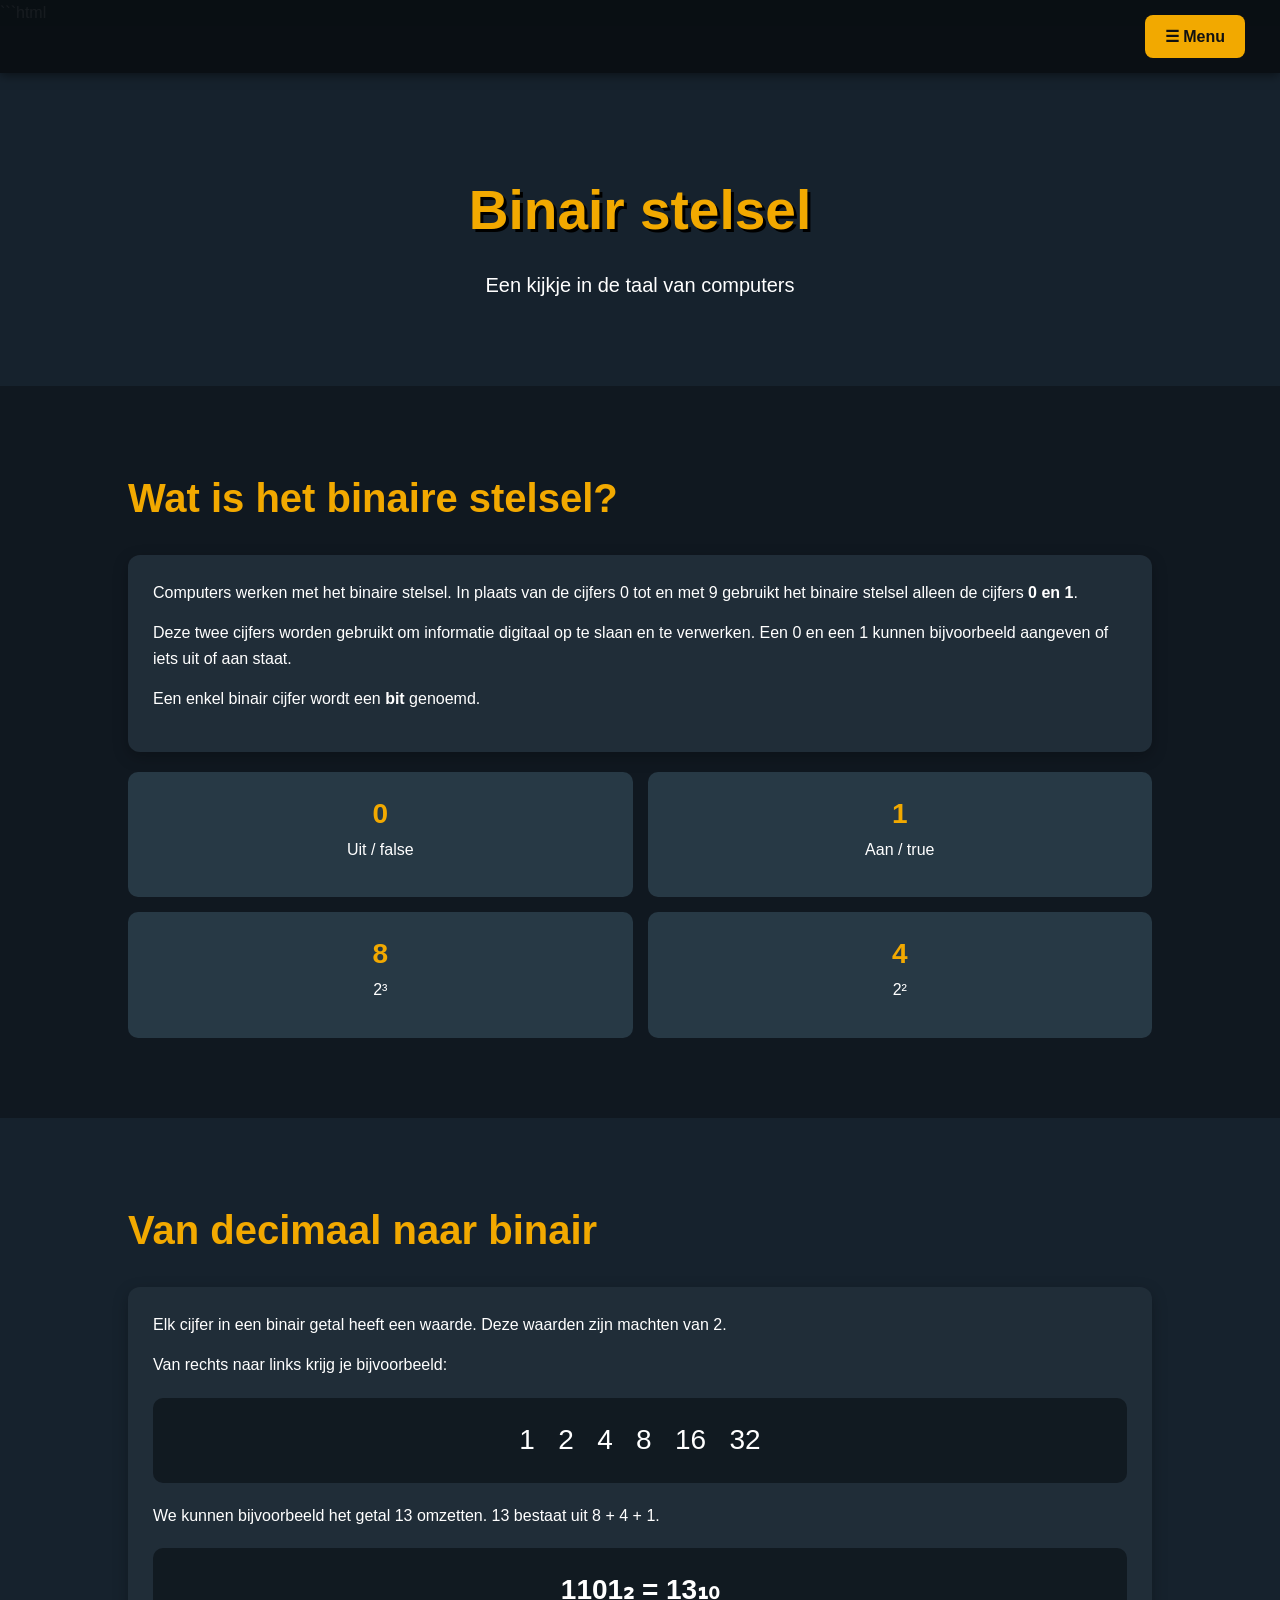
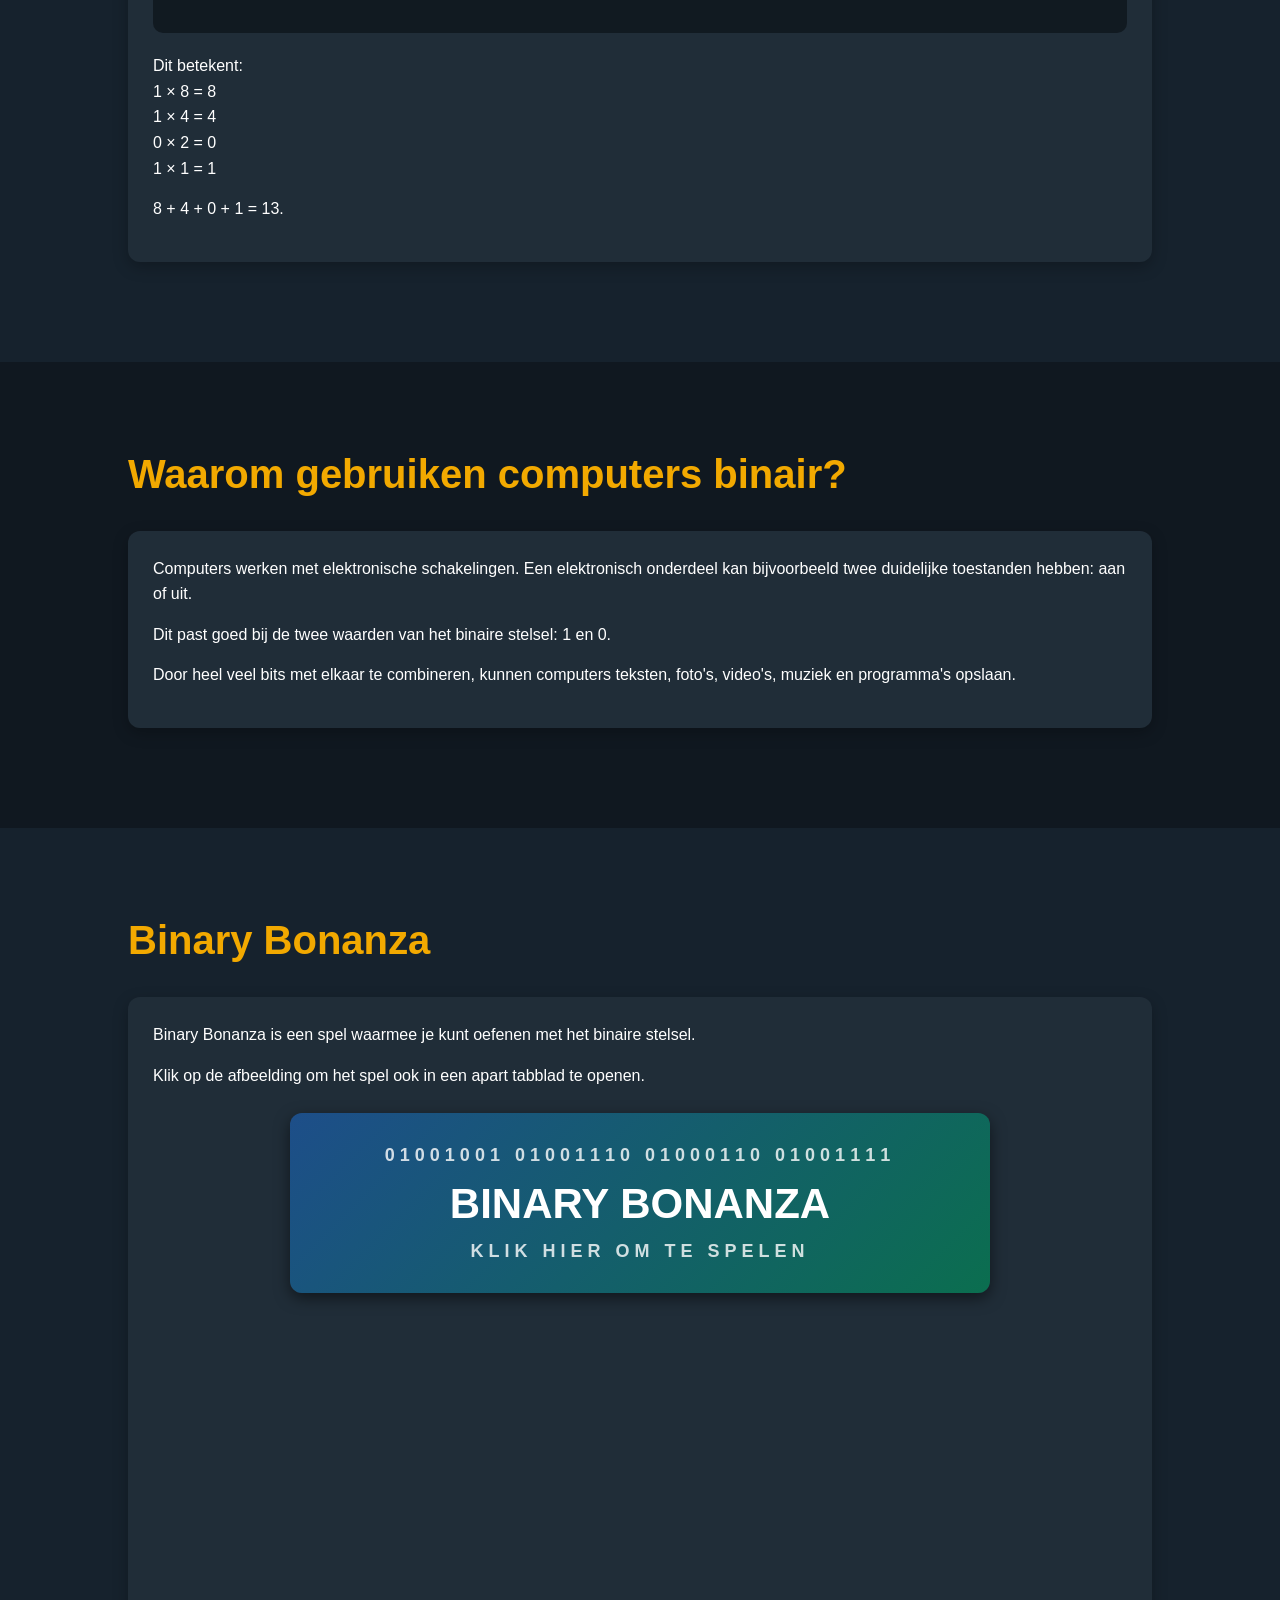
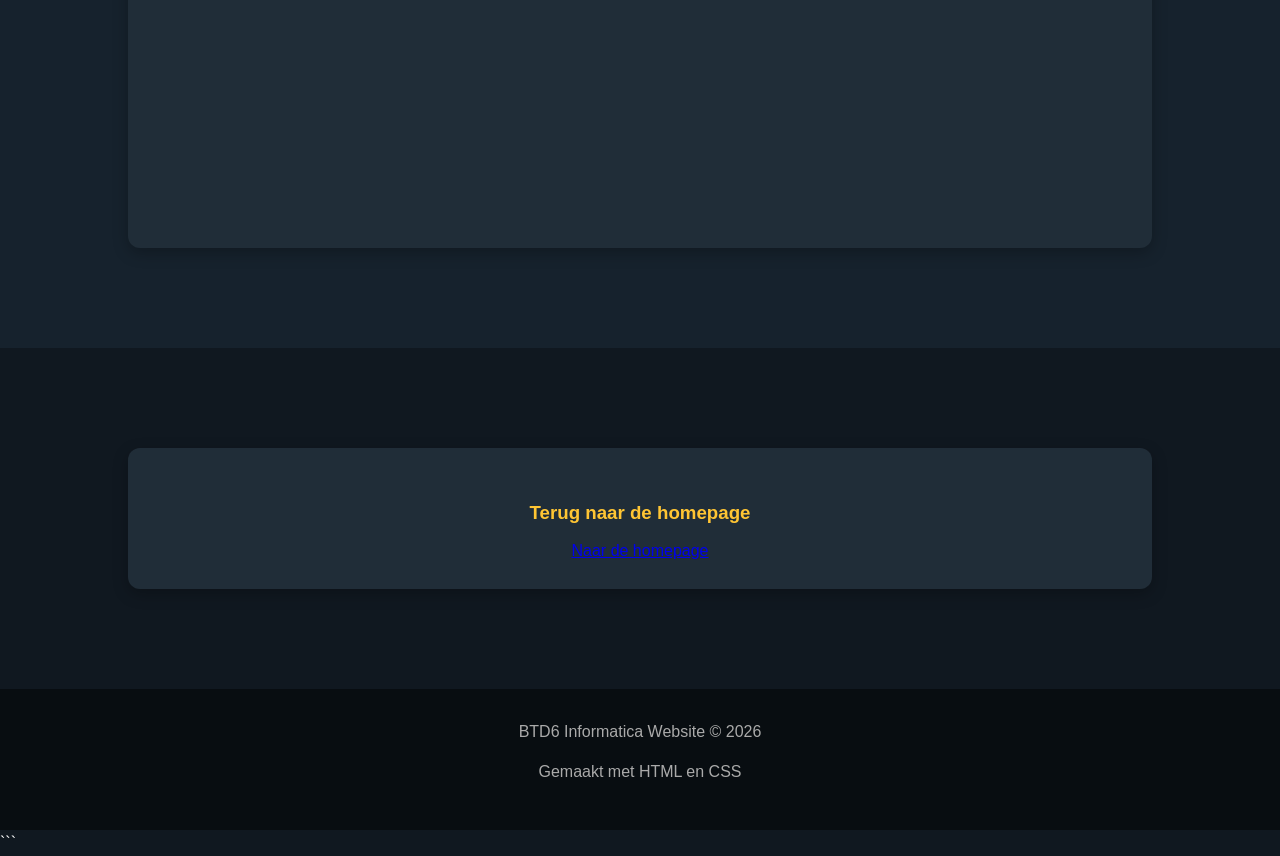
==== binairstelsel.html @ ce1f9fec "ueifew" ====
```html
<!DOCTYPE html>
<html lang="nl">
<head>
    <meta charset="UTF-8">
    <meta name="viewport" content="width=device-width, initial-scale=1.0">
    <title>Binair stelsel - BTD6 Informatica</title>

    <style>
        * {
            margin: 0;
            padding: 0;
            box-sizing: border-box;
            scroll-behavior: smooth;
        }

        body {
            font-family: Arial, Helvetica, sans-serif;
            background: #101820;
            color: white;
            line-height: 1.6;
        }

        /* NAVIGATIE */

        nav {
            position: fixed;
            top: 0;
            right: 0;
            width: 100%;
            background: rgba(10, 15, 20, 0.95);
            z-index: 1000;
            padding: 15px 35px;
            display: flex;
            justify-content: flex-end;
            box-shadow: 0 2px 10px rgba(0, 0, 0, 0.5);
        }

        .dropdown {
            position: relative;
            display: inline-block;
        }

        .dropbtn {
            background: #f2a900;
            color: #111;
            padding: 12px 20px;
            font-size: 16px;
            font-weight: bold;
            border: none;
            border-radius: 8px;
            cursor: pointer;
        }

        .dropdown-content {
            display: none;
            position: absolute;
            right: 0;
            background: #202a33;
            min-width: 280px;
            border-radius: 8px;
            overflow: hidden;
            box-shadow: 0 8px 20px rgba(0, 0, 0, 0.5);
        }

        .dropdown-content a {
            color: white;
            padding: 13px 17px;
            text-decoration: none;
            display: block;
            transition: 0.2s;
        }

        .dropdown-content a:hover {
            background: #f2a900;
            color: #111;
        }

        .dropdown:hover .dropdown-content {
            display: block;
        }

        /* INHOUD */

        .page-header {
            background: #16222d;
            padding: 140px 10% 70px;
            text-align: center;
        }

        .page-header h1 {
            font-size: 55px;
            color: #f2a900;
            text-shadow: 3px 3px 0 #000;
        }

        .page-header p {
            font-size: 20px;
            margin-top: 15px;
        }

        section {
            padding: 80px 10%;
        }

        section:nth-child(even) {
            background: #16222d;
        }

        section:nth-child(odd) {
            background: #101820;
        }

        .container {
            max-width: 1050px;
            margin: auto;
        }

        h2 {
            font-size: 40px;
            color: #f2a900;
            margin-bottom: 25px;
        }

        h3 {
            color: #ffc533;
            margin-top: 25px;
            margin-bottom: 10px;
        }

        p {
            margin-bottom: 15px;
        }

        .card {
            background: #202d38;
            padding: 25px;
            margin: 20px 0;
            border-radius: 12px;
            box-shadow: 0 5px 15px rgba(0, 0, 0, 0.25);
        }

        /* BINARIE VOORBEELDEN */

        .binary-box {
            display: grid;
            grid-template-columns: repeat(2, 1fr);
            gap: 15px;
            margin-top: 20px;
        }

        .bit {
            background: #273945;
            padding: 20px;
            border-radius: 10px;
            text-align: center;
        }

        .bit strong {
            color: #f2a900;
            font-size: 28px;
        }

        .example {
            font-size: 28px;
            text-align: center;
            background: #111a21;
            padding: 20px;
            border-radius: 10px;
            margin: 20px 0;
        }

        /* BINARY BONANZA */

        .game-container {
            display: flex;
            justify-content: center;
            margin-top: 30px;
            overflow-x: auto;
        }

        iframe {
            border: none;
            border-radius: 10px;
            max-width: 100%;
        }

        .game-link {
            display: block;
            width: 100%;
            max-width: 700px;
            margin: 25px auto;
            text-decoration: none;
        }

        .game-image {
            width: 100%;
            height: 180px;
            border-radius: 12px;
            overflow: hidden;
            box-shadow: 0 5px 15px rgba(0, 0, 0, 0.5);
            transition: 0.2s;
        }

        .game-image:hover {
            transform: scale(1.02);
        }

        .binary-art {
            width: 100%;
            height: 100%;
            background: linear-gradient(135deg, #1d4e89, #0b6e4f);
            display: flex;
            flex-direction: column;
            align-items: center;
            justify-content: center;
            color: white;
            font-weight: bold;
        }

        .binary-art .small {
            font-size: 18px;
            letter-spacing: 5px;
            opacity: 0.8;
        }

        .binary-art .big {
            font-size: 42px;
        }

        /* FOOTER */

        footer {
            text-align: center;
            padding: 30px;
            background: #080d11;
            color: #aaa;
        }

        /* MOBIEL */

        @media (max-width: 800px) {

            .page-header h1 {
                font-size: 40px;
            }

            section {
                padding: 70px 6%;
            }

            nav {
                padding: 12px 15px;
            }

            .dropdown-content {
                right: 0;
                min-width: 230px;
            }

            .binary-box {
                grid-template-columns: 1fr;
            }

            .binary-art .big {
                font-size: 28px;
            }

            .binary-art .small {
                font-size: 12px;
            }
        }
    </style>
</head>

<body>

    <!-- NAVIGATIE -->

    <nav>

        <div class="dropdown">

            <button class="dropbtn">
                ☰ Menu
            </button>

            <div class="dropdown-content">

                <a href="index.html">
                    Home
                </a>

                <a href="binairstelsel.html">
                    Binair stelsel
                </a>

                <a href="index.html#kleurmodellen">
                    Kleurmodellen
                </a>

                <a href="index.html#compressie">
                    Compressie: Bitmap / Vector
                </a>

                <a href="index.html#ai">
                    AI
                </a>

                <a href="index.html#mijn-ai">
                    Waar gebruik ik AI voor?
                </a>

                <a href="index.html#mobiel">
                    AI in mijn mobiele telefoon
                </a>

                <a href="index.html#artikel">
                    AI-artikel
                </a>

            </div>

        </div>

    </nav>


    <!-- PAGINA HEADER -->

    <header class="page-header">

        <h1>Binair stelsel</h1>

        <p>
            Een kijkje in de taal van computers
        </p>

    </header>


    <!-- WAT IS BINair -->

    <section>

        <div class="container">

            <h2>Wat is het binaire stelsel?</h2>

            <div class="card">

                <p>
                    Computers werken met het binaire stelsel.
                    In plaats van de cijfers 0 tot en met 9 gebruikt
                    het binaire stelsel alleen de cijfers
                    <strong>0 en 1</strong>.
                </p>

                <p>
                    Deze twee cijfers worden gebruikt om informatie
                    digitaal op te slaan en te verwerken.
                    Een 0 en een 1 kunnen bijvoorbeeld aangeven
                    of iets uit of aan staat.
                </p>

                <p>
                    Een enkel binair cijfer wordt een
                    <strong>bit</strong> genoemd.
                </p>

            </div>


            <div class="binary-box">

                <div class="bit">

                    <strong>0</strong>

                    <p>
                        Uit / false
                    </p>

                </div>


                <div class="bit">

                    <strong>1</strong>

                    <p>
                        Aan / true
                    </p>

                </div>


                <div class="bit">

                    <strong>8</strong>

                    <p>
                        2³
                    </p>

                </div>


                <div class="bit">

                    <strong>4</strong>

                    <p>
                        2²
                    </p>

                </div>

            </div>

        </div>

    </section>


    <!-- DECIMAAL NAAR BINair -->

    <section>

        <div class="container">

            <h2>Van decimaal naar binair</h2>

            <div class="card">

                <p>
                    Elk cijfer in een binair getal heeft een waarde.
                    Deze waarden zijn machten van 2.
                </p>

                <p>
                    Van rechts naar links krijg je bijvoorbeeld:
                </p>

                <div class="example">
                    1 &nbsp; 2 &nbsp; 4 &nbsp; 8 &nbsp; 16 &nbsp; 32
                </div>

                <p>
                    We kunnen bijvoorbeeld het getal 13 omzetten.
                    13 bestaat uit 8 + 4 + 1.
                </p>

                <div class="example">
                    <strong>1101₂ = 13₁₀</strong>
                </div>

                <p>
                    Dit betekent:
                    <br>
                    1 × 8 = 8
                    <br>
                    1 × 4 = 4
                    <br>
                    0 × 2 = 0
                    <br>
                    1 × 1 = 1
                </p>

                <p>
                    8 + 4 + 0 + 1 = 13.
                </p>

            </div>

        </div>

    </section>


    <!-- WAAROM GEBRUIKEN COMPUTERS BINair -->

    <section>

        <div class="container">

            <h2>Waarom gebruiken computers binair?</h2>

            <div class="card">

                <p>
                    Computers werken met elektronische schakelingen.
                    Een elektronisch onderdeel kan bijvoorbeeld twee
                    duidelijke toestanden hebben: aan of uit.
                </p>

                <p>
                    Dit past goed bij de twee waarden van het binaire
                    stelsel: 1 en 0.
                </p>

                <p>
                    Door heel veel bits met elkaar te combineren,
                    kunnen computers teksten, foto's, video's, muziek
                    en programma's opslaan.
                </p>

            </div>

        </div>

    </section>


    <!-- BINARY BONANZA -->

    <section>

        <div class="container">

            <h2>Binary Bonanza</h2>

            <div class="card">

                <p>
                    Binary Bonanza is een spel waarmee je kunt oefenen
                    met het binaire stelsel.
                </p>

                <p>
                    Klik op de afbeelding om het spel ook in een
                    apart tabblad te openen.
                </p>


                <!-- KLIKBARE AFBEELDING -->

                <a
                    href="https://games.penjee.com/binary-bonanza/game.php"
                    target="_blank"
                    class="game-link"
                >

                    <div class="game-image">

                        <div class="binary-art">

                            <span class="small">
                                01001001 01001110 01000110 01001111
                            </span>

                            <span class="big">
                                BINARY BONANZA
                            </span>

                            <span class="small">
                                KLIK HIER OM TE SPELEN
                            </span>

                        </div>

                    </div>

                </a>


                <!-- GAME -->

                <div class="game-container">

                    <iframe
                        src="https://games.penjee.com/binary-bonanza/game.php"
                        width="700"
                        height="500"
                        frameborder="no"
                        scrolling="no">
                    </iframe>

                </div>

            </div>

        </div>

    </section>


    <!-- TERUG NAAR HOME -->

    <section>

        <div class="container">

            <div class="card" style="text-align: center;">

                <h3>Terug naar de homepage</h3>

                <a href="index.html" class="button">
                    Naar de homepage
                </a>

            </div>

        </div>

    </section>


    <!-- FOOTER -->

    <footer>

        <p>
            BTD6 Informatica Website © 2026
        </p>

        <p>
            Gemaakt met HTML en CSS
        </p>

    </footer>

</body>
</html>
```
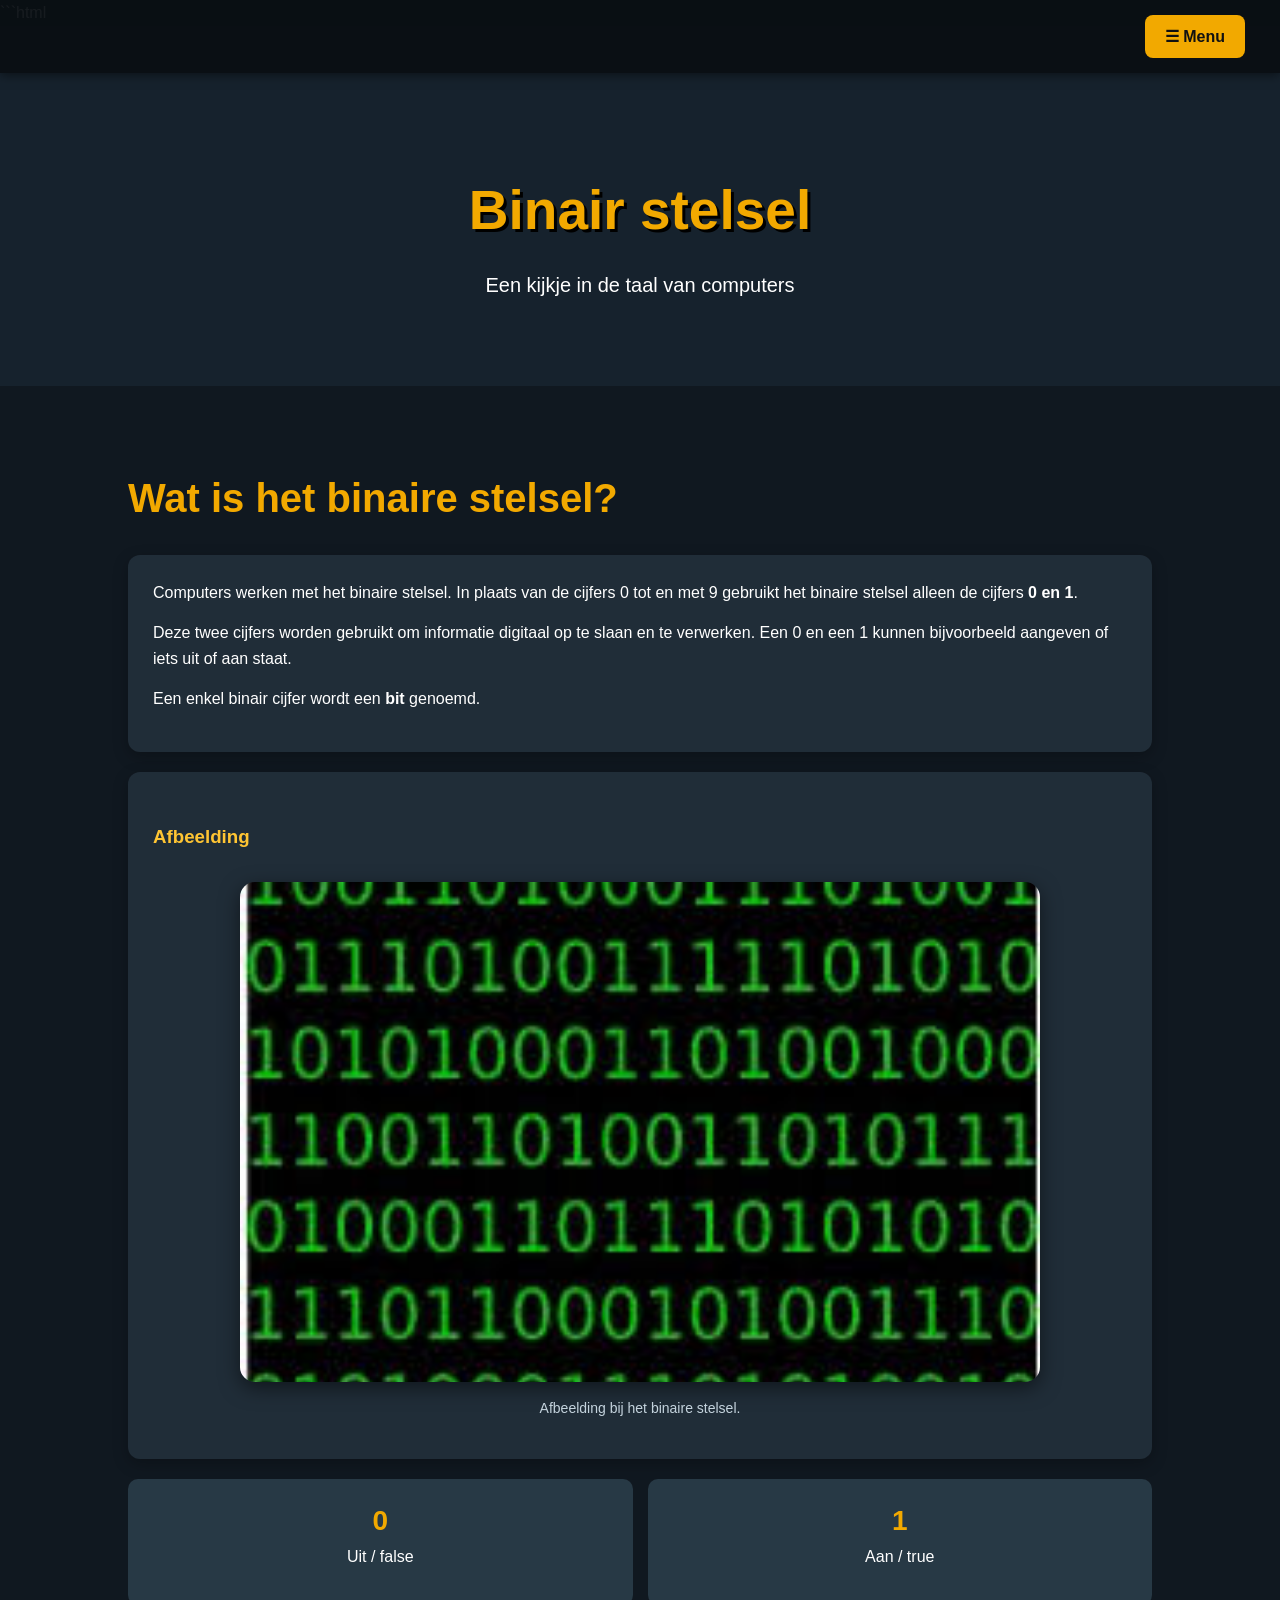
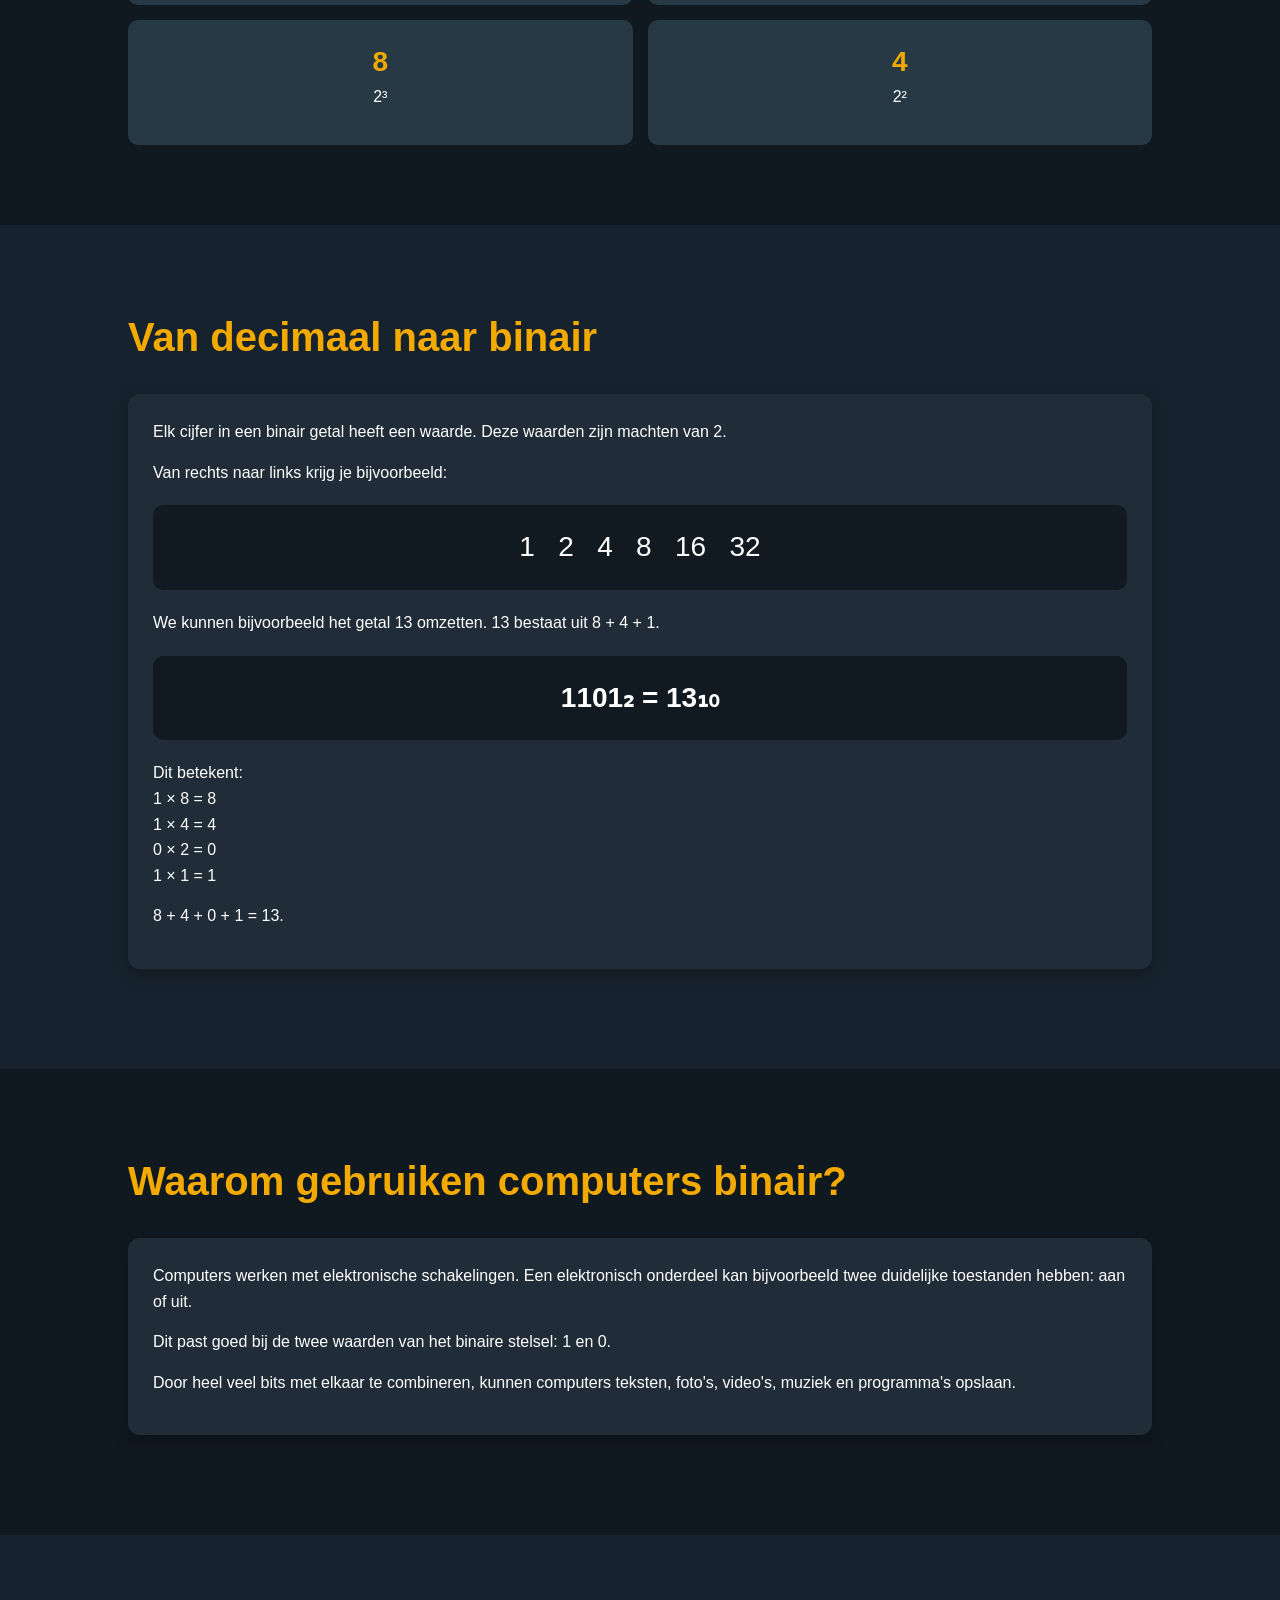
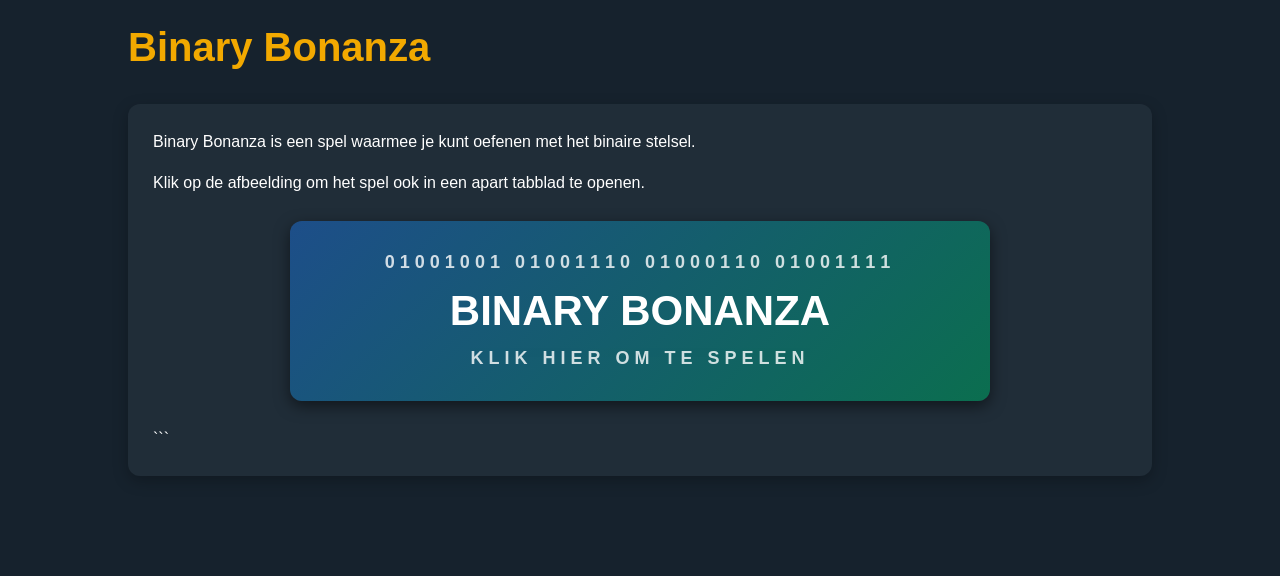
==== commit 29f0924e: "binair foto" ====
--- a/binairstelsel.html
+++ b/binairstelsel.html
@@ -21,7 +21,9 @@
             line-height: 1.6;
         }
 
-        /* NAVIGATIE */
+        /* =========================
+           NAVIGATIE
+        ========================= */
 
         nav {
             position: fixed;
@@ -80,7 +82,9 @@
             display: block;
         }
 
-        /* INHOUD */
+        /* =========================
+           PAGINA HEADER
+        ========================= */
 
         .page-header {
             background: #16222d;
@@ -98,6 +102,10 @@
             font-size: 20px;
             margin-top: 15px;
         }
+
+        /* =========================
+           INHOUD
+        ========================= */
 
         section {
             padding: 80px 10%;
@@ -140,7 +148,31 @@
             box-shadow: 0 5px 15px rgba(0, 0, 0, 0.25);
         }
 
-        /* BINARIE VOORBEELDEN */
+        /* =========================
+           AFBEELDING BINair
+        ========================= */
+
+        .binary-image {
+            display: block;
+            width: 100%;
+            max-width: 800px;
+            max-height: 500px;
+            object-fit: cover;
+            margin: 30px auto;
+            border-radius: 15px;
+            box-shadow: 0 6px 20px rgba(0, 0, 0, 0.5);
+        }
+
+        .image-caption {
+            text-align: center;
+            color: #c4d3dd;
+            font-size: 14px;
+            margin-top: -15px;
+        }
+
+        /* =========================
+           BINARIE VOORBEELDEN
+        ========================= */
 
         .binary-box {
             display: grid;
@@ -170,7 +202,9 @@
             margin: 20px 0;
         }
 
-        /* BINARY BONANZA */
+        /* =========================
+           BINARY BONANZA
+        ========================= */
 
         .game-container {
             display: flex;
@@ -228,7 +262,9 @@
             font-size: 42px;
         }
 
-        /* FOOTER */
+        /* =========================
+           FOOTER
+        ========================= */
 
         footer {
             text-align: center;
@@ -237,7 +273,9 @@
             color: #aaa;
         }
 
-        /* MOBIEL */
+        /* =========================
+           MOBIEL
+        ========================= */
 
         @media (max-width: 800px) {
 
@@ -269,13 +307,19 @@
             .binary-art .small {
                 font-size: 12px;
             }
+
+            .binary-image {
+                max-height: 350px;
+            }
         }
     </style>
 </head>
 
 <body>
 
-    <!-- NAVIGATIE -->
+    <!-- =========================
+         NAVIGATIE
+    ========================= -->
 
     <nav>
 
@@ -326,7 +370,9 @@
     </nav>
 
 
-    <!-- PAGINA HEADER -->
+    <!-- =========================
+         PAGINA HEADER
+    ========================= -->
 
     <header class="page-header">
 
@@ -339,7 +385,9 @@
     </header>
 
 
-    <!-- WAT IS BINair -->
+    <!-- =========================
+         WAT IS BINair?
+    ========================= -->
 
     <section>
 
@@ -371,6 +419,25 @@
             </div>
 
 
+            <!-- JOUW AFBEELDING -->
+
+            <div class="card">
+
+                <h3>Afbeelding</h3>
+
+                <img
+                    src="./images%20%283%29.jpeg"
+                    alt="Afbeelding over het binaire stelsel"
+                    class="binary-image"
+                >
+
+                <p class="image-caption">
+                    Afbeelding bij het binaire stelsel.
+                </p>
+
+            </div>
+
+
             <div class="binary-box">
 
                 <div class="bit">
@@ -423,7 +490,9 @@
     </section>
 
 
-    <!-- DECIMAAL NAAR BINair -->
+    <!-- =========================
+         DECIMAAL NAAR BINair
+    ========================= -->
 
     <section>
 
@@ -478,7 +547,9 @@
     </section>
 
 
-    <!-- WAAROM GEBRUIKEN COMPUTERS BINair -->
+    <!-- =========================
+         WAAROM BINair?
+    ========================= -->
 
     <section>
 
@@ -512,7 +583,9 @@
     </section>
 
 
-    <!-- BINARY BONANZA -->
+    <!-- =========================
+         BINARY BONANZA
+    ========================= -->
 
     <section>
 
@@ -564,62 +637,5 @@
                 </a>
 
 
-                <!-- GAME -->
-
-                <div class="game-container">
-
-                    <iframe
-                        src="https://games.penjee.com/binary-bonanza/game.php"
-                        width="700"
-                        height="500"
-                        frameborder="no"
-                        scrolling="no">
-                    </iframe>
-
-                </div>
-
-            </div>
-
-        </div>
-
-    </section>
-
-
-    <!-- TERUG NAAR HOME -->
-
-    <section>
-
-        <div class="container">
-
-            <div class="card" style="text-align: center;">
-
-                <h3>Terug naar de homepage</h3>
-
-                <a href="index.html" class="button">
-                    Naar de homepage
-                </a>
-
-            </div>
-
-        </div>
-
-    </section>
-
-
-    <!-- FOOTER -->
-
-    <footer>
-
-        <p>
-            BTD6 Informatica Website © 2026
-        </p>
-
-        <p>
-            Gemaakt met HTML en CSS
-        </p>
-
-    </footer>
-
-</body>
-</html>
+                <!-- BINARY BONANZA GAME -->
 ```
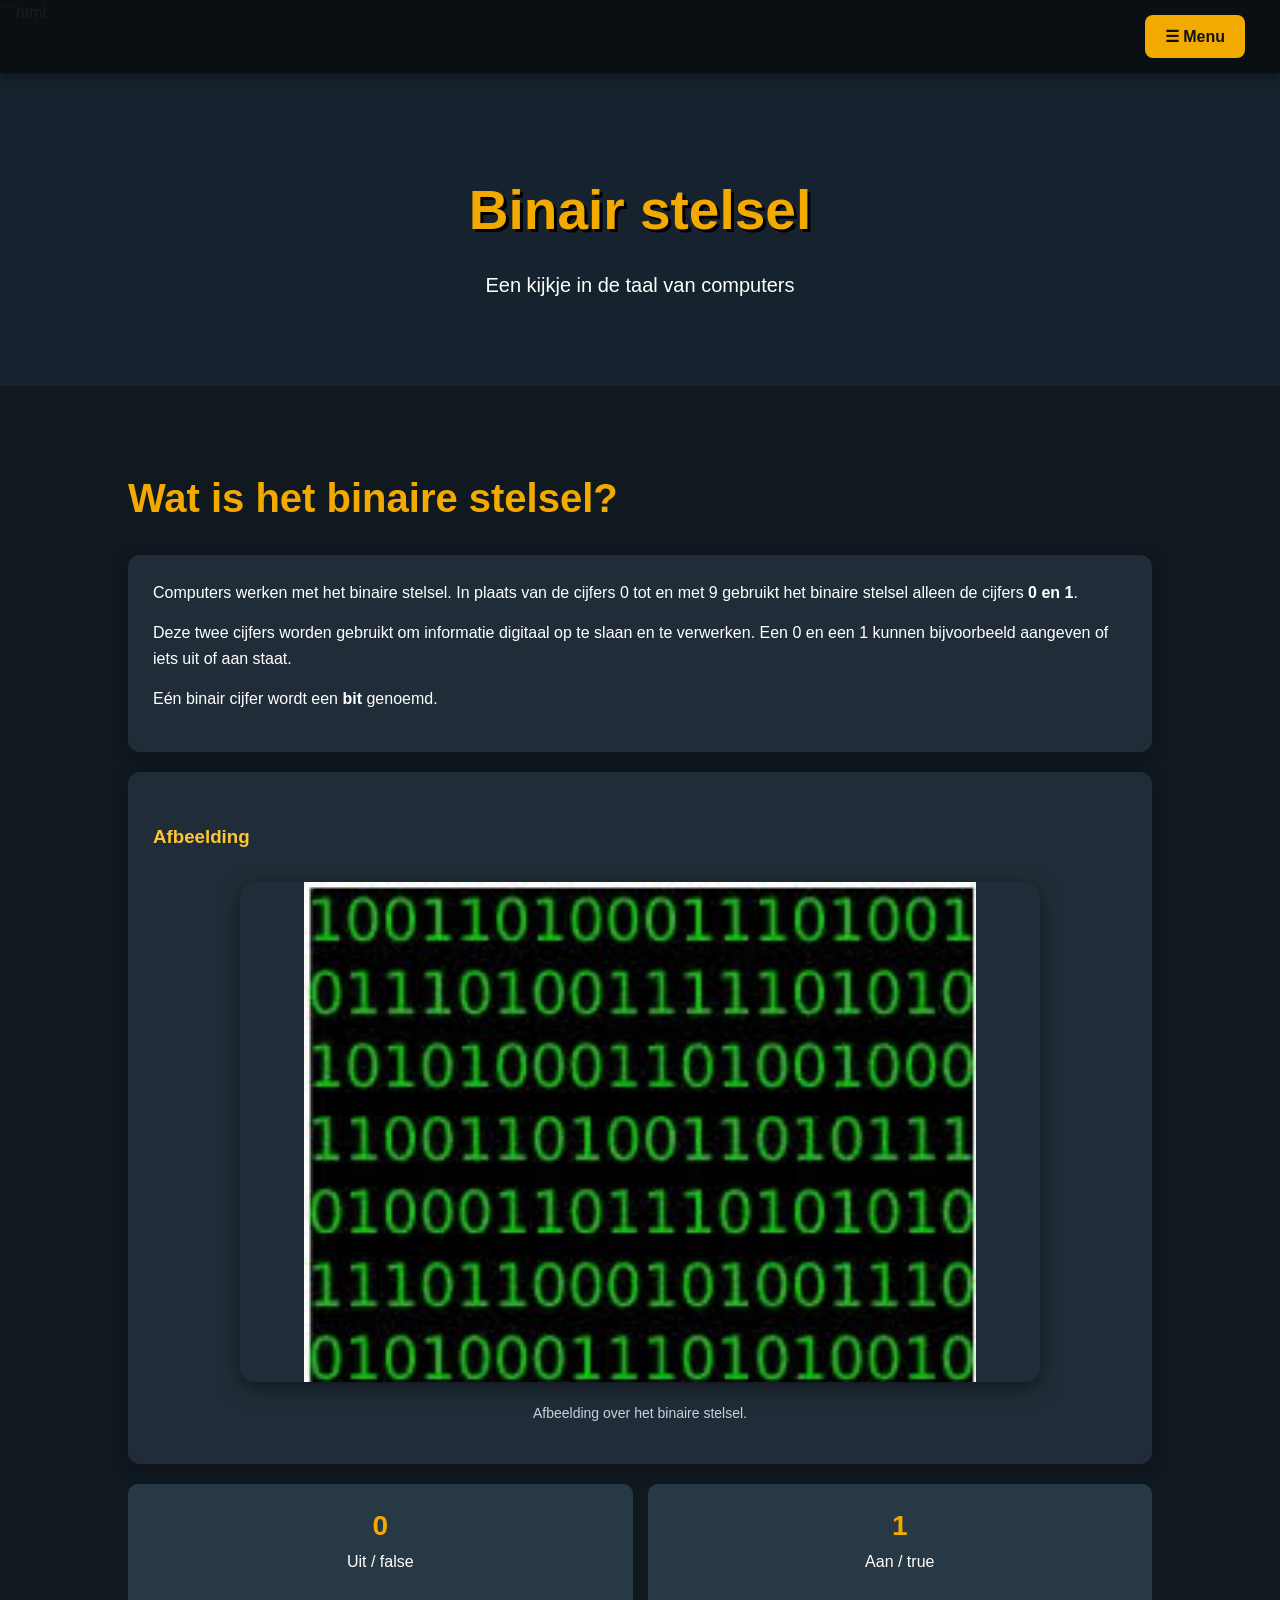
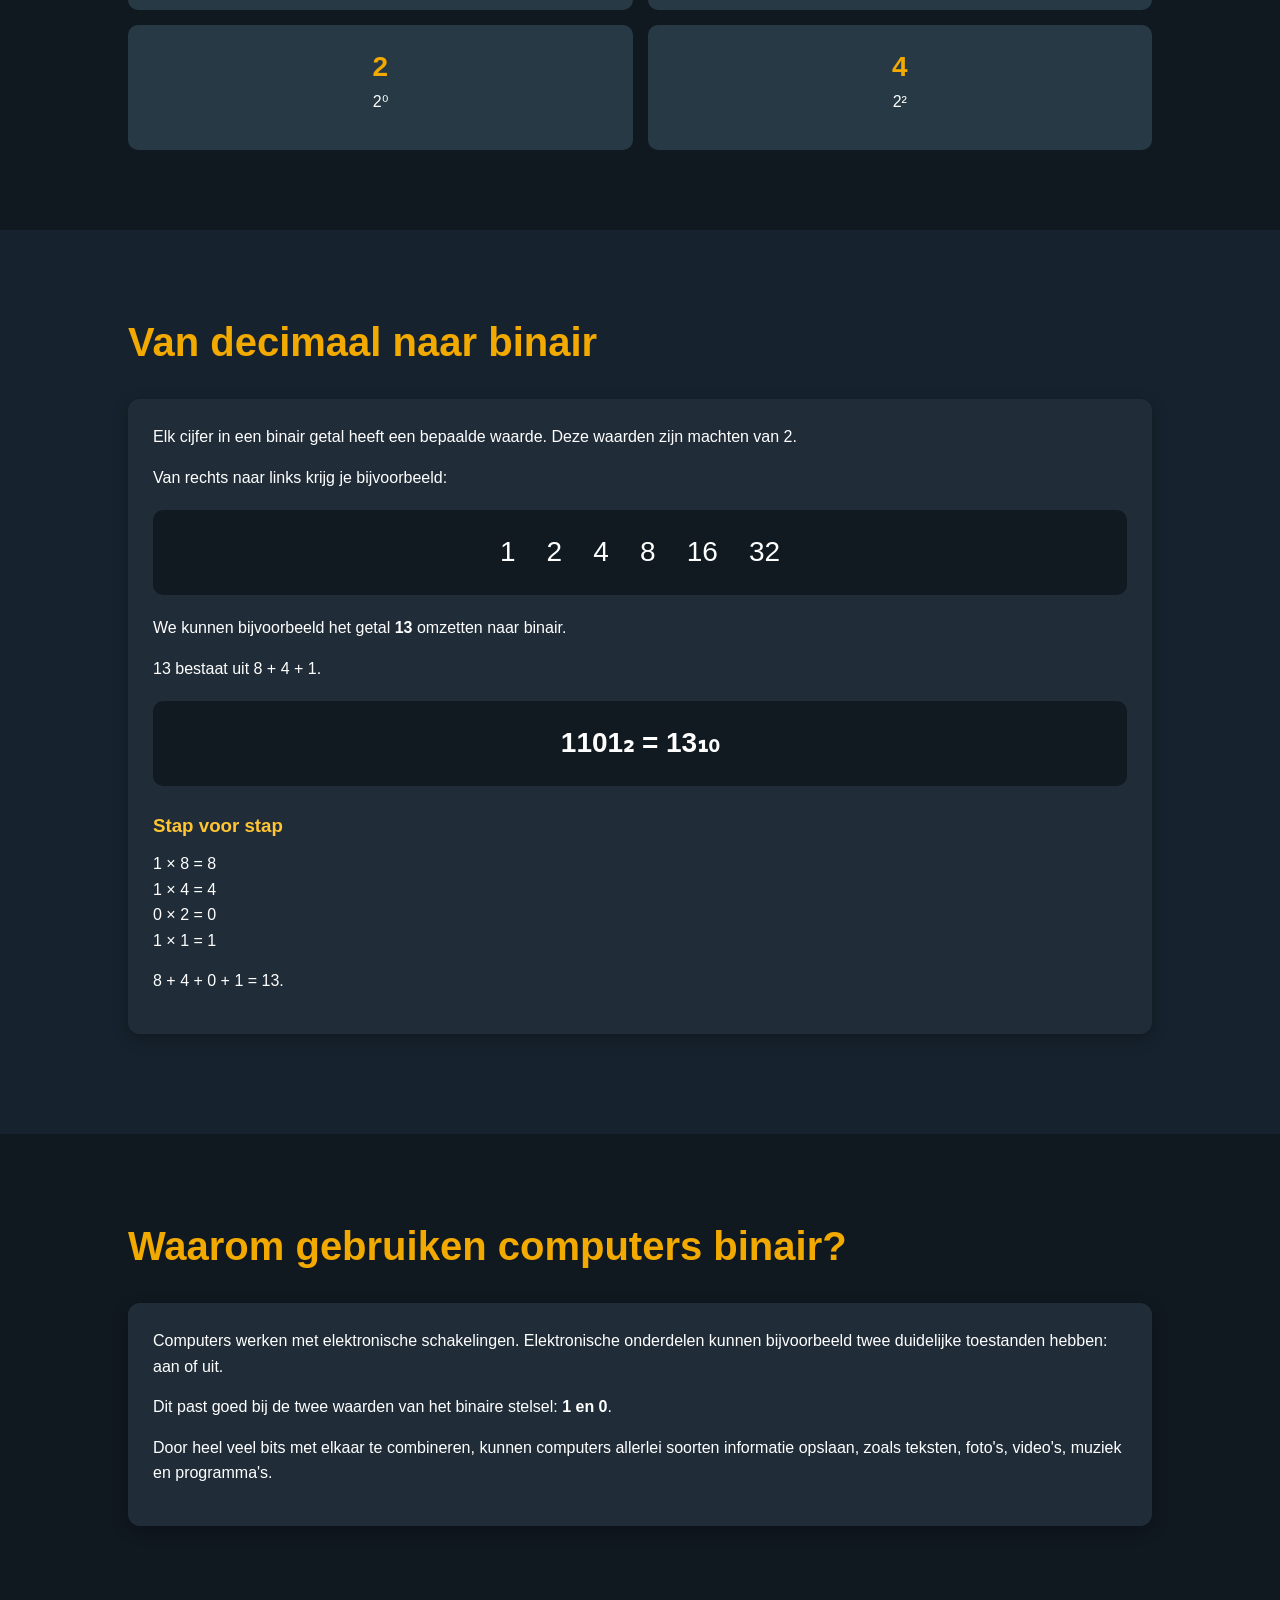
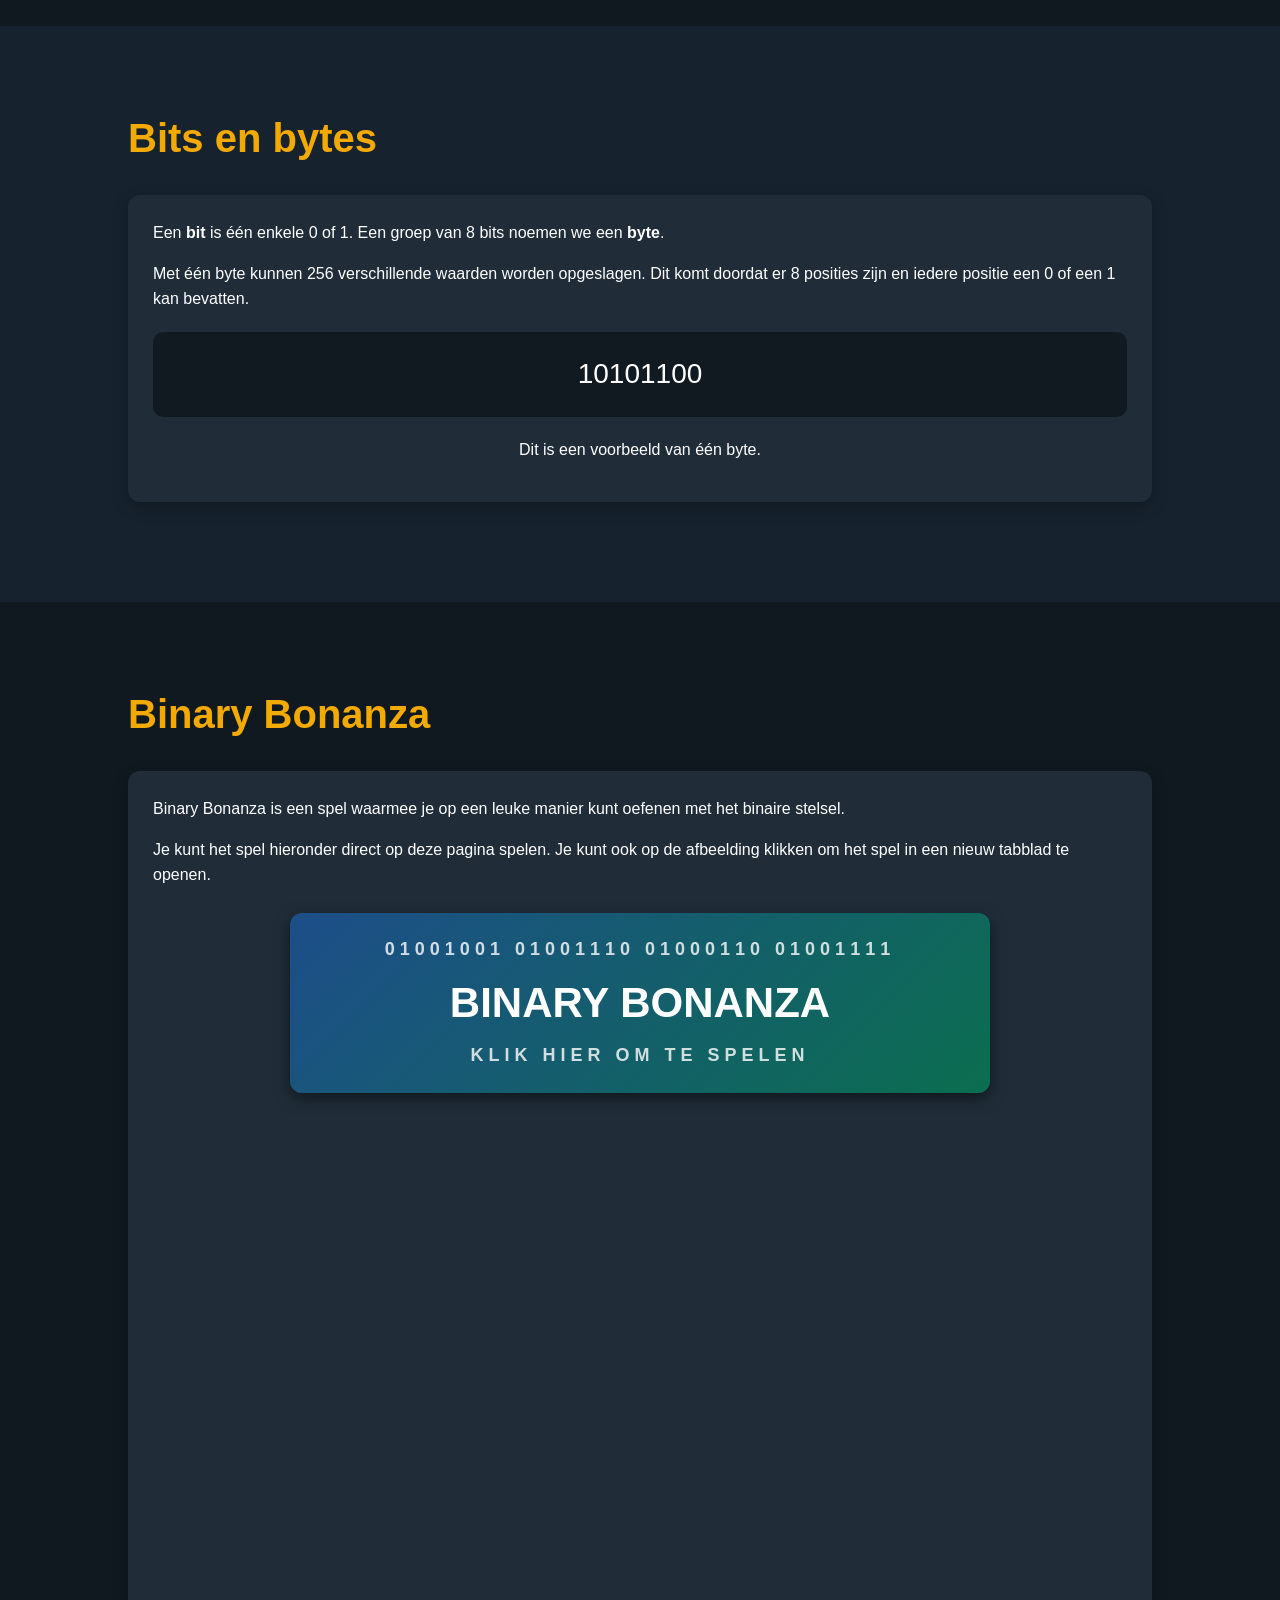
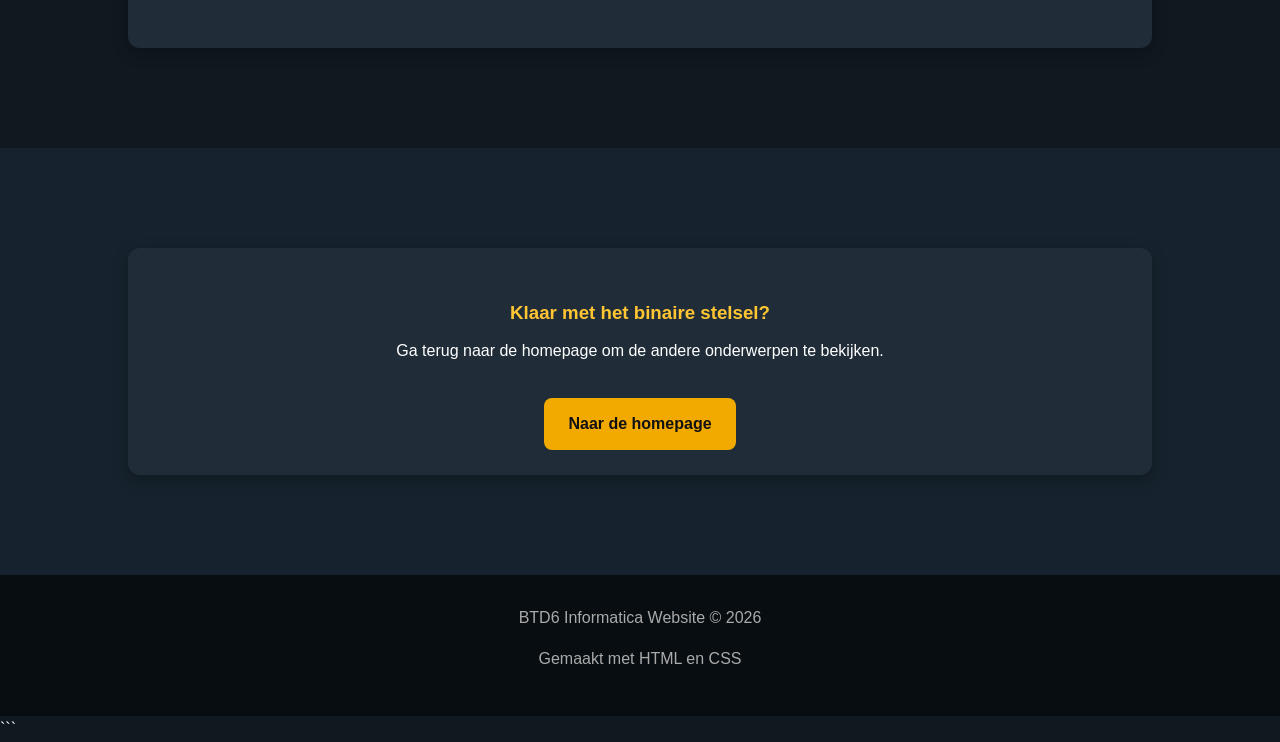
==== commit da9c1c3b: "ja" ====
--- a/binairstelsel.html
+++ b/binairstelsel.html
@@ -4,9 +4,15 @@
 <head>
     <meta charset="UTF-8">
     <meta name="viewport" content="width=device-width, initial-scale=1.0">
+
     <title>Binair stelsel - BTD6 Informatica</title>
 
     <style>
+
+        /* =========================
+           BASIS
+        ========================= */
+
         * {
             margin: 0;
             padding: 0;
@@ -21,6 +27,7 @@
             line-height: 1.6;
         }
 
+
         /* =========================
            NAVIGATIE
         ========================= */
@@ -29,12 +36,18 @@
             position: fixed;
             top: 0;
             right: 0;
+
             width: 100%;
+
             background: rgba(10, 15, 20, 0.95);
+
             z-index: 1000;
+
             padding: 15px 35px;
+
             display: flex;
             justify-content: flex-end;
+
             box-shadow: 0 2px 10px rgba(0, 0, 0, 0.5);
         }
 
@@ -46,30 +59,45 @@
         .dropbtn {
             background: #f2a900;
             color: #111;
+
             padding: 12px 20px;
+
             font-size: 16px;
             font-weight: bold;
+
             border: none;
             border-radius: 8px;
+
             cursor: pointer;
         }
 
         .dropdown-content {
             display: none;
+
             position: absolute;
+
             right: 0;
+
             background: #202a33;
+
             min-width: 280px;
+
             border-radius: 8px;
+
             overflow: hidden;
+
             box-shadow: 0 8px 20px rgba(0, 0, 0, 0.5);
         }
 
         .dropdown-content a {
             color: white;
+
             padding: 13px 17px;
+
             text-decoration: none;
+
             display: block;
+
             transition: 0.2s;
         }
 
@@ -82,29 +110,36 @@
             display: block;
         }
 
+
         /* =========================
            PAGINA HEADER
         ========================= */
 
         .page-header {
             background: #16222d;
+
             padding: 140px 10% 70px;
+
             text-align: center;
         }
 
         .page-header h1 {
             font-size: 55px;
+
             color: #f2a900;
+
             text-shadow: 3px 3px 0 #000;
         }
 
         .page-header p {
             font-size: 20px;
+
             margin-top: 15px;
         }
 
-        /* =========================
-           INHOUD
+
+        /* =========================
+           SECTIES
         ========================= */
 
         section {
@@ -124,14 +159,22 @@
             margin: auto;
         }
 
+
+        /* =========================
+           TEKST
+        ========================= */
+
         h2 {
             font-size: 40px;
+
             color: #f2a900;
+
             margin-bottom: 25px;
         }
 
         h3 {
             color: #ffc533;
+
             margin-top: 25px;
             margin-bottom: 10px;
         }
@@ -140,67 +183,105 @@
             margin-bottom: 15px;
         }
 
+
+        /* =========================
+           KAARTEN
+        ========================= */
+
         .card {
             background: #202d38;
+
             padding: 25px;
+
             margin: 20px 0;
+
             border-radius: 12px;
+
             box-shadow: 0 5px 15px rgba(0, 0, 0, 0.25);
         }
 
-        /* =========================
-           AFBEELDING BINair
+
+        /* =========================
+           BINAIRE AFBEELDING
         ========================= */
 
         .binary-image {
             display: block;
+
             width: 100%;
             max-width: 800px;
+
             max-height: 500px;
-            object-fit: cover;
+
+            object-fit: contain;
+
             margin: 30px auto;
+
             border-radius: 15px;
+
             box-shadow: 0 6px 20px rgba(0, 0, 0, 0.5);
         }
 
         .image-caption {
             text-align: center;
+
             color: #c4d3dd;
+
             font-size: 14px;
-            margin-top: -15px;
-        }
-
-        /* =========================
-           BINARIE VOORBEELDEN
+
+            margin-top: -10px;
+        }
+
+
+        /* =========================
+           BINARIE BLOKKEN
         ========================= */
 
         .binary-box {
             display: grid;
+
             grid-template-columns: repeat(2, 1fr);
+
             gap: 15px;
+
             margin-top: 20px;
         }
 
         .bit {
             background: #273945;
+
             padding: 20px;
+
             border-radius: 10px;
+
             text-align: center;
         }
 
         .bit strong {
             color: #f2a900;
+
             font-size: 28px;
         }
+
+
+        /* =========================
+           REKENVOORBEELD
+        ========================= */
 
         .example {
             font-size: 28px;
+
             text-align: center;
+
             background: #111a21;
+
             padding: 20px;
+
             border-radius: 10px;
+
             margin: 20px 0;
         }
+
 
         /* =========================
            BINARY BONANZA
@@ -208,31 +289,49 @@
 
         .game-container {
             display: flex;
+
             justify-content: center;
+
             margin-top: 30px;
+
             overflow-x: auto;
         }
 
         iframe {
             border: none;
+
             border-radius: 10px;
+
             max-width: 100%;
         }
+
+
+        /* =========================
+           BINARY BONANZA LINK
+        ========================= */
 
         .game-link {
             display: block;
+
             width: 100%;
             max-width: 700px;
+
             margin: 25px auto;
+
             text-decoration: none;
         }
 
         .game-image {
             width: 100%;
+
             height: 180px;
+
             border-radius: 12px;
+
             overflow: hidden;
+
             box-shadow: 0 5px 15px rgba(0, 0, 0, 0.5);
+
             transition: 0.2s;
         }
 
@@ -243,24 +342,73 @@
         .binary-art {
             width: 100%;
             height: 100%;
-            background: linear-gradient(135deg, #1d4e89, #0b6e4f);
+
+            background: linear-gradient(
+                135deg,
+                #1d4e89,
+                #0b6e4f
+            );
+
             display: flex;
+
             flex-direction: column;
+
             align-items: center;
+
             justify-content: center;
+
             color: white;
+
             font-weight: bold;
+
+            text-align: center;
         }
 
         .binary-art .small {
             font-size: 18px;
+
             letter-spacing: 5px;
+
             opacity: 0.8;
         }
 
         .binary-art .big {
             font-size: 42px;
-        }
+
+            margin: 5px 0;
+        }
+
+
+        /* =========================
+           KNOP
+        ========================= */
+
+        .button {
+            display: inline-block;
+
+            margin-top: 20px;
+
+            padding: 13px 24px;
+
+            background: #f2a900;
+
+            color: #111;
+
+            text-decoration: none;
+
+            font-weight: bold;
+
+            border-radius: 8px;
+
+            transition: 0.2s;
+        }
+
+        .button:hover {
+            transform: scale(1.05);
+
+            background: #ffc533;
+        }
+
 
         /* =========================
            FOOTER
@@ -268,10 +416,14 @@
 
         footer {
             text-align: center;
+
             padding: 30px;
+
             background: #080d11;
+
             color: #aaa;
         }
+
 
         /* =========================
            MOBIEL
@@ -293,6 +445,7 @@
 
             .dropdown-content {
                 right: 0;
+
                 min-width: 230px;
             }
 
@@ -300,22 +453,27 @@
                 grid-template-columns: 1fr;
             }
 
+            .binary-image {
+                max-height: 350px;
+            }
+
             .binary-art .big {
                 font-size: 28px;
             }
 
             .binary-art .small {
                 font-size: 12px;
+
+                letter-spacing: 2px;
             }
-
-            .binary-image {
-                max-height: 350px;
-            }
-        }
+        }
+
     </style>
 </head>
 
+
 <body>
+
 
     <!-- =========================
          NAVIGATIE
@@ -335,6 +493,10 @@
                     Home
                 </a>
 
+                <a href="btd6.html">
+                    Over BTD6
+                </a>
+
                 <a href="binairstelsel.html">
                     Binair stelsel
                 </a>
@@ -368,6 +530,7 @@
         </div>
 
     </nav>
+
 
 
     <!-- =========================
@@ -376,7 +539,9 @@
 
     <header class="page-header">
 
-        <h1>Binair stelsel</h1>
+        <h1>
+            Binair stelsel
+        </h1>
 
         <p>
             Een kijkje in de taal van computers
@@ -385,15 +550,18 @@
     </header>
 
 
+
     <!-- =========================
-         WAT IS BINair?
+         WAT IS HET BINAIRE STELSEL?
     ========================= -->
 
     <section>
 
         <div class="container">
 
-            <h2>Wat is het binaire stelsel?</h2>
+            <h2>
+                Wat is het binaire stelsel?
+            </h2>
 
             <div class="card">
 
@@ -412,7 +580,7 @@
                 </p>
 
                 <p>
-                    Een enkel binair cijfer wordt een
+                    Eén binair cijfer wordt een
                     <strong>bit</strong> genoemd.
                 </p>
 
@@ -423,7 +591,9 @@
 
             <div class="card">
 
-                <h3>Afbeelding</h3>
+                <h3>
+                    Afbeelding
+                </h3>
 
                 <img
                     src="./images%20%283%29.jpeg"
@@ -432,17 +602,21 @@
                 >
 
                 <p class="image-caption">
-                    Afbeelding bij het binaire stelsel.
+                    Afbeelding over het binaire stelsel.
                 </p>
 
             </div>
 
 
+            <!-- BINAIRE BLOKKEN -->
+
             <div class="binary-box">
 
                 <div class="bit">
 
-                    <strong>0</strong>
+                    <strong>
+                        0
+                    </strong>
 
                     <p>
                         Uit / false
@@ -453,7 +627,9 @@
 
                 <div class="bit">
 
-                    <strong>1</strong>
+                    <strong>
+                        1
+                    </strong>
 
                     <p>
                         Aan / true
@@ -464,10 +640,12 @@
 
                 <div class="bit">
 
-                    <strong>8</strong>
+                    <strong>
+                        2
+                    </strong>
 
                     <p>
-                        2³
+                        2⁰
                     </p>
 
                 </div>
@@ -475,7 +653,9 @@
 
                 <div class="bit">
 
-                    <strong>4</strong>
+                    <strong>
+                        4
+                    </strong>
 
                     <p>
                         2²
@@ -490,20 +670,23 @@
     </section>
 
 
+
     <!-- =========================
-         DECIMAAL NAAR BINair
+         DECIMAAL NAAR BINAIR
     ========================= -->
 
     <section>
 
         <div class="container">
 
-            <h2>Van decimaal naar binair</h2>
+            <h2>
+                Van decimaal naar binair
+            </h2>
 
             <div class="card">
 
                 <p>
-                    Elk cijfer in een binair getal heeft een waarde.
+                    Elk cijfer in een binair getal heeft een bepaalde waarde.
                     Deze waarden zijn machten van 2.
                 </p>
 
@@ -511,28 +694,52 @@
                     Van rechts naar links krijg je bijvoorbeeld:
                 </p>
 
+
                 <div class="example">
-                    1 &nbsp; 2 &nbsp; 4 &nbsp; 8 &nbsp; 16 &nbsp; 32
+
+                    1 &nbsp;&nbsp;
+                    2 &nbsp;&nbsp;
+                    4 &nbsp;&nbsp;
+                    8 &nbsp;&nbsp;
+                    16 &nbsp;&nbsp;
+                    32
+
                 </div>
 
-                <p>
-                    We kunnen bijvoorbeeld het getal 13 omzetten.
+
+                <p>
+                    We kunnen bijvoorbeeld het getal
+                    <strong>13</strong> omzetten naar binair.
+                </p>
+
+                <p>
                     13 bestaat uit 8 + 4 + 1.
                 </p>
 
+
                 <div class="example">
-                    <strong>1101₂ = 13₁₀</strong>
+
+                    <strong>
+                        1101₂ = 13₁₀
+                    </strong>
+
                 </div>
 
-                <p>
-                    Dit betekent:
-                    <br>
+
+                <h3>
+                    Stap voor stap
+                </h3>
+
+                <p>
                     1 × 8 = 8
                     <br>
+
                     1 × 4 = 4
                     <br>
+
                     0 × 2 = 0
                     <br>
+
                     1 × 1 = 1
                 </p>
 
@@ -545,6 +752,7 @@
         </div>
 
     </section>
+
 
 
     <!-- =========================
@@ -555,25 +763,27 @@
 
         <div class="container">
 
-            <h2>Waarom gebruiken computers binair?</h2>
+            <h2>
+                Waarom gebruiken computers binair?
+            </h2>
 
             <div class="card">
 
                 <p>
                     Computers werken met elektronische schakelingen.
-                    Een elektronisch onderdeel kan bijvoorbeeld twee
+                    Elektronische onderdelen kunnen bijvoorbeeld twee
                     duidelijke toestanden hebben: aan of uit.
                 </p>
 
                 <p>
                     Dit past goed bij de twee waarden van het binaire
-                    stelsel: 1 en 0.
+                    stelsel: <strong>1 en 0</strong>.
                 </p>
 
                 <p>
                     Door heel veel bits met elkaar te combineren,
-                    kunnen computers teksten, foto's, video's, muziek
-                    en programma's opslaan.
+                    kunnen computers allerlei soorten informatie opslaan,
+                    zoals teksten, foto's, video's, muziek en programma's.
                 </p>
 
             </div>
@@ -581,6 +791,51 @@
         </div>
 
     </section>
+
+
+
+    <!-- =========================
+         BITS EN BYTES
+    ========================= -->
+
+    <section>
+
+        <div class="container">
+
+            <h2>
+                Bits en bytes
+            </h2>
+
+            <div class="card">
+
+                <p>
+                    Een <strong>bit</strong> is één enkele 0 of 1.
+                    Een groep van 8 bits noemen we een
+                    <strong>byte</strong>.
+                </p>
+
+                <p>
+                    Met één byte kunnen 256 verschillende waarden worden
+                    opgeslagen. Dit komt doordat er 8 posities zijn en
+                    iedere positie een 0 of een 1 kan bevatten.
+                </p>
+
+                <div class="example">
+
+                    10101100
+
+                </div>
+
+                <p style="text-align: center;">
+                    Dit is een voorbeeld van één byte.
+                </p>
+
+            </div>
+
+        </div>
+
+    </section>
+
 
 
     <!-- =========================
@@ -591,18 +846,22 @@
 
         <div class="container">
 
-            <h2>Binary Bonanza</h2>
+            <h2>
+                Binary Bonanza
+            </h2>
+
 
             <div class="card">
 
                 <p>
-                    Binary Bonanza is een spel waarmee je kunt oefenen
-                    met het binaire stelsel.
-                </p>
-
-                <p>
-                    Klik op de afbeelding om het spel ook in een
-                    apart tabblad te openen.
+                    Binary Bonanza is een spel waarmee je op een leuke
+                    manier kunt oefenen met het binaire stelsel.
+                </p>
+
+                <p>
+                    Je kunt het spel hieronder direct op deze pagina spelen.
+                    Je kunt ook op de afbeelding klikken om het spel in
+                    een nieuw tabblad te openen.
                 </p>
 
 
@@ -637,5 +896,82 @@
                 </a>
 
 
-                <!-- BINARY BONANZA GAME -->
+                <!-- HET SPEL -->
+
+                <div class="game-container">
+
+                    <iframe
+                        src="https://games.penjee.com/binary-bonanza/game.php"
+                        width="700"
+                        height="500"
+                        frameborder="no"
+                        scrolling="no">
+                    </iframe>
+
+                </div>
+
+            </div>
+
+        </div>
+
+    </section>
+
+
+
+    <!-- =========================
+         TERUG NAAR HOME
+    ========================= -->
+
+    <section>
+
+        <div class="container">
+
+            <div
+                class="card"
+                style="text-align: center;"
+            >
+
+                <h3>
+                    Klaar met het binaire stelsel?
+                </h3>
+
+                <p>
+                    Ga terug naar de homepage om de andere onderwerpen
+                    te bekijken.
+                </p>
+
+                <a
+                    href="index.html"
+                    class="button"
+                >
+                    Naar de homepage
+                </a>
+
+            </div>
+
+        </div>
+
+    </section>
+
+
+
+    <!-- =========================
+         FOOTER
+    ========================= -->
+
+    <footer>
+
+        <p>
+            BTD6 Informatica Website © 2026
+        </p>
+
+        <p>
+            Gemaakt met HTML en CSS
+        </p>
+
+    </footer>
+
+
+</body>
+</html>
 ```
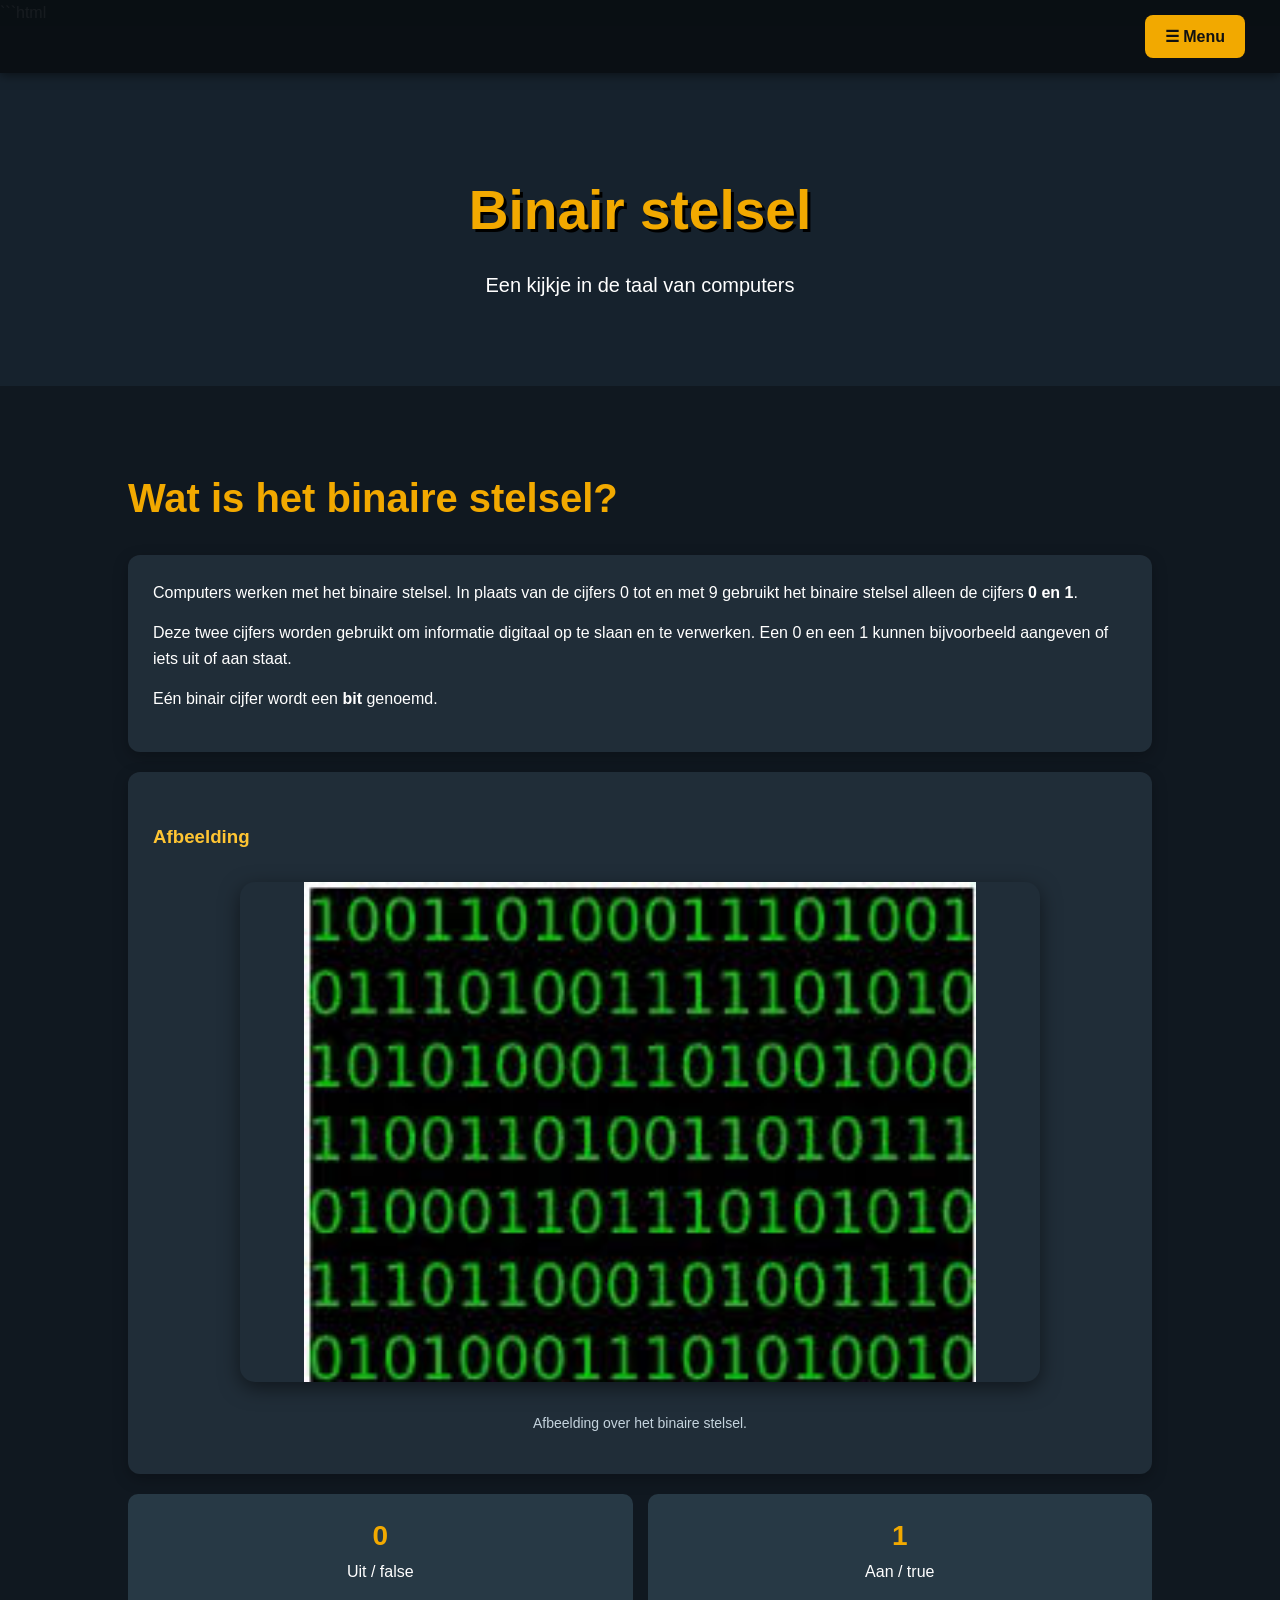
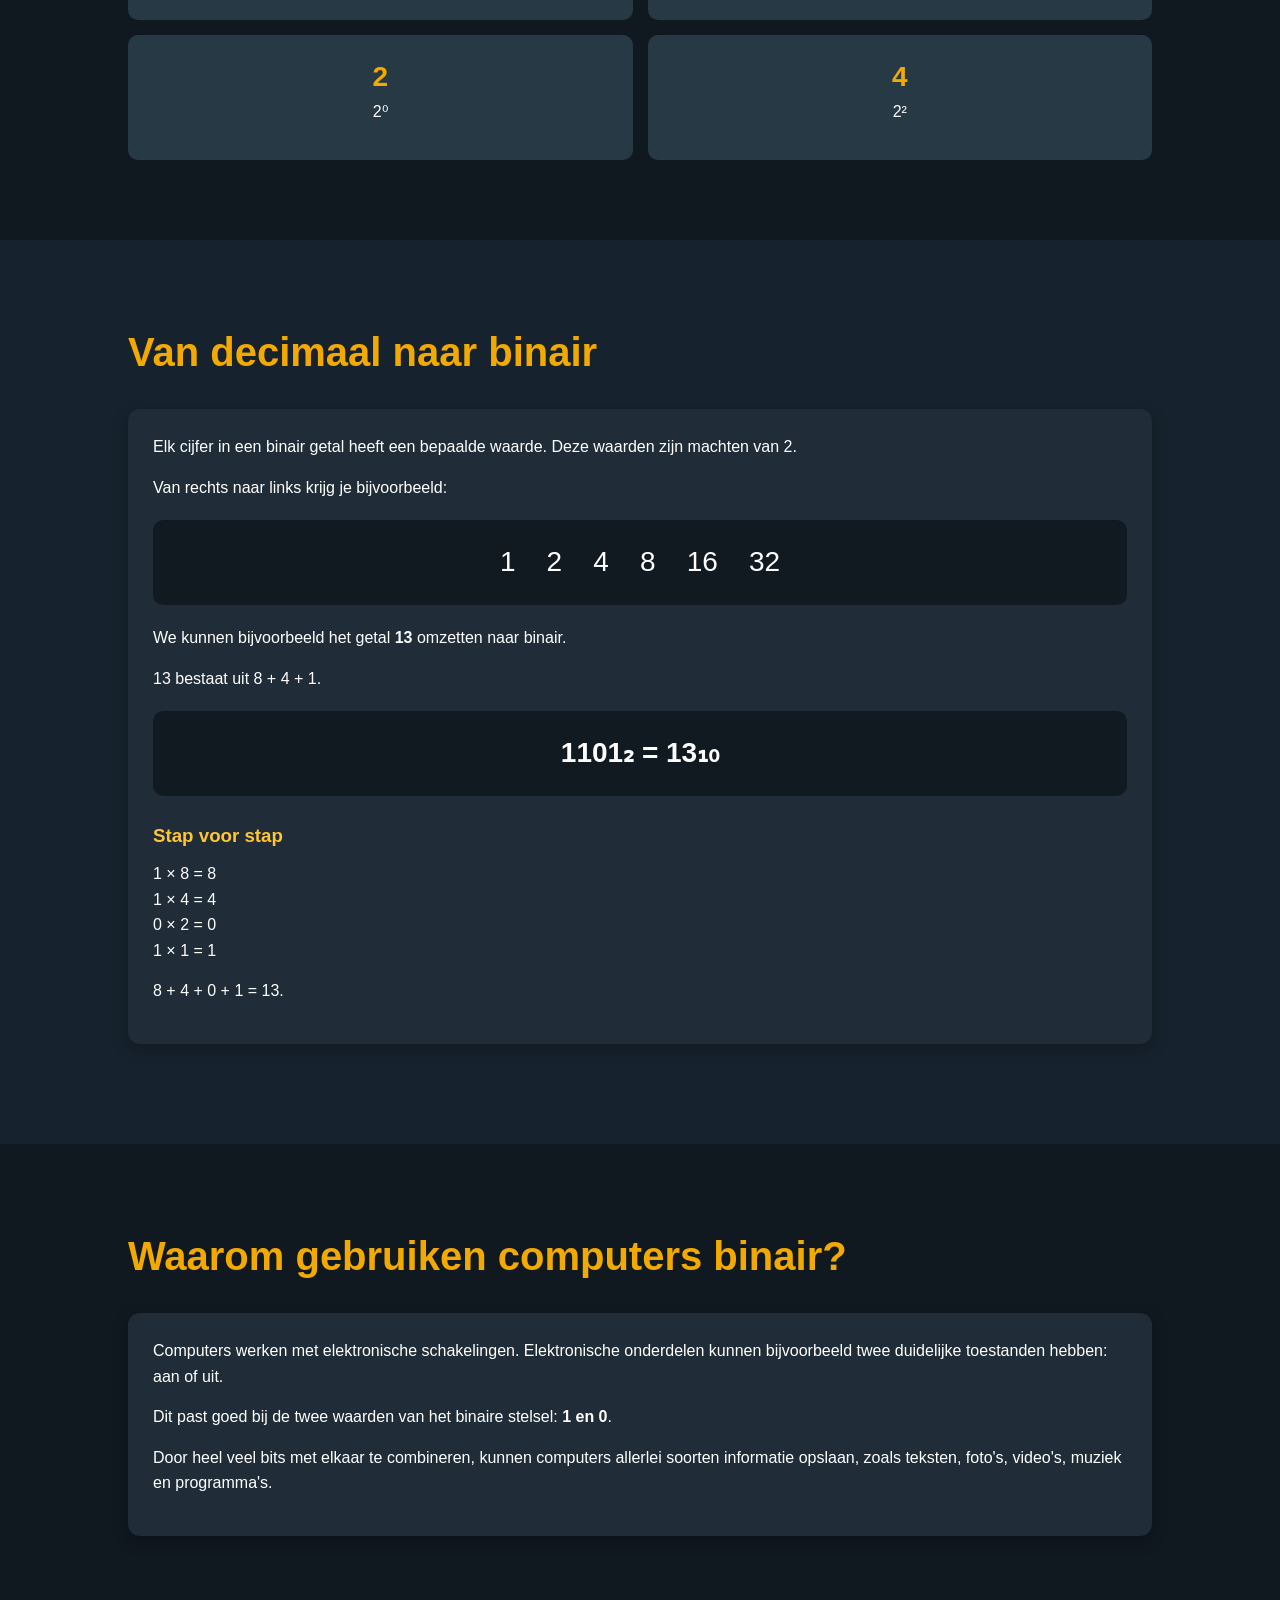
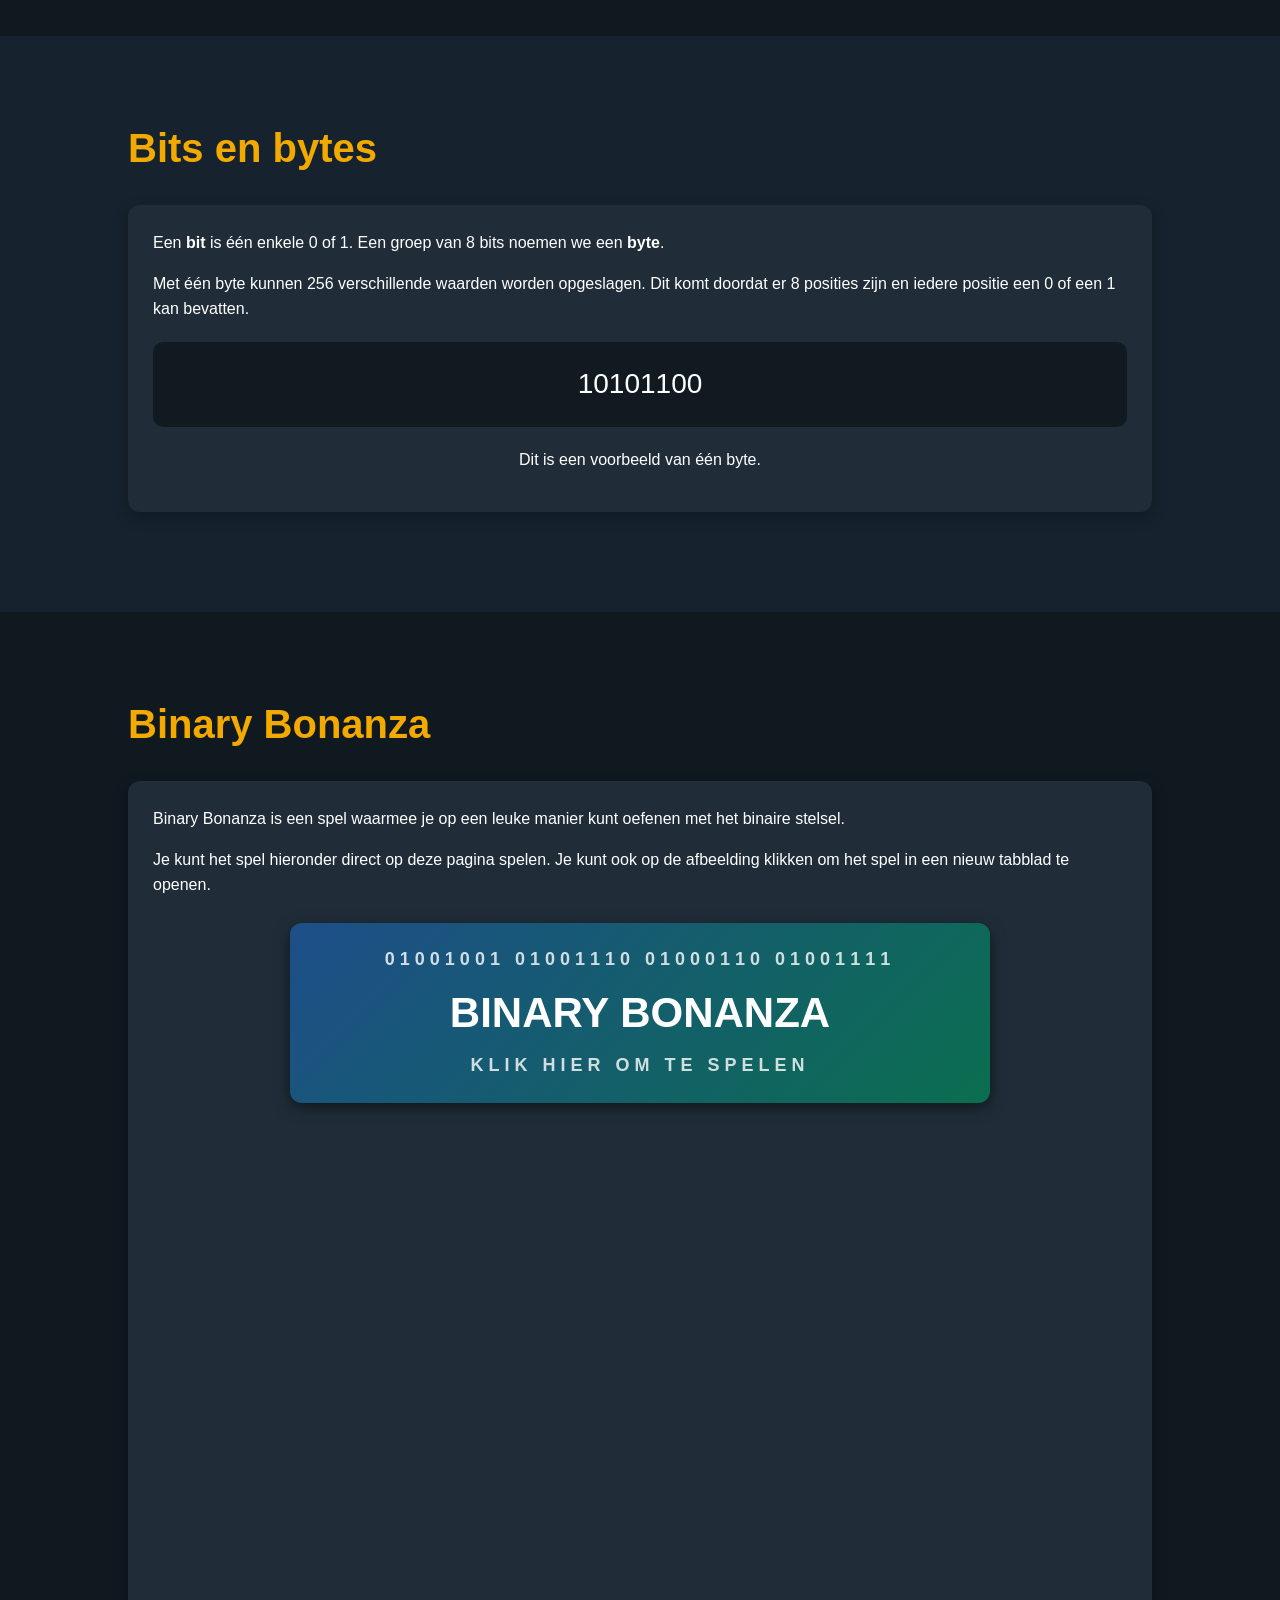
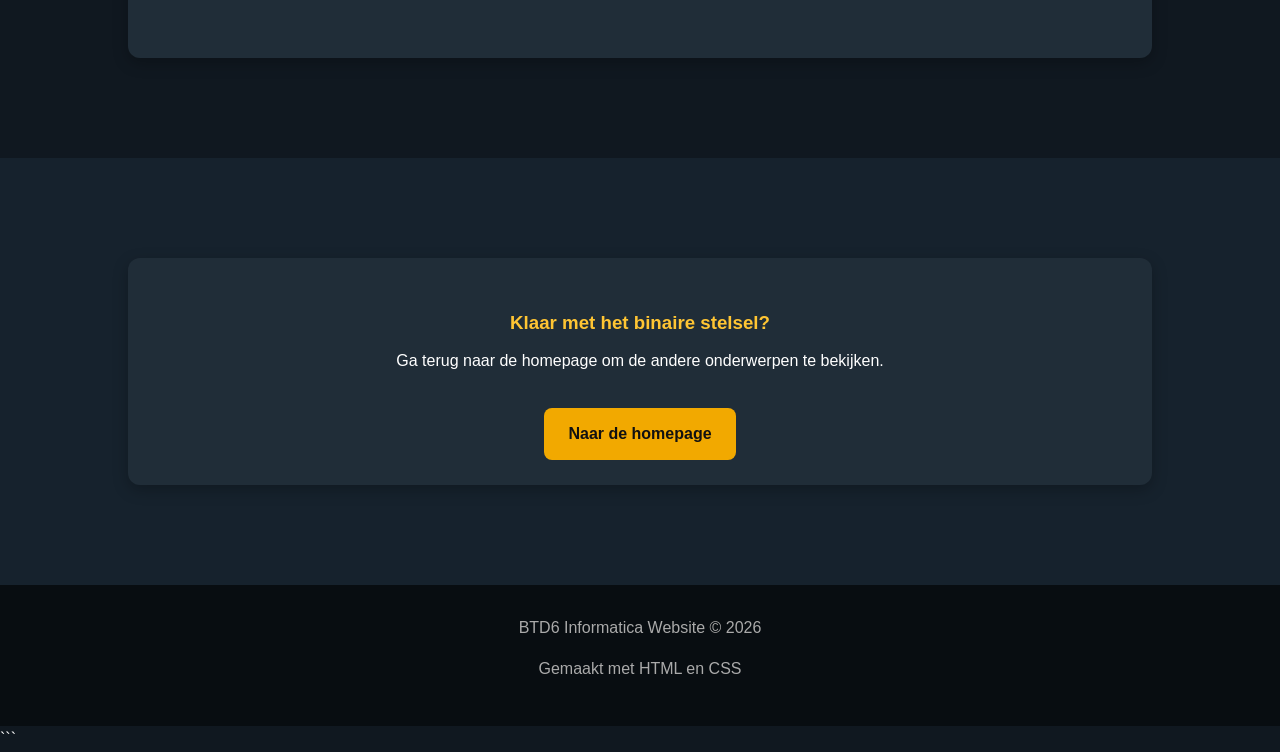
==== commit f85e733b: "jq" ====
--- a/binairstelsel.html
+++ b/binairstelsel.html
@@ -9,10 +9,6 @@
 
     <style>
 
-        /* =========================
-           BASIS
-        ========================= */
-
         * {
             margin: 0;
             padding: 0;
@@ -27,7 +23,6 @@
             line-height: 1.6;
         }
 
-
         /* =========================
            NAVIGATIE
         ========================= */
@@ -36,18 +31,12 @@
             position: fixed;
             top: 0;
             right: 0;
-
             width: 100%;
-
             background: rgba(10, 15, 20, 0.95);
-
             z-index: 1000;
-
             padding: 15px 35px;
-
             display: flex;
             justify-content: flex-end;
-
             box-shadow: 0 2px 10px rgba(0, 0, 0, 0.5);
         }
 
@@ -59,45 +48,30 @@
         .dropbtn {
             background: #f2a900;
             color: #111;
-
             padding: 12px 20px;
-
             font-size: 16px;
             font-weight: bold;
-
             border: none;
             border-radius: 8px;
-
             cursor: pointer;
         }
 
         .dropdown-content {
             display: none;
-
             position: absolute;
-
             right: 0;
-
             background: #202a33;
-
             min-width: 280px;
-
             border-radius: 8px;
-
             overflow: hidden;
-
             box-shadow: 0 8px 20px rgba(0, 0, 0, 0.5);
         }
 
         .dropdown-content a {
             color: white;
-
             padding: 13px 17px;
-
             text-decoration: none;
-
             display: block;
-
             transition: 0.2s;
         }
 
@@ -110,33 +84,26 @@
             display: block;
         }
 
-
         /* =========================
            PAGINA HEADER
         ========================= */
 
         .page-header {
             background: #16222d;
-
             padding: 140px 10% 70px;
-
             text-align: center;
         }
 
         .page-header h1 {
             font-size: 55px;
-
             color: #f2a900;
-
             text-shadow: 3px 3px 0 #000;
         }
 
         .page-header p {
             font-size: 20px;
-
             margin-top: 15px;
         }
-
 
         /* =========================
            SECTIES
@@ -159,22 +126,14 @@
             margin: auto;
         }
 
-
-        /* =========================
-           TEKST
-        ========================= */
-
         h2 {
             font-size: 40px;
-
             color: #f2a900;
-
             margin-bottom: 25px;
         }
 
         h3 {
             color: #ffc533;
-
             margin-top: 25px;
             margin-bottom: 10px;
         }
@@ -183,86 +142,61 @@
             margin-bottom: 15px;
         }
 
-
         /* =========================
            KAARTEN
         ========================= */
 
         .card {
             background: #202d38;
-
             padding: 25px;
-
             margin: 20px 0;
-
             border-radius: 12px;
-
             box-shadow: 0 5px 15px rgba(0, 0, 0, 0.25);
         }
 
-
-        /* =========================
-           BINAIRE AFBEELDING
+        /* =========================
+           AFBEELDING
         ========================= */
 
         .binary-image {
             display: block;
-
             width: 100%;
             max-width: 800px;
-
             max-height: 500px;
-
             object-fit: contain;
-
             margin: 30px auto;
-
             border-radius: 15px;
-
             box-shadow: 0 6px 20px rgba(0, 0, 0, 0.5);
         }
 
         .image-caption {
             text-align: center;
-
             color: #c4d3dd;
-
             font-size: 14px;
-
-            margin-top: -10px;
-        }
-
-
-        /* =========================
-           BINARIE BLOKKEN
+        }
+
+        /* =========================
+           BINAIRE BLOKKEN
         ========================= */
 
         .binary-box {
             display: grid;
-
             grid-template-columns: repeat(2, 1fr);
-
             gap: 15px;
-
             margin-top: 20px;
         }
 
         .bit {
             background: #273945;
-
             padding: 20px;
-
             border-radius: 10px;
-
             text-align: center;
         }
 
         .bit strong {
             color: #f2a900;
-
             font-size: 28px;
         }
-
 
         /* =========================
            REKENVOORBEELD
@@ -270,18 +204,12 @@
 
         .example {
             font-size: 28px;
-
             text-align: center;
-
             background: #111a21;
-
             padding: 20px;
-
             border-radius: 10px;
-
             margin: 20px 0;
         }
-
 
         /* =========================
            BINARY BONANZA
@@ -289,49 +217,31 @@
 
         .game-container {
             display: flex;
-
             justify-content: center;
-
             margin-top: 30px;
-
             overflow-x: auto;
         }
 
         iframe {
             border: none;
-
             border-radius: 10px;
-
             max-width: 100%;
         }
-
-
-        /* =========================
-           BINARY BONANZA LINK
-        ========================= */
 
         .game-link {
             display: block;
-
             width: 100%;
             max-width: 700px;
-
             margin: 25px auto;
-
             text-decoration: none;
         }
 
         .game-image {
             width: 100%;
-
             height: 180px;
-
             border-radius: 12px;
-
             overflow: hidden;
-
             box-shadow: 0 5px 15px rgba(0, 0, 0, 0.5);
-
             transition: 0.2s;
         }
 
@@ -342,73 +252,47 @@
         .binary-art {
             width: 100%;
             height: 100%;
-
-            background: linear-gradient(
-                135deg,
-                #1d4e89,
-                #0b6e4f
-            );
-
+            background: linear-gradient(135deg, #1d4e89, #0b6e4f);
             display: flex;
-
             flex-direction: column;
-
             align-items: center;
-
             justify-content: center;
-
             color: white;
-
             font-weight: bold;
-
             text-align: center;
         }
 
         .binary-art .small {
             font-size: 18px;
-
             letter-spacing: 5px;
-
             opacity: 0.8;
         }
 
         .binary-art .big {
             font-size: 42px;
-
             margin: 5px 0;
         }
 
-
-        /* =========================
-           KNOP
+        /* =========================
+           BUTTON
         ========================= */
 
         .button {
             display: inline-block;
-
             margin-top: 20px;
-
             padding: 13px 24px;
-
             background: #f2a900;
-
             color: #111;
-
             text-decoration: none;
-
             font-weight: bold;
-
             border-radius: 8px;
-
             transition: 0.2s;
         }
 
         .button:hover {
             transform: scale(1.05);
-
             background: #ffc533;
         }
-
 
         /* =========================
            FOOTER
@@ -416,14 +300,10 @@
 
         footer {
             text-align: center;
-
             padding: 30px;
-
             background: #080d11;
-
             color: #aaa;
         }
-
 
         /* =========================
            MOBIEL
@@ -445,7 +325,6 @@
 
             .dropdown-content {
                 right: 0;
-
                 min-width: 230px;
             }
 
@@ -463,14 +342,12 @@
 
             .binary-art .small {
                 font-size: 12px;
-
                 letter-spacing: 2px;
             }
         }
 
     </style>
 </head>
-
 
 <body>
 
@@ -501,7 +378,8 @@
                     Binair stelsel
                 </a>
 
-                <a href="index.html#kleurmodellen">
+                <a href="index.html#kleurmode
+                llen">
                     Kleurmodellen
                 </a>
 
@@ -532,9 +410,8 @@
     </nav>
 
 
-
     <!-- =========================
-         PAGINA HEADER
+         HEADER
     ========================= -->
 
     <header class="page-header">
@@ -548,7 +425,6 @@
         </p>
 
     </header>
-
 
 
     <!-- =========================
@@ -587,7 +463,7 @@
             </div>
 
 
-            <!-- JOUW AFBEELDING -->
+            <!-- AFBEELDING -->
 
             <div class="card">
 
@@ -670,7 +546,6 @@
     </section>
 
 
-
     <!-- =========================
          DECIMAAL NAAR BINAIR
     ========================= -->
@@ -693,7 +568,6 @@
                 <p>
                     Van rechts naar links krijg je bijvoorbeeld:
                 </p>
-
 
                 <div class="example">
 
@@ -706,7 +580,6 @@
 
                 </div>
 
-
                 <p>
                     We kunnen bijvoorbeeld het getal
                     <strong>13</strong> omzetten naar binair.
@@ -715,7 +588,6 @@
                 <p>
                     13 bestaat uit 8 + 4 + 1.
                 </p>
-
 
                 <div class="example">
 
@@ -725,7 +597,6 @@
 
                 </div>
 
-
                 <h3>
                     Stap voor stap
                 </h3>
@@ -733,13 +604,10 @@
                 <p>
                     1 × 8 = 8
                     <br>
-
                     1 × 4 = 4
                     <br>
-
                     0 × 2 = 0
                     <br>
-
                     1 × 1 = 1
                 </p>
 
@@ -754,9 +622,8 @@
     </section>
 
 
-
     <!-- =========================
-         WAAROM BINair?
+         WAAROM BINAIR?
     ========================= -->
 
     <section>
@@ -793,7 +660,6 @@
     </section>
 
 
-
     <!-- =========================
          BITS EN BYTES
     ========================= -->
@@ -837,7 +703,6 @@
     </section>
 
 
-
     <!-- =========================
          BINARY BONANZA
     ========================= -->
@@ -849,7 +714,6 @@
             <h2>
                 Binary Bonanza
             </h2>
-
 
             <div class="card">
 
@@ -896,7 +760,7 @@
                 </a>
 
 
-                <!-- HET SPEL -->
+                <!-- SPEL -->
 
                 <div class="game-container">
 
@@ -917,7 +781,6 @@
     </section>
 
 
-
     <!-- =========================
          TERUG NAAR HOME
     ========================= -->
@@ -954,7 +817,6 @@
     </section>
 
 
-
     <!-- =========================
          FOOTER
     ========================= -->
@@ -971,7 +833,6 @@
 
     </footer>
 
-
 </body>
 </html>
 ```
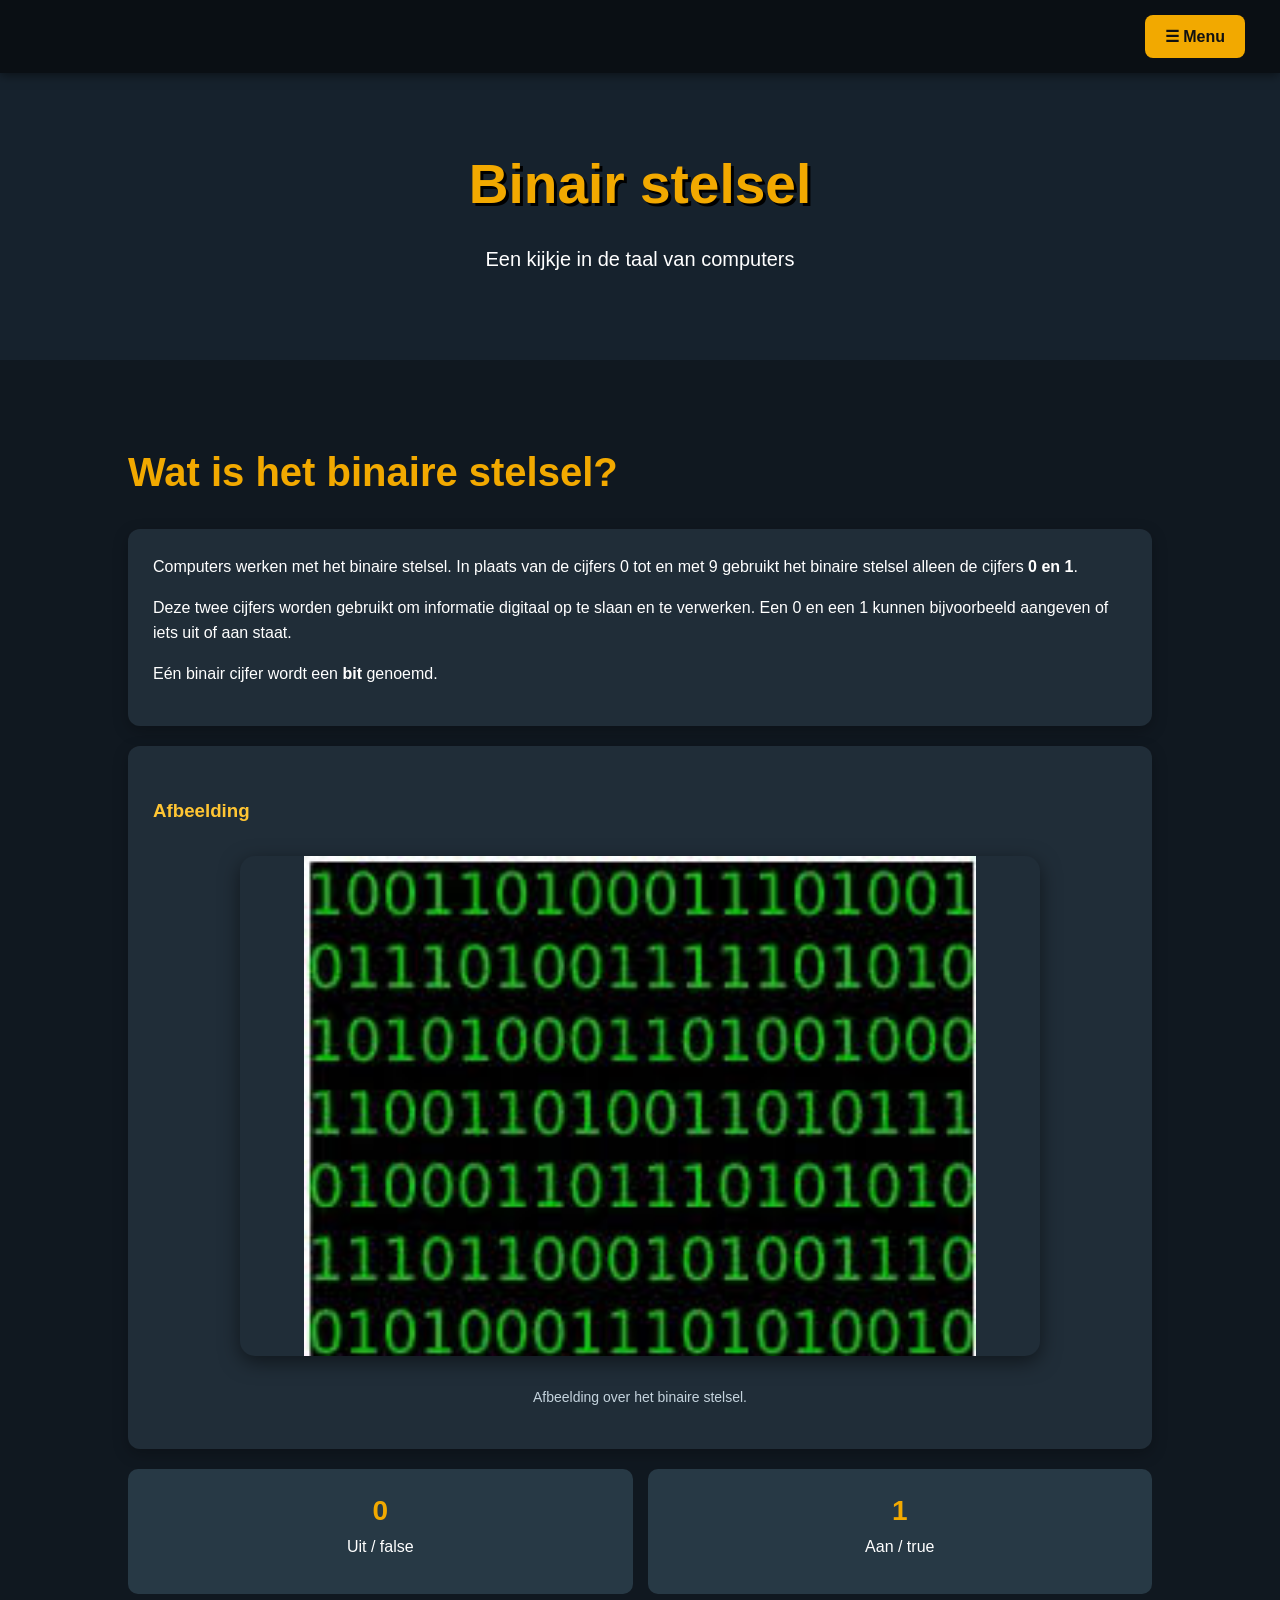
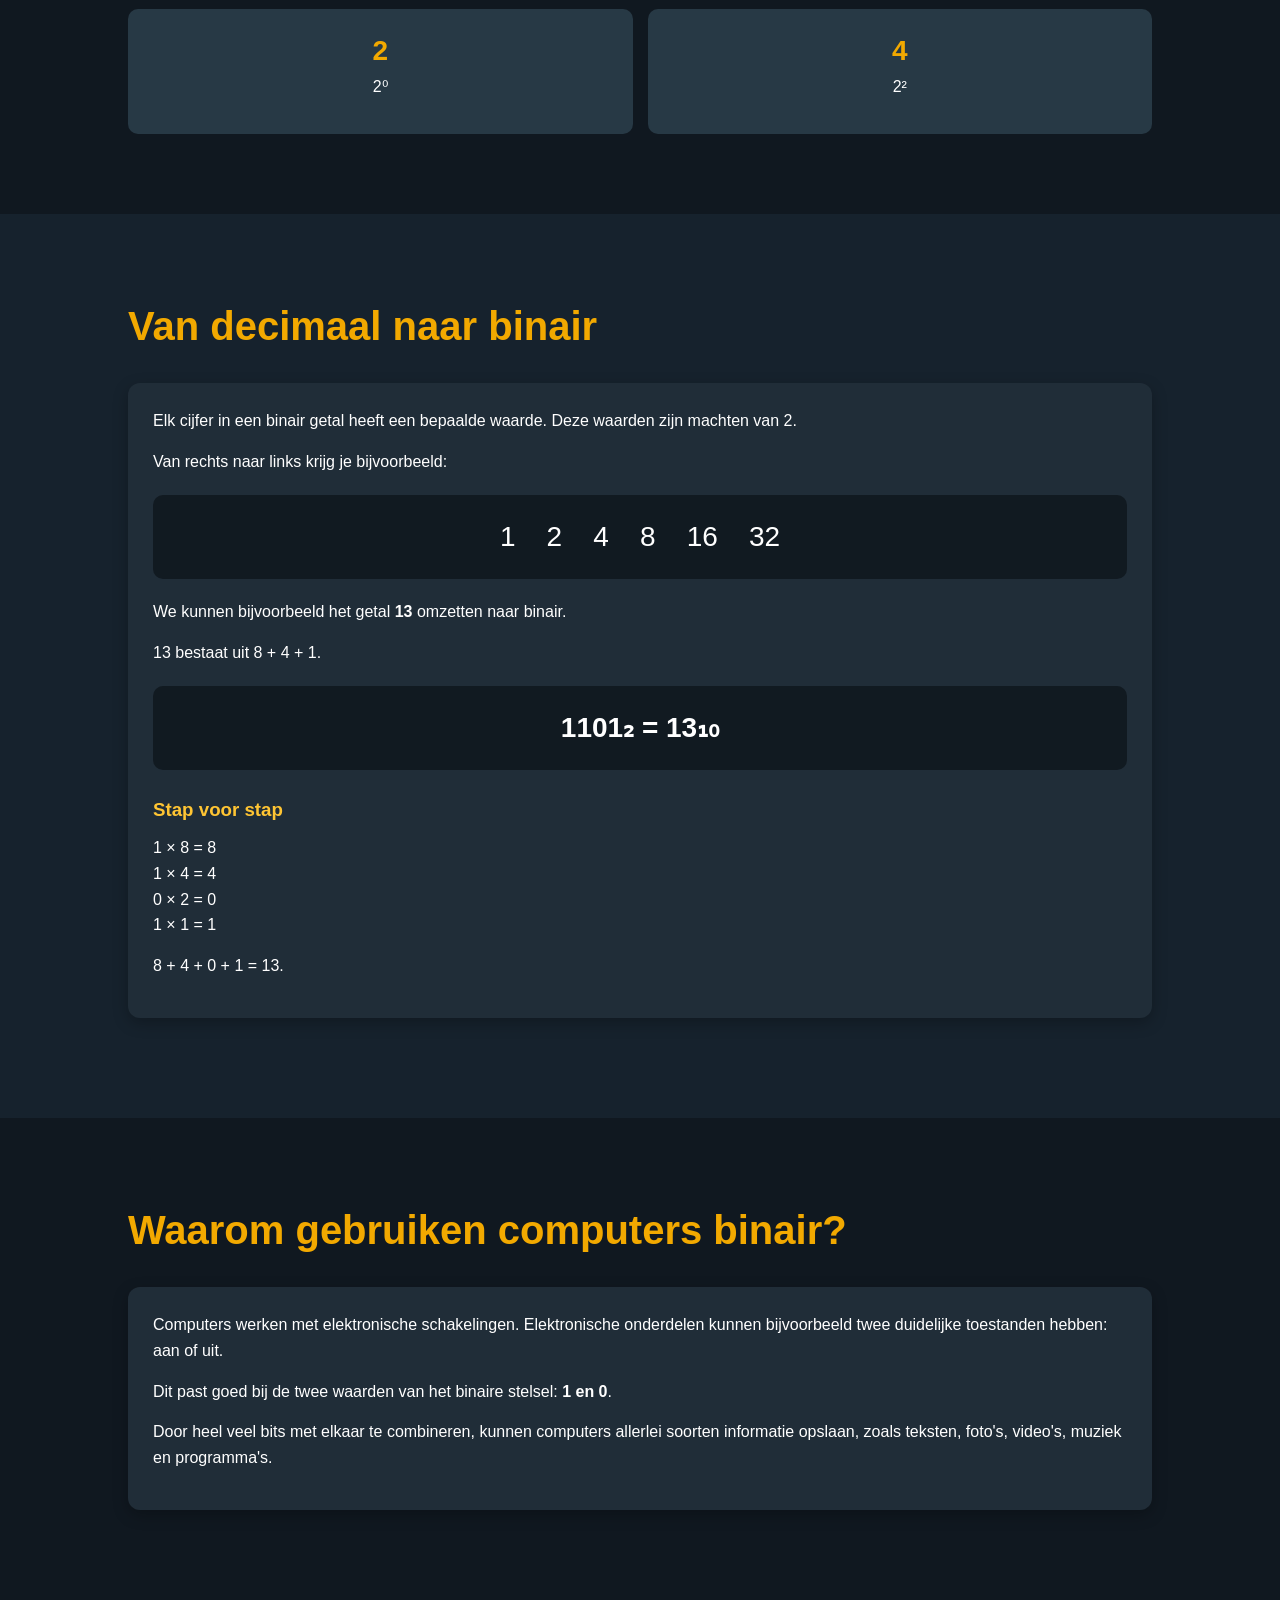
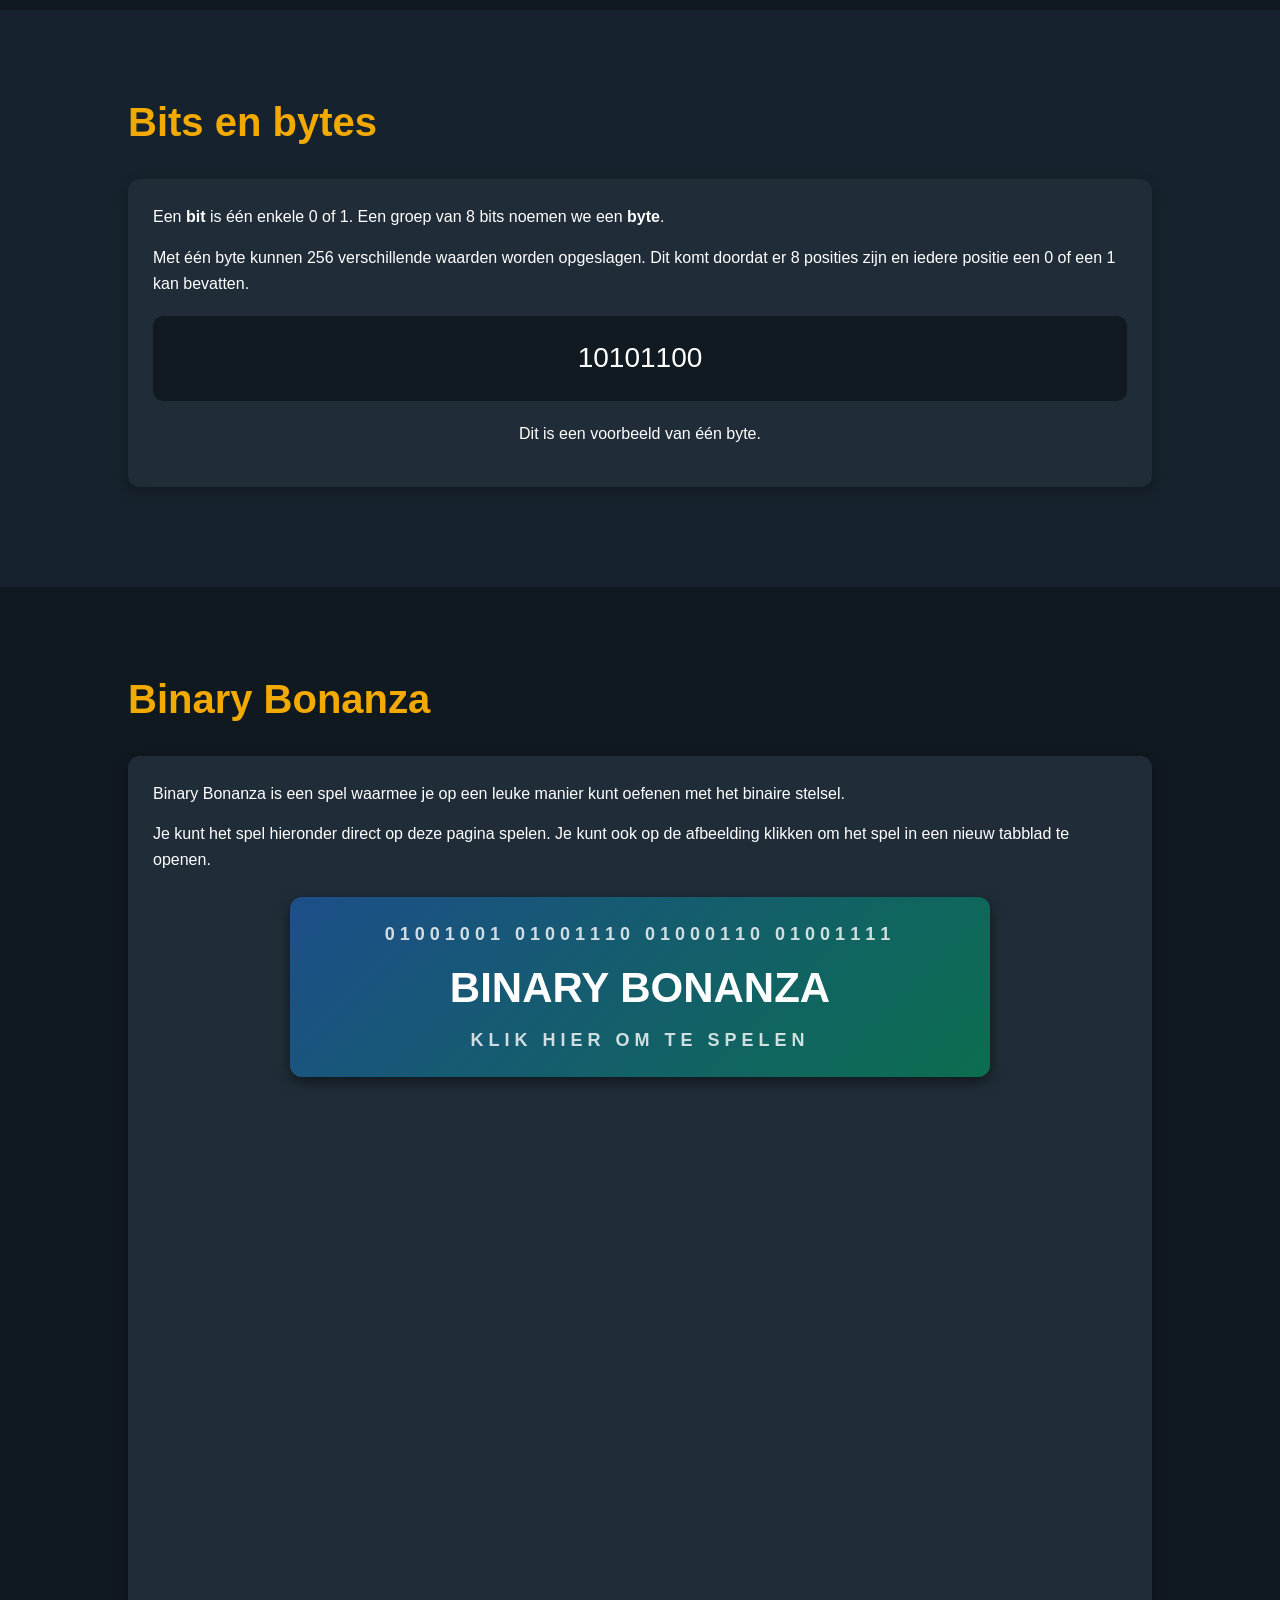
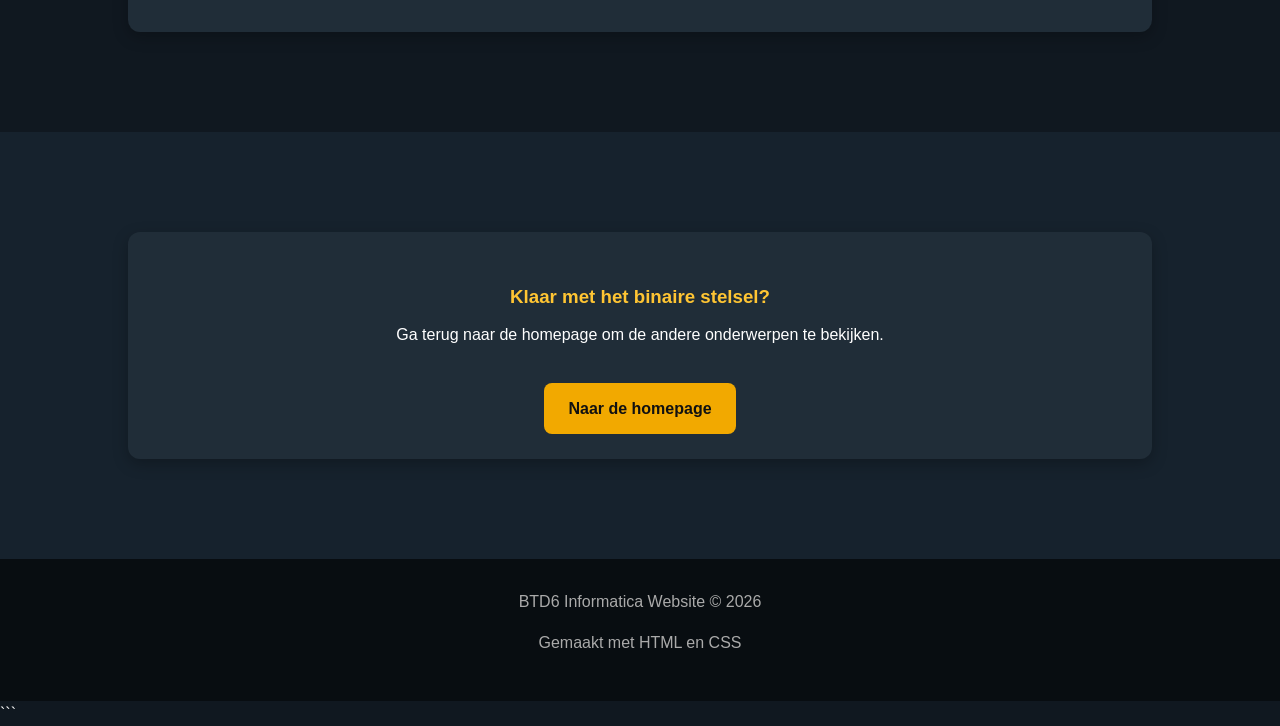
==== commit 9fb6d4d0: "c" ====
--- a/binairstelsel.html
+++ b/binairstelsel.html
@@ -1,4 +1,3 @@
-```html
 <!DOCTYPE html>
 <html lang="nl">
 <head>
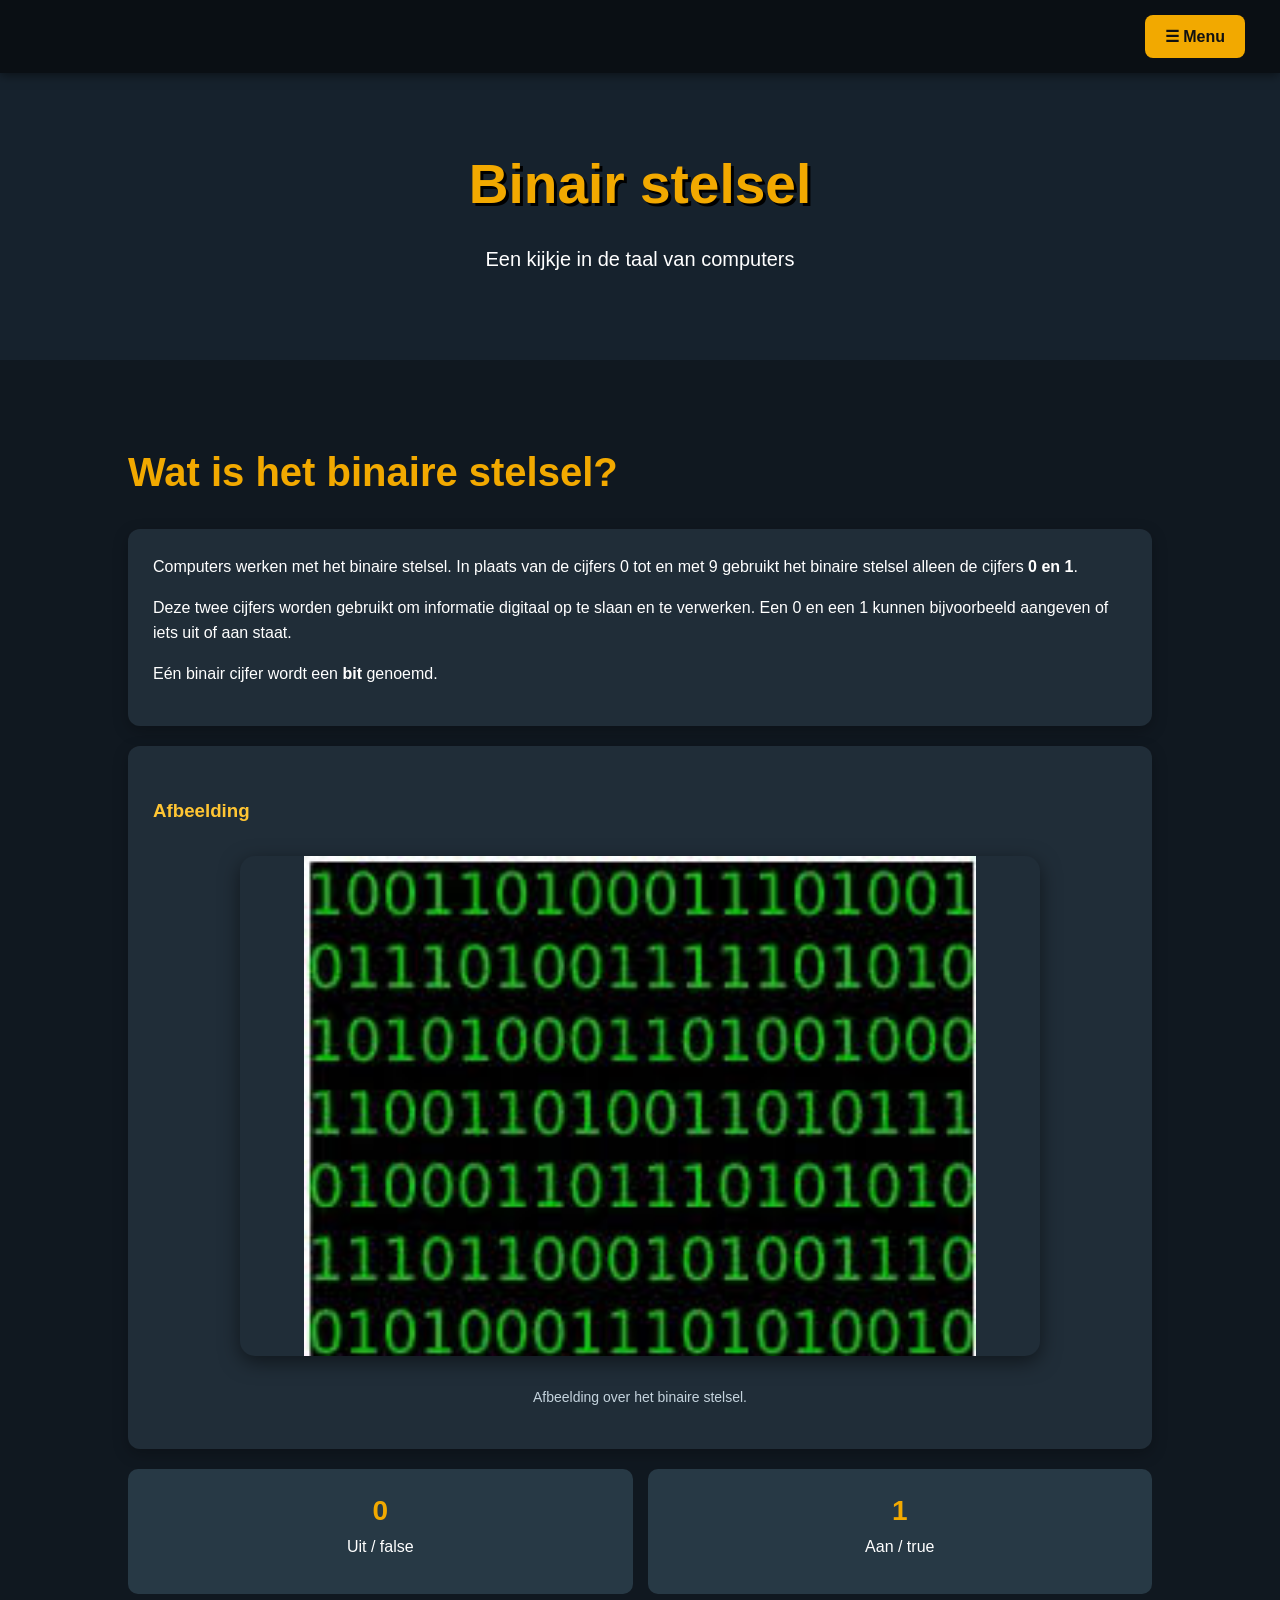
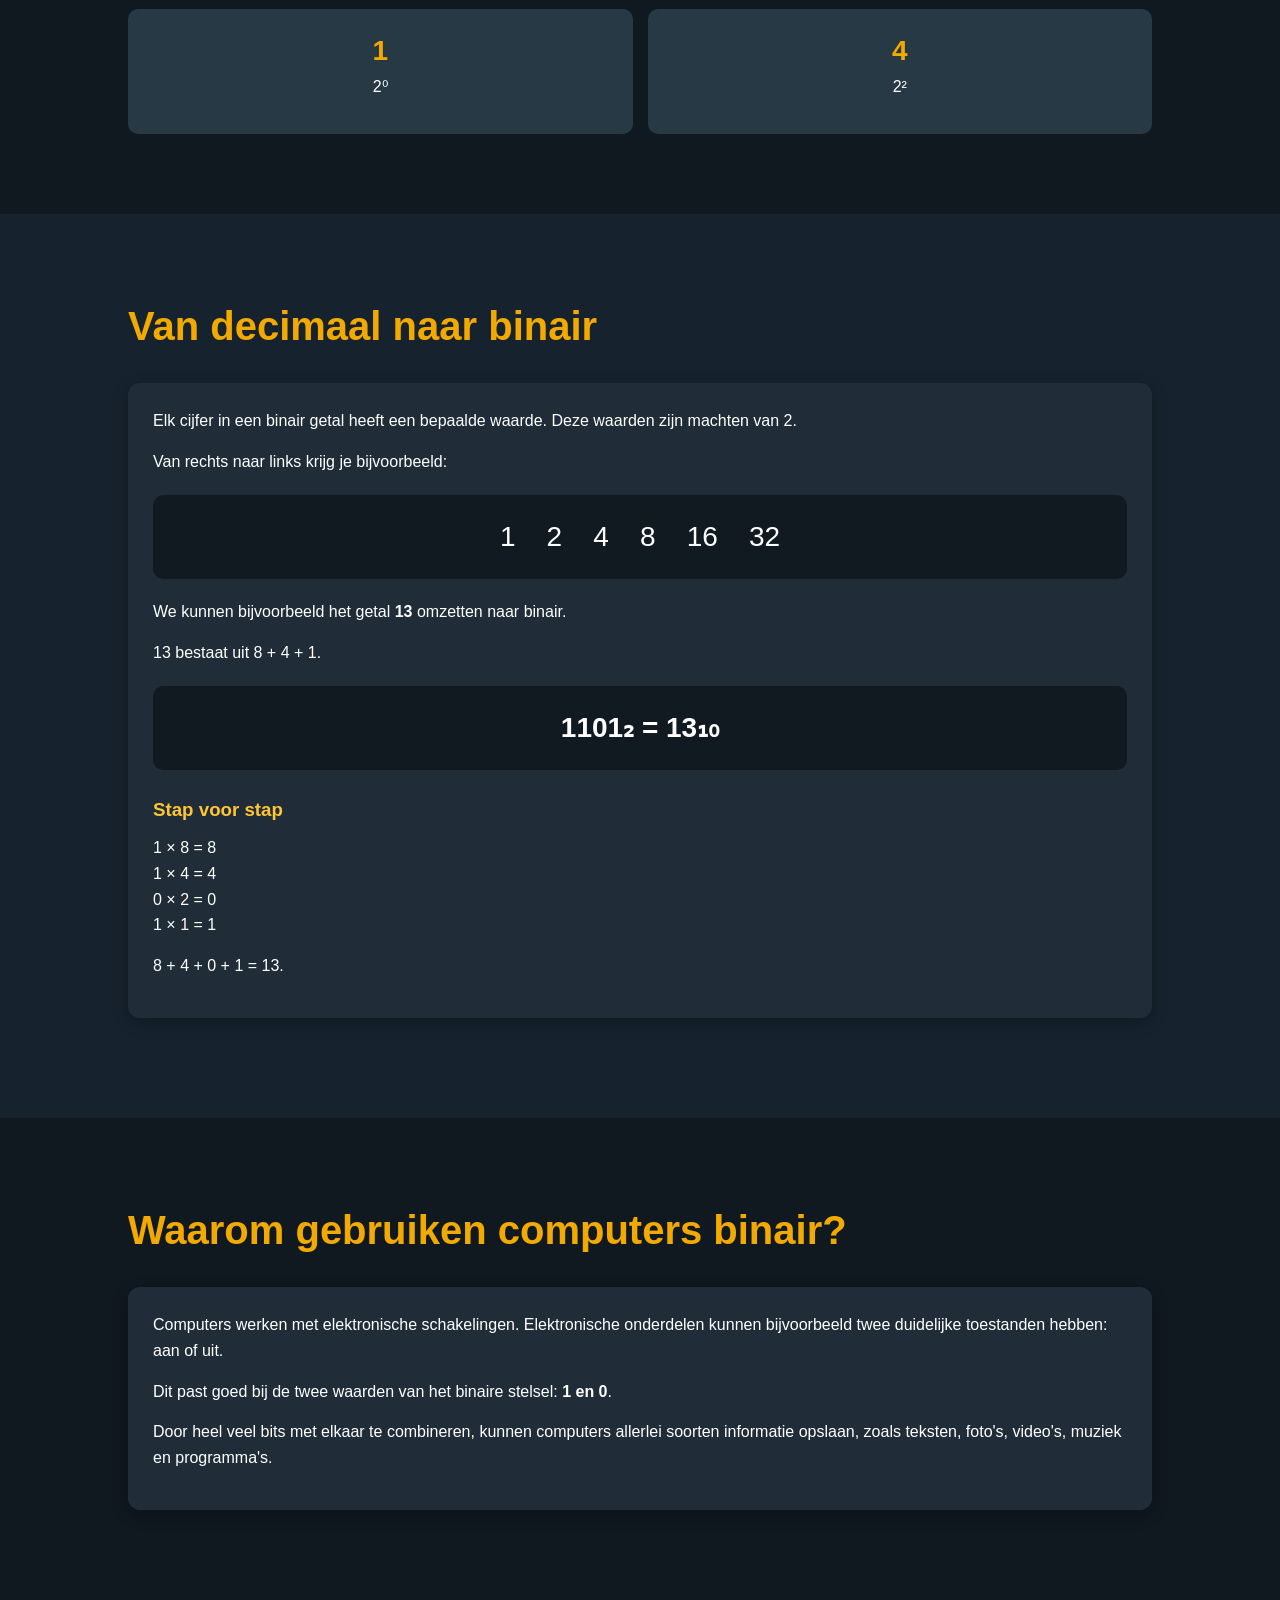
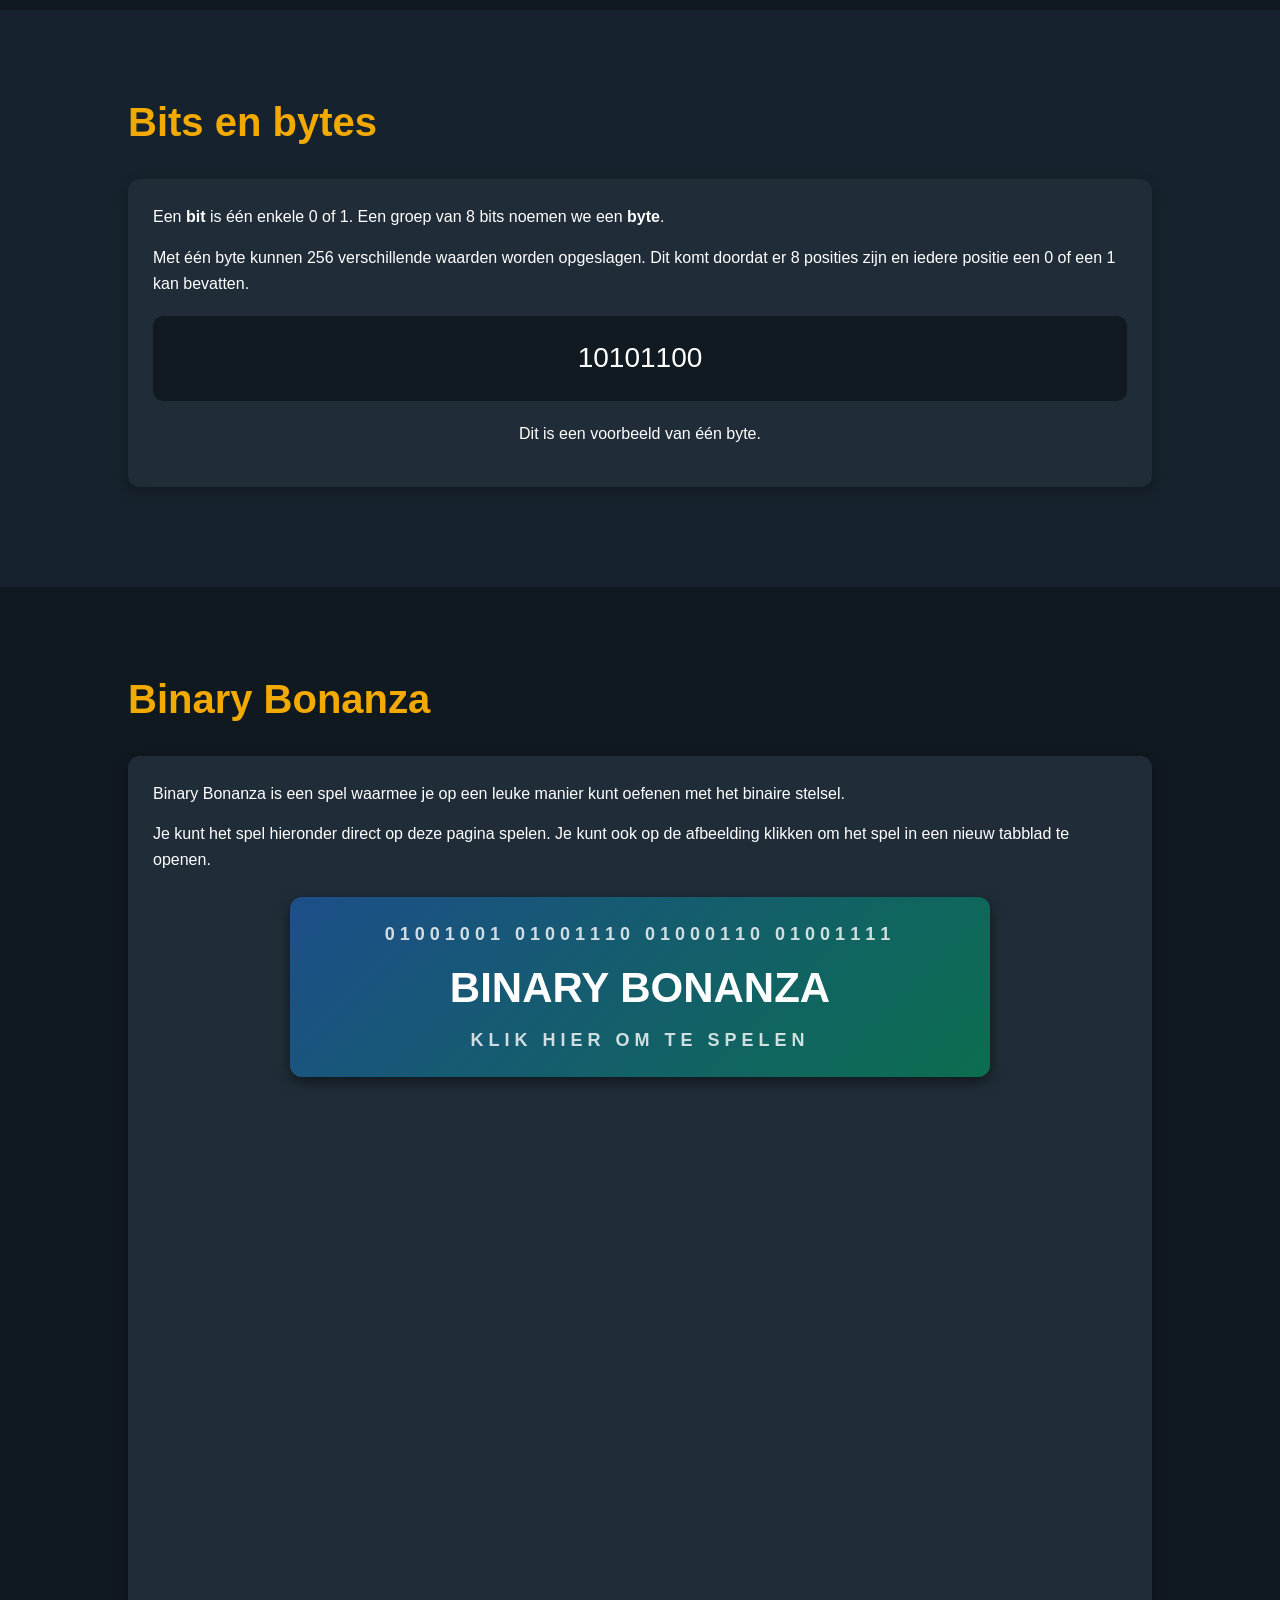
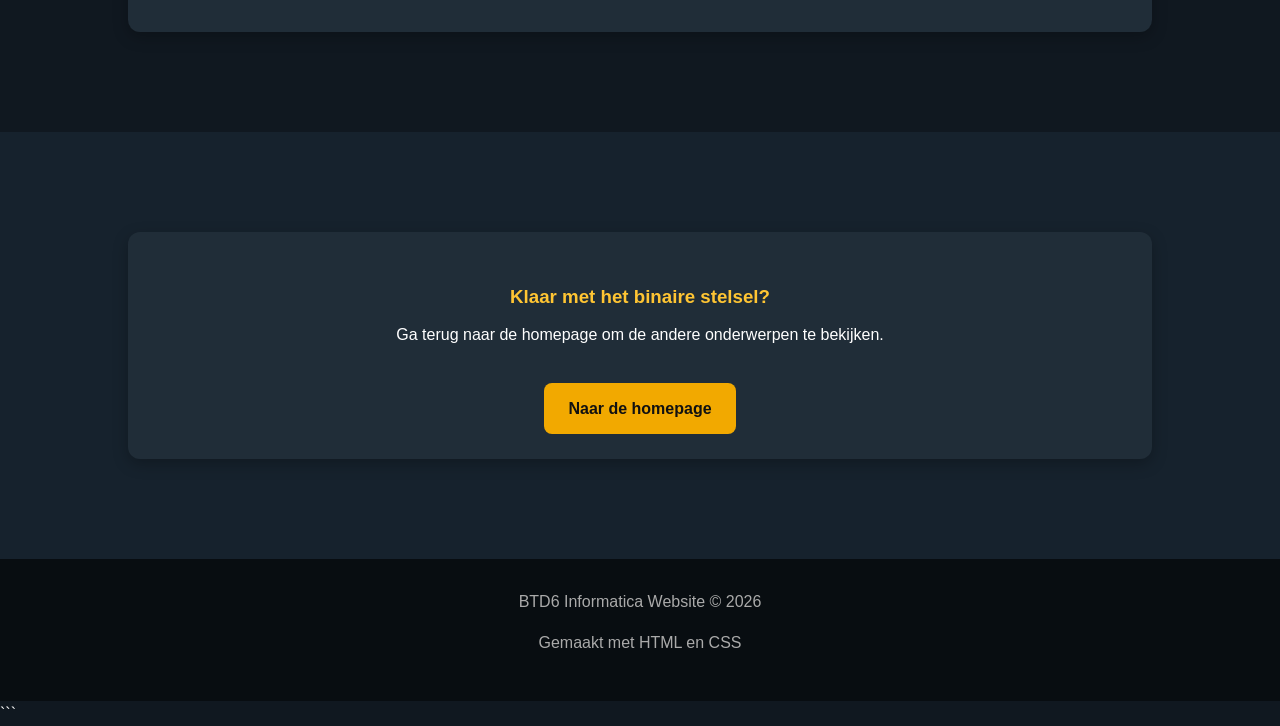
==== commit 2ae961b5: "Change displayed number from 2 to 1" ====
--- a/binairstelsel.html
+++ b/binairstelsel.html
@@ -516,7 +516,7 @@
                 <div class="bit">
 
                     <strong>
-                        2
+                        1
                     </strong>
 
                     <p>
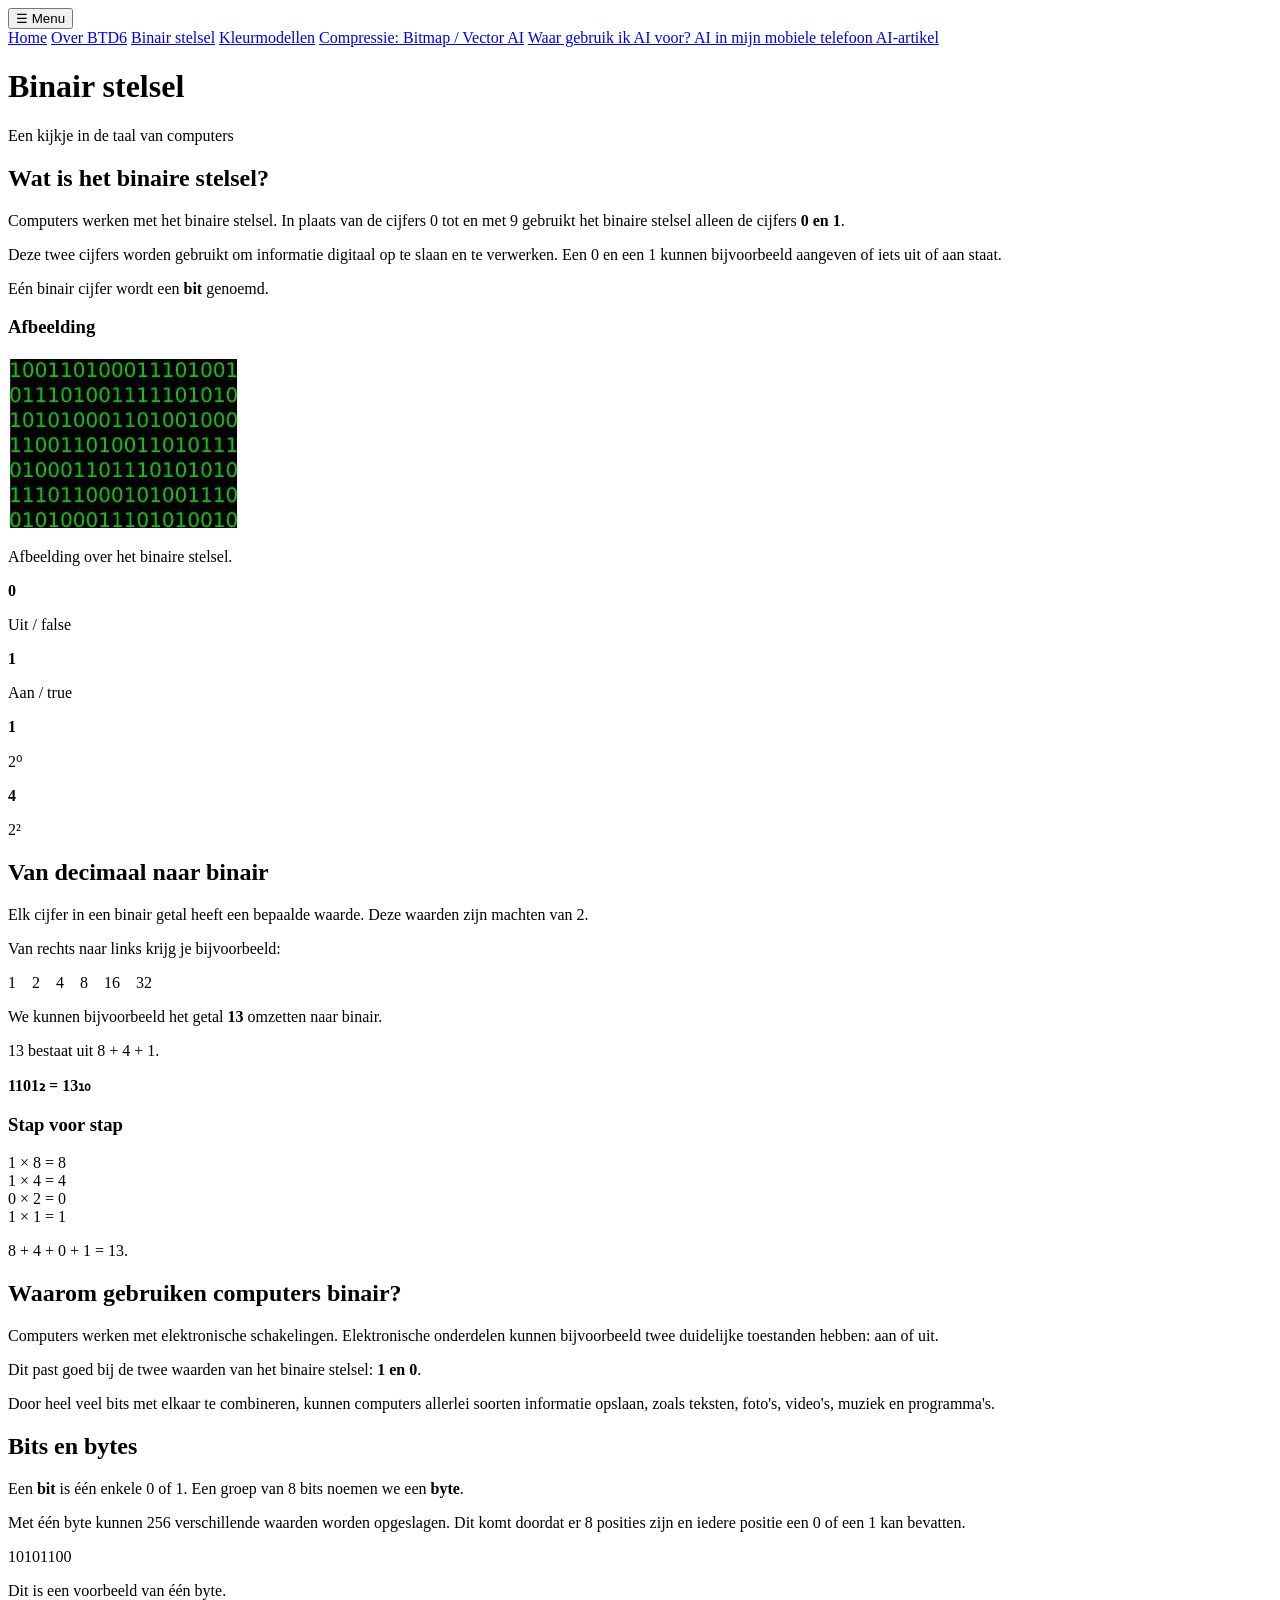
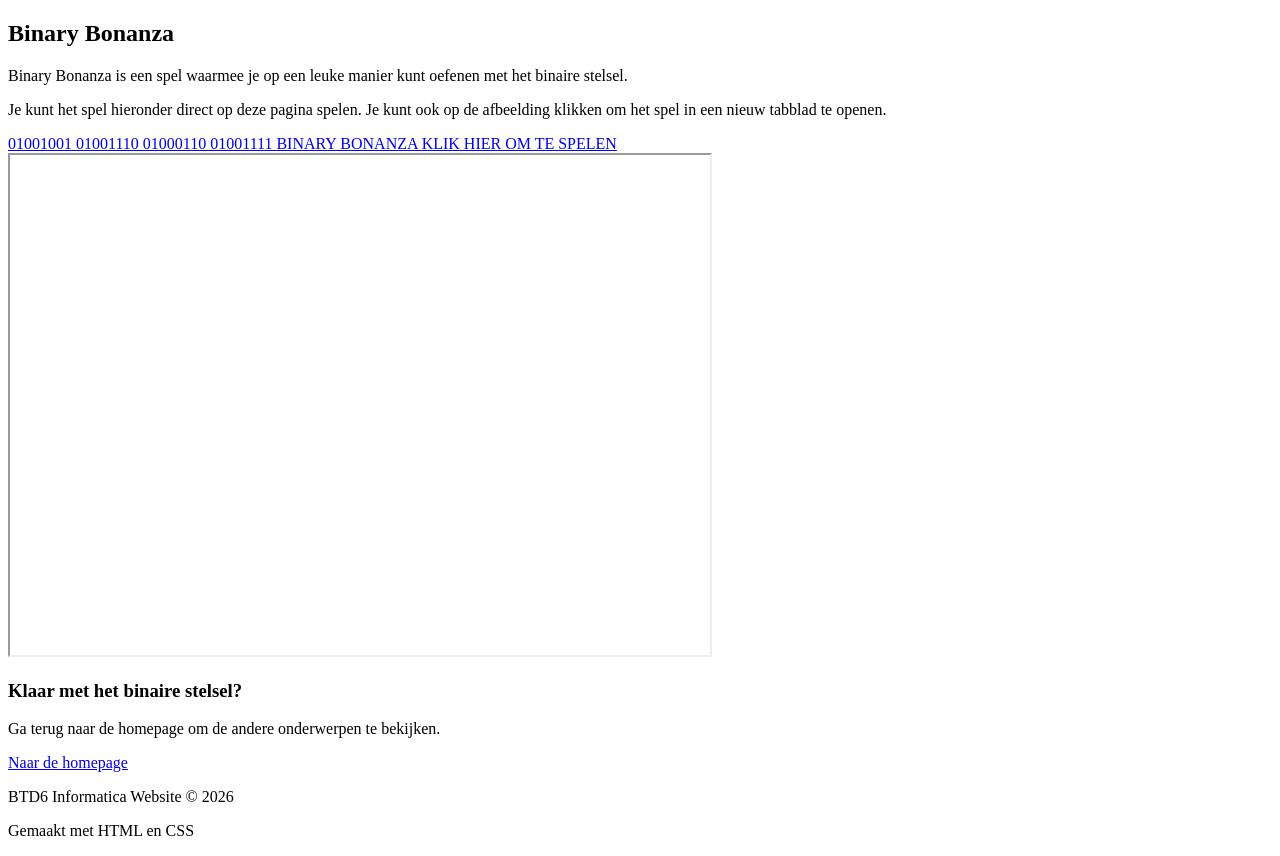
==== commit d780408f: "Refactor binairstelsel.html for clarity and structure Removed unnecessary comments and improved stru" ====
--- a/binairstelsel.html
+++ b/binairstelsel.html
@@ -1,394 +1,82 @@
+
 <!DOCTYPE html>
 <html lang="nl">
+
 <head>
+
+    <!--
+        ==========================================
+        BTD6 INFORMATICA WEBSITE
+        PAGINA: BINAIR STELSEL
+        ==========================================
+
+        Dit bestand bevat de structuur en inhoud
+        van de webpagina.
+
+        De vormgeving staat in een apart bestand:
+        style.css
+    -->
+
+    <!-- Zorgt ervoor dat speciale tekens goed worden weergegeven. -->
     <meta charset="UTF-8">
+
+    <!-- Zorgt ervoor dat de website zich aanpast aan de schermbreedte. -->
     <meta name="viewport" content="width=device-width, initial-scale=1.0">
 
+    <!-- De titel die bovenaan in het browsertabblad verschijnt. -->
     <title>Binair stelsel - BTD6 Informatica</title>
 
-    <style>
-
-        * {
-            margin: 0;
-            padding: 0;
-            box-sizing: border-box;
-            scroll-behavior: smooth;
-        }
-
-        body {
-            font-family: Arial, Helvetica, sans-serif;
-            background: #101820;
-            color: white;
-            line-height: 1.6;
-        }
-
-        /* =========================
-           NAVIGATIE
-        ========================= */
-
-        nav {
-            position: fixed;
-            top: 0;
-            right: 0;
-            width: 100%;
-            background: rgba(10, 15, 20, 0.95);
-            z-index: 1000;
-            padding: 15px 35px;
-            display: flex;
-            justify-content: flex-end;
-            box-shadow: 0 2px 10px rgba(0, 0, 0, 0.5);
-        }
-
-        .dropdown {
-            position: relative;
-            display: inline-block;
-        }
-
-        .dropbtn {
-            background: #f2a900;
-            color: #111;
-            padding: 12px 20px;
-            font-size: 16px;
-            font-weight: bold;
-            border: none;
-            border-radius: 8px;
-            cursor: pointer;
-        }
-
-        .dropdown-content {
-            display: none;
-            position: absolute;
-            right: 0;
-            background: #202a33;
-            min-width: 280px;
-            border-radius: 8px;
-            overflow: hidden;
-            box-shadow: 0 8px 20px rgba(0, 0, 0, 0.5);
-        }
-
-        .dropdown-content a {
-            color: white;
-            padding: 13px 17px;
-            text-decoration: none;
-            display: block;
-            transition: 0.2s;
-        }
-
-        .dropdown-content a:hover {
-            background: #f2a900;
-            color: #111;
-        }
-
-        .dropdown:hover .dropdown-content {
-            display: block;
-        }
-
-        /* =========================
-           PAGINA HEADER
-        ========================= */
-
-        .page-header {
-            background: #16222d;
-            padding: 140px 10% 70px;
-            text-align: center;
-        }
-
-        .page-header h1 {
-            font-size: 55px;
-            color: #f2a900;
-            text-shadow: 3px 3px 0 #000;
-        }
-
-        .page-header p {
-            font-size: 20px;
-            margin-top: 15px;
-        }
-
-        /* =========================
-           SECTIES
-        ========================= */
-
-        section {
-            padding: 80px 10%;
-        }
-
-        section:nth-child(even) {
-            background: #16222d;
-        }
-
-        section:nth-child(odd) {
-            background: #101820;
-        }
-
-        .container {
-            max-width: 1050px;
-            margin: auto;
-        }
-
-        h2 {
-            font-size: 40px;
-            color: #f2a900;
-            margin-bottom: 25px;
-        }
-
-        h3 {
-            color: #ffc533;
-            margin-top: 25px;
-            margin-bottom: 10px;
-        }
-
-        p {
-            margin-bottom: 15px;
-        }
-
-        /* =========================
-           KAARTEN
-        ========================= */
-
-        .card {
-            background: #202d38;
-            padding: 25px;
-            margin: 20px 0;
-            border-radius: 12px;
-            box-shadow: 0 5px 15px rgba(0, 0, 0, 0.25);
-        }
-
-        /* =========================
-           AFBEELDING
-        ========================= */
-
-        .binary-image {
-            display: block;
-            width: 100%;
-            max-width: 800px;
-            max-height: 500px;
-            object-fit: contain;
-            margin: 30px auto;
-            border-radius: 15px;
-            box-shadow: 0 6px 20px rgba(0, 0, 0, 0.5);
-        }
-
-        .image-caption {
-            text-align: center;
-            color: #c4d3dd;
-            font-size: 14px;
-        }
-
-        /* =========================
-           BINAIRE BLOKKEN
-        ========================= */
-
-        .binary-box {
-            display: grid;
-            grid-template-columns: repeat(2, 1fr);
-            gap: 15px;
-            margin-top: 20px;
-        }
-
-        .bit {
-            background: #273945;
-            padding: 20px;
-            border-radius: 10px;
-            text-align: center;
-        }
-
-        .bit strong {
-            color: #f2a900;
-            font-size: 28px;
-        }
-
-        /* =========================
-           REKENVOORBEELD
-        ========================= */
-
-        .example {
-            font-size: 28px;
-            text-align: center;
-            background: #111a21;
-            padding: 20px;
-            border-radius: 10px;
-            margin: 20px 0;
-        }
-
-        /* =========================
-           BINARY BONANZA
-        ========================= */
-
-        .game-container {
-            display: flex;
-            justify-content: center;
-            margin-top: 30px;
-            overflow-x: auto;
-        }
-
-        iframe {
-            border: none;
-            border-radius: 10px;
-            max-width: 100%;
-        }
-
-        .game-link {
-            display: block;
-            width: 100%;
-            max-width: 700px;
-            margin: 25px auto;
-            text-decoration: none;
-        }
-
-        .game-image {
-            width: 100%;
-            height: 180px;
-            border-radius: 12px;
-            overflow: hidden;
-            box-shadow: 0 5px 15px rgba(0, 0, 0, 0.5);
-            transition: 0.2s;
-        }
-
-        .game-image:hover {
-            transform: scale(1.02);
-        }
-
-        .binary-art {
-            width: 100%;
-            height: 100%;
-            background: linear-gradient(135deg, #1d4e89, #0b6e4f);
-            display: flex;
-            flex-direction: column;
-            align-items: center;
-            justify-content: center;
-            color: white;
-            font-weight: bold;
-            text-align: center;
-        }
-
-        .binary-art .small {
-            font-size: 18px;
-            letter-spacing: 5px;
-            opacity: 0.8;
-        }
-
-        .binary-art .big {
-            font-size: 42px;
-            margin: 5px 0;
-        }
-
-        /* =========================
-           BUTTON
-        ========================= */
-
-        .button {
-            display: inline-block;
-            margin-top: 20px;
-            padding: 13px 24px;
-            background: #f2a900;
-            color: #111;
-            text-decoration: none;
-            font-weight: bold;
-            border-radius: 8px;
-            transition: 0.2s;
-        }
-
-        .button:hover {
-            transform: scale(1.05);
-            background: #ffc533;
-        }
-
-        /* =========================
-           FOOTER
-        ========================= */
-
-        footer {
-            text-align: center;
-            padding: 30px;
-            background: #080d11;
-            color: #aaa;
-        }
-
-        /* =========================
-           MOBIEL
-        ========================= */
-
-        @media (max-width: 800px) {
-
-            .page-header h1 {
-                font-size: 40px;
-            }
-
-            section {
-                padding: 70px 6%;
-            }
-
-            nav {
-                padding: 12px 15px;
-            }
-
-            .dropdown-content {
-                right: 0;
-                min-width: 230px;
-            }
-
-            .binary-box {
-                grid-template-columns: 1fr;
-            }
-
-            .binary-image {
-                max-height: 350px;
-            }
-
-            .binary-art .big {
-                font-size: 28px;
-            }
-
-            .binary-art .small {
-                font-size: 12px;
-                letter-spacing: 2px;
-            }
-        }
-
-    </style>
+    <!--
+        KOPPELING MET CSS
+
+        Met href verwijzen we naar het CSS-bestand.
+        Beide bestanden staan in dezelfde map.
+        De browser haalt de vormgeving uit style.css.
+    -->
+    <link rel="stylesheet" href="style.css">
+
 </head>
 
 <body>
 
-
-    <!-- =========================
-         NAVIGATIE
-    ========================= -->
+    <!--
+        ==========================================
+        NAVIGATIE
+        ==========================================
+
+        Het navigatiemenu geeft toegang tot de
+        verschillende pagina's en onderwerpen.
+    -->
 
     <nav>
 
         <div class="dropdown">
 
+            <!-- Knop waarmee het menu wordt geopend. -->
             <button class="dropbtn">
                 ☰ Menu
             </button>
 
+            <!-- De links die in het uitklapmenu verschijnen. -->
             <div class="dropdown-content">
 
-                <a href="index.html">
-                    Home
-                </a>
-
-                <a href="btd6.html">
-                    Over BTD6
-                </a>
-
-                <a href="binairstelsel.html">
-                    Binair stelsel
-                </a>
-
-                <a href="index.html#kleurmode
-                llen">
-                    Kleurmodellen
-                </a>
+                <a href="index.html">Home</a>
+
+                <a href="btd6.html">Over BTD6</a>
+
+                <a href="binairstelsel.html">Binair stelsel</a>
+
+                <!--
+                    Met # verwijzen we naar een onderdeel
+                    met hetzelfde id op de homepage.
+                -->
+                <a href="index.html#kleurmodellen">Kleurmodellen</a>
 
                 <a href="index.html#compressie">
                     Compressie: Bitmap / Vector
                 </a>
 
-                <a href="index.html#ai">
-                    AI
-                </a>
+                <a href="index.html#ai">AI</a>
 
                 <a href="index.html#mijn-ai">
                     Waar gebruik ik AI voor?
@@ -398,9 +86,7 @@
                     AI in mijn mobiele telefoon
                 </a>
 
-                <a href="index.html#artikel">
-                    AI-artikel
-                </a>
+                <a href="index.html#artikel">AI-artikel</a>
 
             </div>
 
@@ -409,34 +95,44 @@
     </nav>
 
 
-    <!-- =========================
-         HEADER
-    ========================= -->
+    <!--
+        ==========================================
+        PAGINA HEADER
+        ==========================================
+
+        Dit is het bovenste gedeelte van de pagina.
+        Hier staan de hoofdtitel en ondertitel.
+    -->
 
     <header class="page-header">
 
-        <h1>
-            Binair stelsel
-        </h1>
-
-        <p>
-            Een kijkje in de taal van computers
-        </p>
+        <!-- h1 is de belangrijkste titel van de pagina. -->
+        <h1>Binair stelsel</h1>
+
+        <!-- Een korte omschrijving van het onderwerp. -->
+        <p>Een kijkje in de taal van computers</p>
 
     </header>
 
 
-    <!-- =========================
-         WAT IS HET BINAIRE STELSEL?
-    ========================= -->
+    <!--
+        ==========================================
+        SECTIE 1: WAT IS HET BINAIRE STELSEL?
+        ==========================================
+
+        Een section groepeert inhoud die bij
+        hetzelfde onderwerp hoort.
+    -->
 
     <section>
 
+        <!--
+            De container houdt de inhoud bij elkaar
+            en zorgt ervoor dat deze niet te breed wordt.
+        -->
         <div class="container">
 
-            <h2>
-                Wat is het binaire stelsel?
-            </h2>
+            <h2>Wat is het binaire stelsel?</h2>
 
             <div class="card">
 
@@ -462,14 +158,17 @@
             </div>
 
 
-            <!-- AFBEELDING -->
+            <!-- AFBEELDING OVER HET BINAIRE STELSEL -->
 
             <div class="card">
 
-                <h3>
-                    Afbeelding
-                </h3>
-
+                <h3>Afbeelding</h3>
+
+                <!--
+                    src verwijst naar de locatie van de afbeelding.
+                    alt geeft een beschrijving als de afbeelding
+                    niet geladen kan worden of voor schermlezers.
+                -->
                 <img
                     src="./images%20%283%29.jpeg"
                     alt="Afbeelding over het binaire stelsel"
@@ -483,59 +182,33 @@
             </div>
 
 
-            <!-- BINAIRE BLOKKEN -->
+            <!--
+                BINAIRE BLOKKEN
+
+                Deze vier vakken tonen voorbeelden van
+                waarden en machten van twee.
+            -->
 
             <div class="binary-box">
 
                 <div class="bit">
-
-                    <strong>
-                        0
-                    </strong>
-
-                    <p>
-                        Uit / false
-                    </p>
-
-                </div>
-
+                    <strong>0</strong>
+                    <p>Uit / false</p>
+                </div>
 
                 <div class="bit">
-
-                    <strong>
-                        1
-                    </strong>
-
-                    <p>
-                        Aan / true
-                    </p>
-
-                </div>
-
+                    <strong>1</strong>
+                    <p>Aan / true</p>
+                </div>
 
                 <div class="bit">
-
-                    <strong>
-                        1
-                    </strong>
-
-                    <p>
-                        2⁰
-                    </p>
-
-                </div>
-
+                    <strong>1</strong>
+                    <p>2⁰</p>
+                </div>
 
                 <div class="bit">
-
-                    <strong>
-                        4
-                    </strong>
-
-                    <p>
-                        2²
-                    </p>
-
+                    <strong>4</strong>
+                    <p>2²</p>
                 </div>
 
             </div>
@@ -545,17 +218,20 @@
     </section>
 
 
-    <!-- =========================
-         DECIMAAL NAAR BINAIR
-    ========================= -->
+    <!--
+        ==========================================
+        SECTIE 2: DECIMAAL NAAR BINAIR
+        ==========================================
+
+        Hier leggen we uit hoe je een gewoon
+        decimaal getal omzet naar een binair getal.
+    -->
 
     <section>
 
         <div class="container">
 
-            <h2>
-                Van decimaal naar binair
-            </h2>
+            <h2>Van decimaal naar binair</h2>
 
             <div class="card">
 
@@ -568,6 +244,10 @@
                     Van rechts naar links krijg je bijvoorbeeld:
                 </p>
 
+                <!--
+                    &nbsp; voegt een extra spatie toe.
+                    Dit wordt gebruikt om de getallen uit elkaar te houden.
+                -->
                 <div class="example">
 
                     1 &nbsp;&nbsp;
@@ -590,15 +270,11 @@
 
                 <div class="example">
 
-                    <strong>
-                        1101₂ = 13₁₀
-                    </strong>
-
-                </div>
-
-                <h3>
-                    Stap voor stap
-                </h3>
+                    <strong>1101₂ = 13₁₀</strong>
+
+                </div>
+
+                <h3>Stap voor stap</h3>
 
                 <p>
                     1 × 8 = 8
@@ -621,17 +297,17 @@
     </section>
 
 
-    <!-- =========================
-         WAAROM BINAIR?
-    ========================= -->
+    <!--
+        ==========================================
+        SECTIE 3: WAAROM GEBRUIKEN COMPUTERS BINAIR?
+        ==========================================
+    -->
 
     <section>
 
         <div class="container">
 
-            <h2>
-                Waarom gebruiken computers binair?
-            </h2>
+            <h2>Waarom gebruiken computers binair?</h2>
 
             <div class="card">
 
@@ -659,17 +335,17 @@
     </section>
 
 
-    <!-- =========================
-         BITS EN BYTES
-    ========================= -->
+    <!--
+        ==========================================
+        SECTIE 4: BITS EN BYTES
+        ==========================================
+    -->
 
     <section>
 
         <div class="container">
 
-            <h2>
-                Bits en bytes
-            </h2>
+            <h2>Bits en bytes</h2>
 
             <div class="card">
 
@@ -686,12 +362,14 @@
                 </p>
 
                 <div class="example">
-
                     10101100
-
-                </div>
-
-                <p style="text-align: center;">
+                </div>
+
+                <!--
+                    De class centered-text zorgt ervoor dat
+                    deze tekst in het midden wordt geplaatst.
+                -->
+                <p class="centered-text">
                     Dit is een voorbeeld van één byte.
                 </p>
 
@@ -702,17 +380,20 @@
     </section>
 
 
-    <!-- =========================
-         BINARY BONANZA
-    ========================= -->
+    <!--
+        ==========================================
+        SECTIE 5: BINARY BONANZA
+        ==========================================
+
+        Met een iframe kunnen we een andere website
+        binnen onze eigen webpagina weergeven.
+    -->
 
     <section>
 
         <div class="container">
 
-            <h2>
-                Binary Bonanza
-            </h2>
+            <h2>Binary Bonanza</h2>
 
             <div class="card">
 
@@ -730,9 +411,14 @@
 
                 <!-- KLIKBARE AFBEELDING -->
 
+                <!--
+                    Een a-element maakt de inhoud klikbaar.
+                    target="_blank" opent de link in een nieuw tabblad.
+                -->
                 <a
                     href="https://games.penjee.com/binary-bonanza/game.php"
                     target="_blank"
+                    rel="noopener noreferrer"
                     class="game-link"
                 >
 
@@ -759,15 +445,22 @@
                 </a>
 
 
-                <!-- SPEL -->
+                <!-- SPEL IN DE WEBPAGINA -->
 
                 <div class="game-container">
 
+                    <!--
+                        Een iframe toont een andere webpagina
+                        binnen deze webpagina.
+
+                        width en height bepalen de afmetingen.
+                        title beschrijft de inhoud van het frame.
+                    -->
                     <iframe
                         src="https://games.penjee.com/binary-bonanza/game.php"
                         width="700"
                         height="500"
-                        frameborder="no"
+                        title="Binary Bonanza spel"
                         scrolling="no">
                     </iframe>
 
@@ -780,32 +473,26 @@
     </section>
 
 
-    <!-- =========================
-         TERUG NAAR HOME
-    ========================= -->
+    <!--
+        ==========================================
+        SECTIE 6: TERUG NAAR DE HOMEPAGE
+        ==========================================
+    -->
 
     <section>
 
         <div class="container">
 
-            <div
-                class="card"
-                style="text-align: center;"
-            >
-
-                <h3>
-                    Klaar met het binaire stelsel?
-                </h3>
+            <div class="card centered-card">
+
+                <h3>Klaar met het binaire stelsel?</h3>
 
                 <p>
                     Ga terug naar de homepage om de andere onderwerpen
                     te bekijken.
                 </p>
 
-                <a
-                    href="index.html"
-                    class="button"
-                >
+                <a href="index.html" class="button">
                     Naar de homepage
                 </a>
 
@@ -816,22 +503,23 @@
     </section>
 
 
-    <!-- =========================
-         FOOTER
-    ========================= -->
+    <!--
+        ==========================================
+        FOOTER
+        ==========================================
+
+        De footer is het onderste gedeelte van de website.
+        Hier staat bijvoorbeeld informatie over de maker.
+    -->
 
     <footer>
 
-        <p>
-            BTD6 Informatica Website © 2026
-        </p>
-
-        <p>
-            Gemaakt met HTML en CSS
-        </p>
+        <p>BTD6 Informatica Website © 2026</p>
+
+        <p>Gemaakt met HTML en CSS</p>
 
     </footer>
 
 </body>
+
 </html>
-```
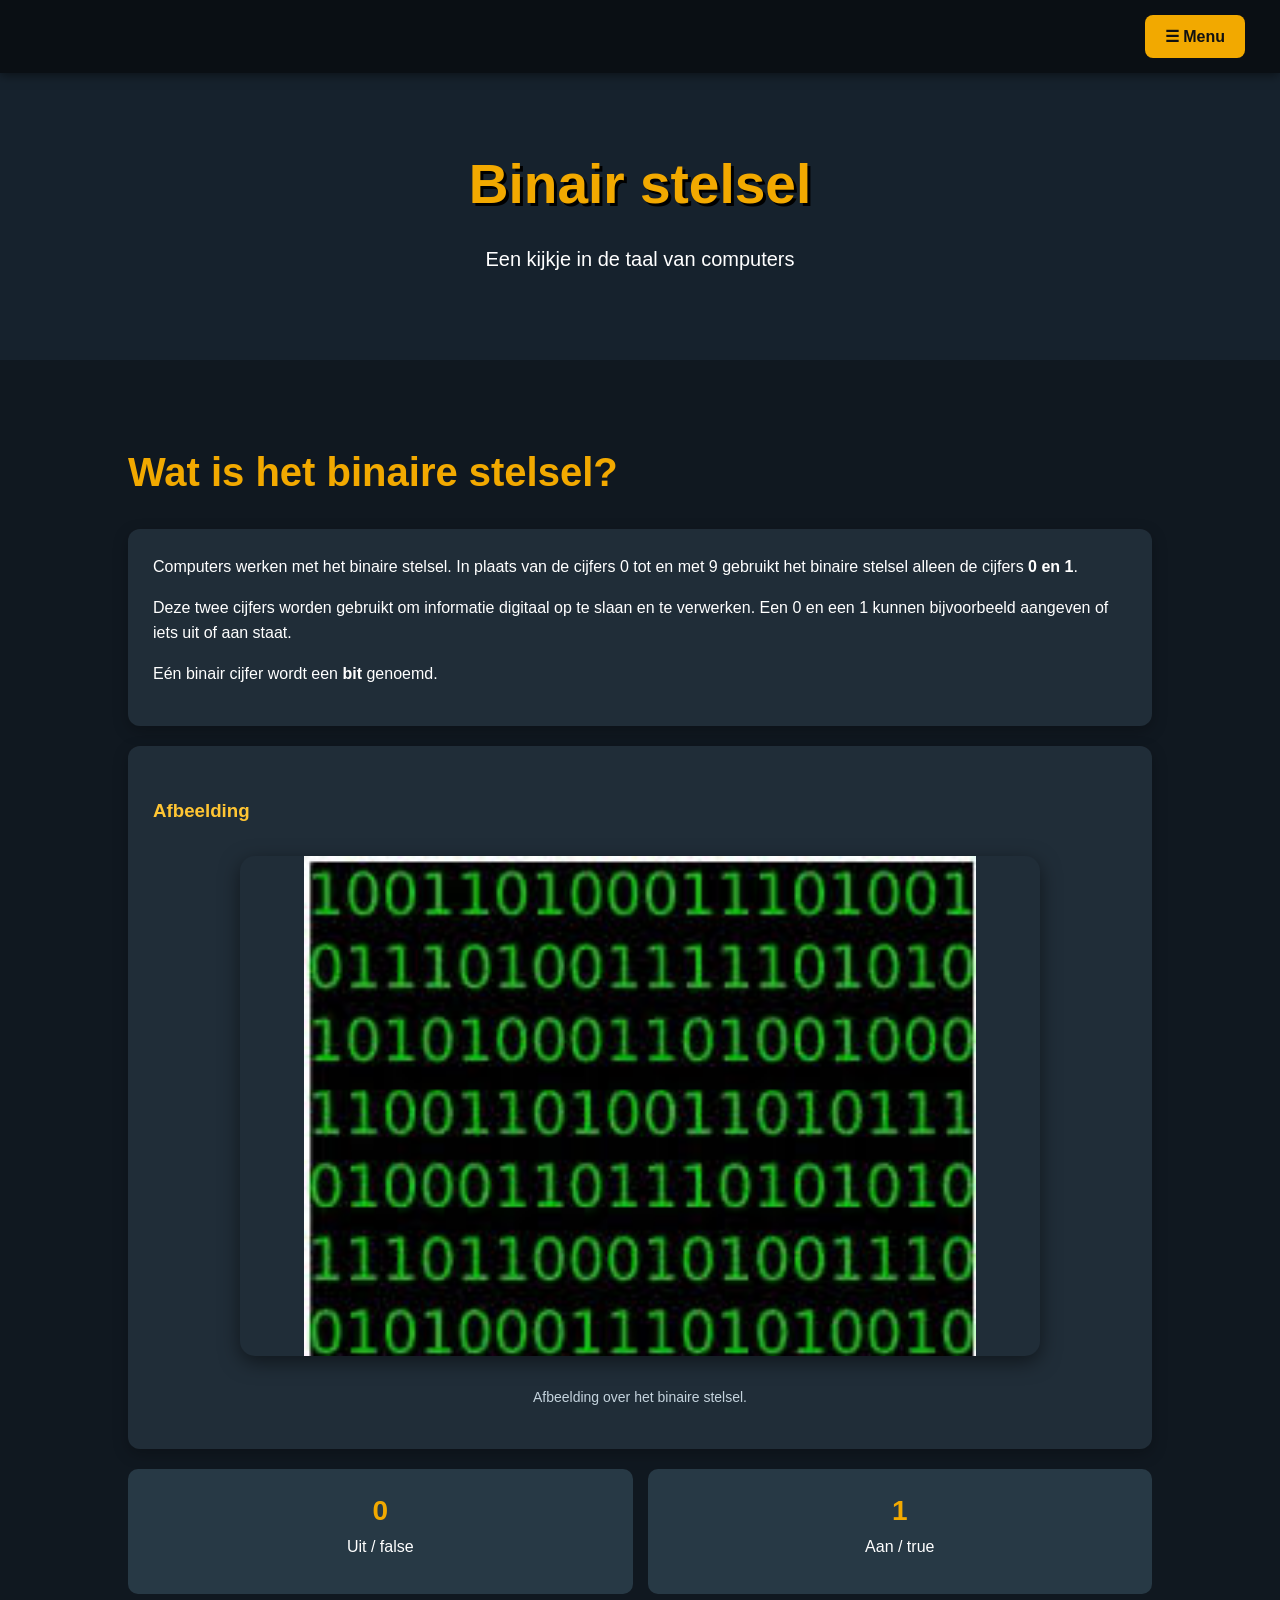
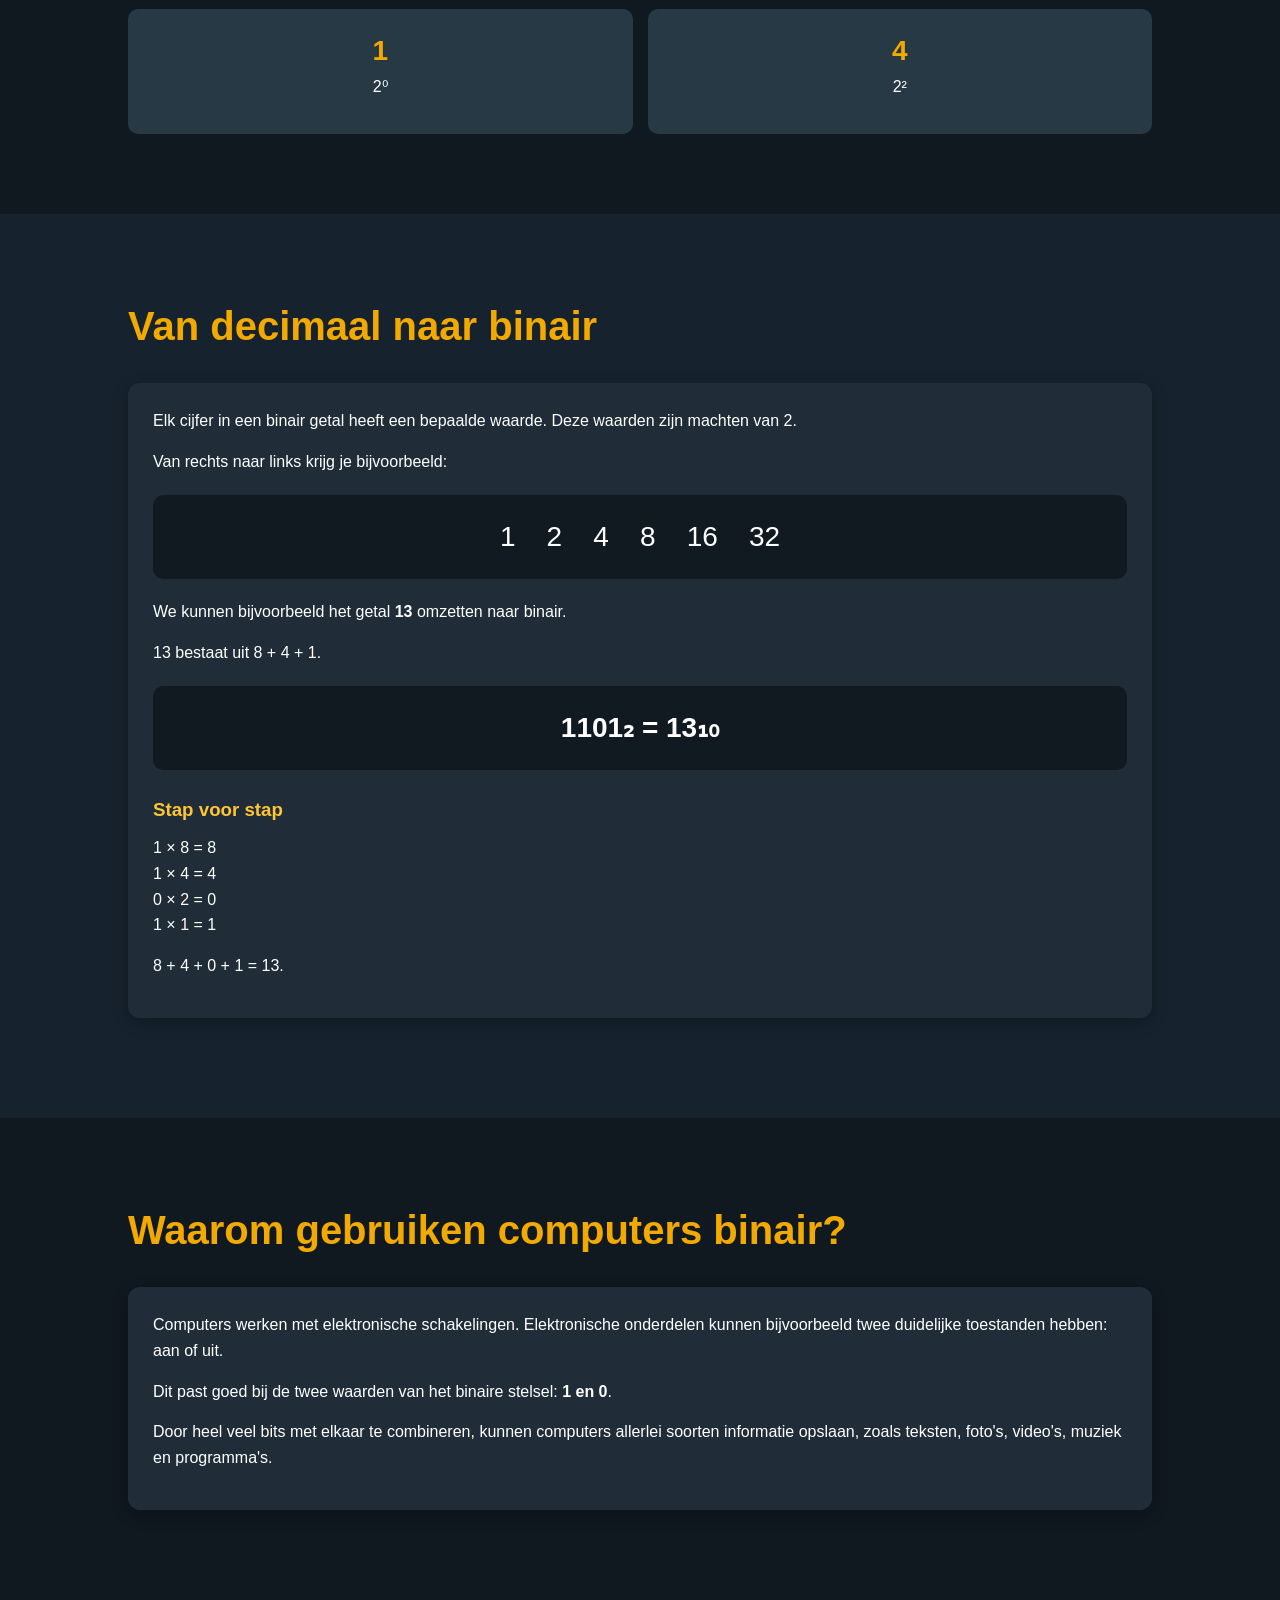
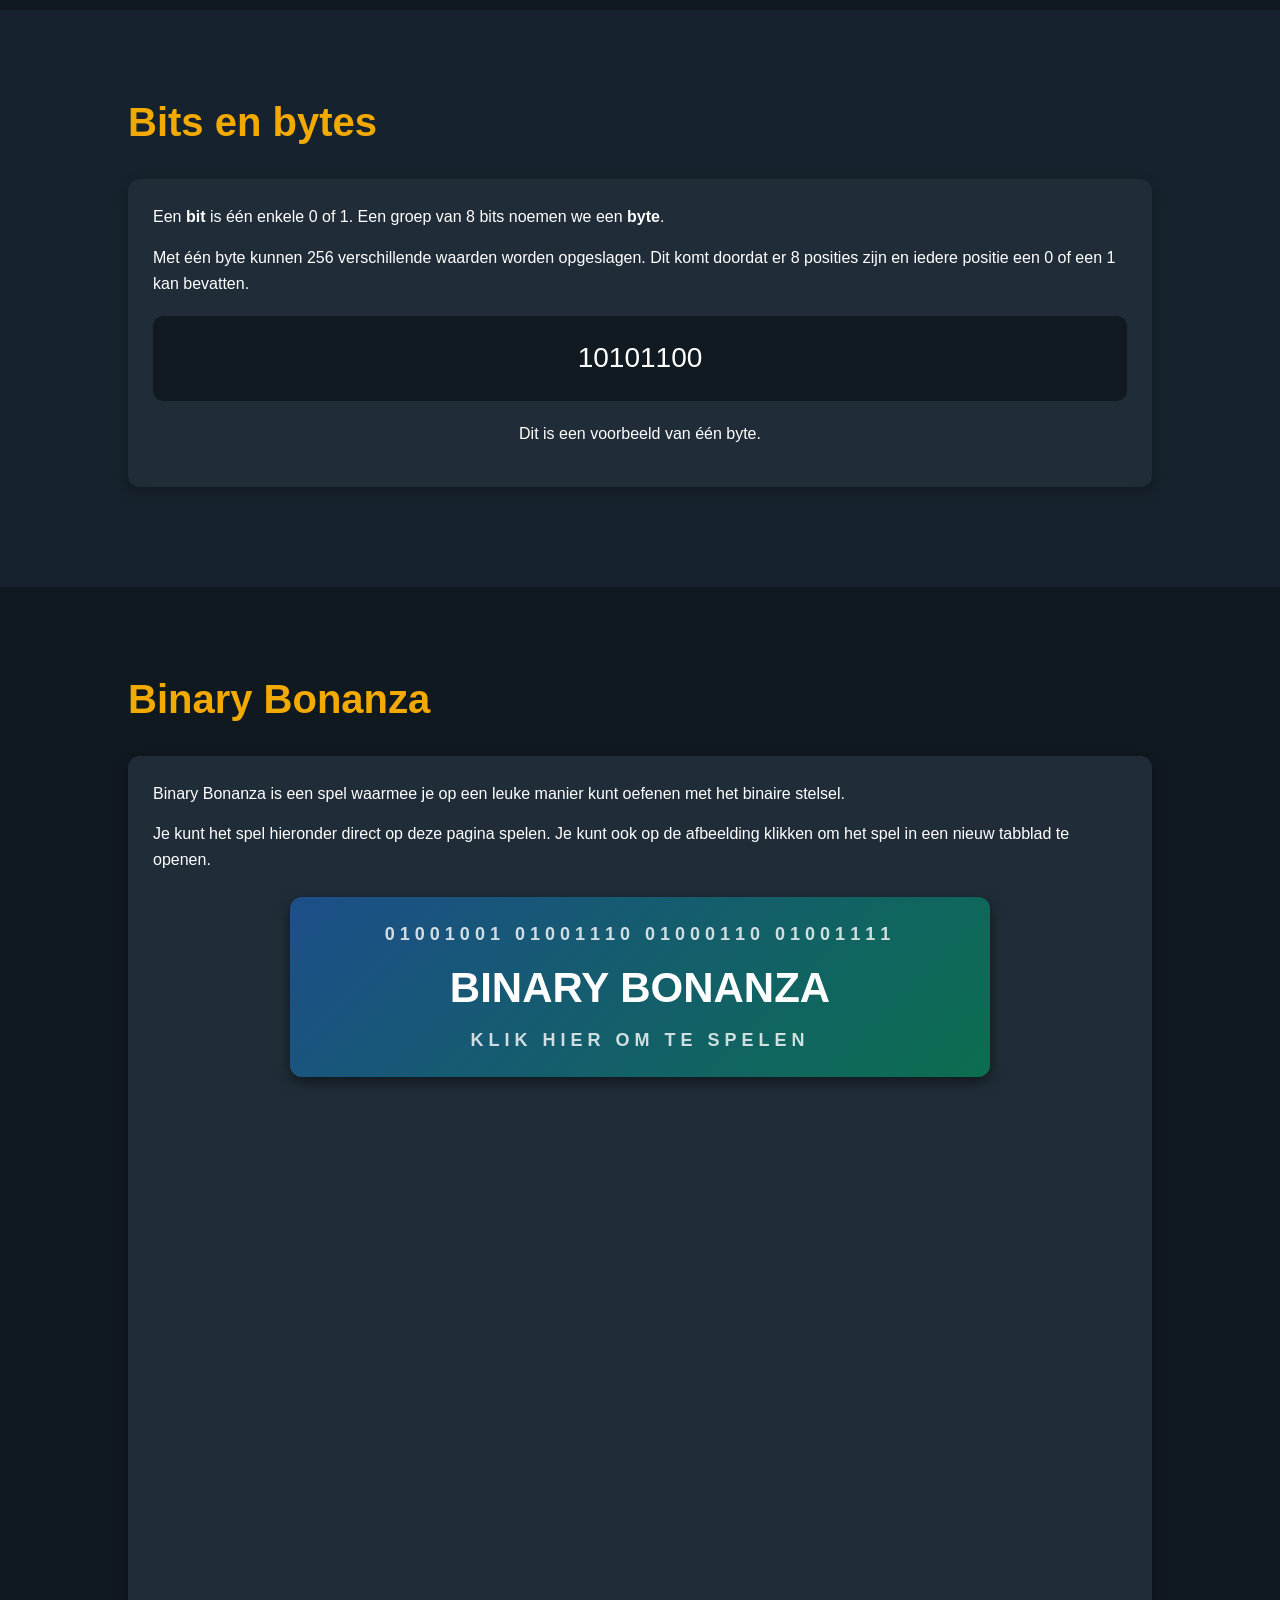
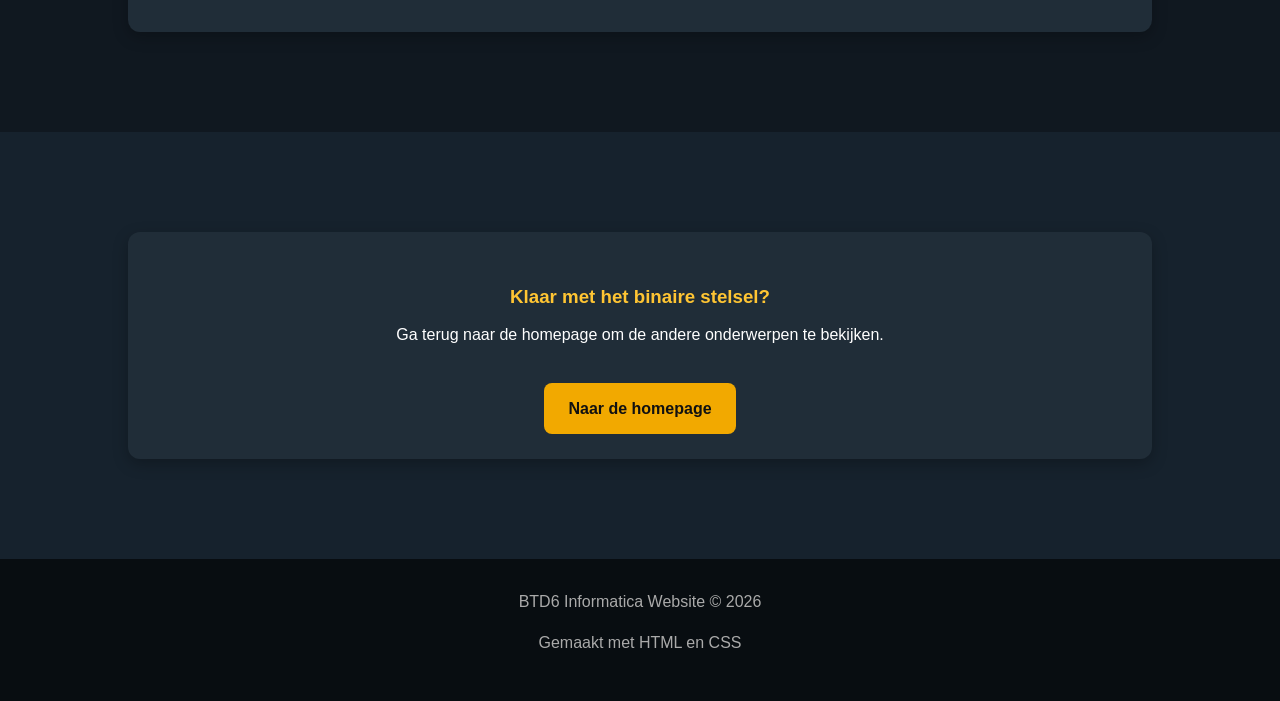
==== commit 6cee17cb: "Update CSS link path in binairstelsel.html" ====
--- a/binairstelsel.html
+++ b/binairstelsel.html
@@ -33,7 +33,7 @@
         Beide bestanden staan in dezelfde map.
         De browser haalt de vormgeving uit style.css.
     -->
-    <link rel="stylesheet" href="style.css">
+   <link rel="stylesheet" href="css/style.css">
 
 </head>
 
--- a/css/style.css
+++ b/css/style.css
@@ -0,0 +1,996 @@
+
+/*
+==========================================================
+BTD6 INFORMATICA WEBSITE
+CSS - BINAIR STELSEL
+==========================================================
+
+WAT DOET DIT BESTAND?
+
+CSS staat voor Cascading Style Sheets.
+
+HTML bepaalt welke onderdelen op de website staan.
+CSS bepaalt hoe deze onderdelen eruitzien.
+
+In dit bestand regelen we onder andere:
+- Kleuren
+- Lettertypen
+- Afstanden
+- Achtergronden
+- Knoppen
+- Afbeeldingen
+- Mobiele weergave
+
+==========================================================
+*/
+
+
+/* ========================================================
+   1. ALGEMENE INSTELLINGEN
+======================================================== */
+
+/*
+   De ster (*) is een algemene selector.
+
+   Hierdoor gelden deze instellingen voor ALLE elementen
+   op de webpagina.
+*/
+
+* {
+
+    /* Verwijdert standaard buitenruimte van elementen. */
+    margin: 0;
+
+    /* Verwijdert standaard binnenruimte van elementen. */
+    padding: 0;
+
+    /*
+       Zorgt ervoor dat padding en borders worden meegerekend
+       in de totale breedte en hoogte van een element.
+    */
+    box-sizing: border-box;
+
+    /*
+       Zorgt ervoor dat de pagina soepel naar een onderdeel
+       scrolt wanneer je op een link naar een #id klikt.
+    */
+    scroll-behavior: smooth;
+
+}
+
+
+/* ========================================================
+   2. BASIS VAN DE WEBPAGINA
+======================================================== */
+
+/*
+   De body bevat alle zichtbare inhoud van de website.
+
+   Hier stellen we de algemene stijl in.
+*/
+
+body {
+
+    /* Het lettertype dat op de hele pagina wordt gebruikt. */
+    font-family: Arial, Helvetica, sans-serif;
+
+    /* Donkerblauwe achtergrondkleur. */
+    background: #101820;
+
+    /* Alle standaard tekst wordt wit. */
+    color: white;
+
+    /*
+       Bepaalt de regelafstand.
+       1.6 betekent dat regels iets verder uit elkaar staan.
+    */
+    line-height: 1.6;
+
+}
+
+
+/* ========================================================
+   3. NAVIGATIE
+======================================================== */
+
+/*
+   De navigatiebalk staat bovenaan de website.
+
+   position: fixed zorgt ervoor dat de balk op zijn plek
+   blijft staan wanneer de bezoeker naar beneden scrolt.
+*/
+
+nav {
+
+    /* Maakt de navigatiebalk vast aan het scherm. */
+    position: fixed;
+
+    /* Plaatst de balk tegen de bovenkant. */
+    top: 0;
+
+    /* Plaatst de balk tegen de rechterkant. */
+    right: 0;
+
+    /* De navigatie gebruikt de volledige schermbreedte. */
+    width: 100%;
+
+    /* Donkere achtergrond met een beetje doorzichtigheid. */
+    background: rgba(10, 15, 20, 0.95);
+
+    /*
+       Zorgt ervoor dat de navigatie boven andere onderdelen
+       wordt weergegeven.
+    */
+    z-index: 1000;
+
+    /* Ruimte binnen de navigatiebalk. */
+    padding: 15px 35px;
+
+    /*
+       Flexbox helpt om onderdelen netjes naast elkaar
+       te plaatsen.
+    */
+    display: flex;
+
+    /* Plaatst het menu aan de rechterkant. */
+    justify-content: flex-end;
+
+    /* Geeft de navigatie een schaduw. */
+    box-shadow: 0 2px 10px rgba(0, 0, 0, 0.5);
+
+}
+
+
+/* ========================================================
+   4. UITKLAPMENU
+======================================================== */
+
+/*
+   De dropdown bevat de menuknop en de lijst met links.
+
+   position: relative zorgt ervoor dat het uitklapmenu
+   zich ten opzichte van deze container positioneert.
+*/
+
+.dropdown {
+
+    position: relative;
+
+    /* Laat het menu zich gedragen als een inline-element. */
+    display: inline-block;
+
+}
+
+
+/* DE MENU-KNOP */
+
+.dropbtn {
+
+    /* Gele achtergrondkleur. */
+    background: #f2a900;
+
+    /* Donkere tekst voor goed contrast. */
+    color: #111;
+
+    /* Ruimte binnen de knop. */
+    padding: 12px 20px;
+
+    /* Grootte van de tekst. */
+    font-size: 16px;
+
+    /* Maakt de tekst dikgedrukt. */
+    font-weight: bold;
+
+    /* Verwijdert de standaard rand van de knop. */
+    border: none;
+
+    /* Maakt de hoeken afgerond. */
+    border-radius: 8px;
+
+    /* Verandert de muisaanwijzer in een handje. */
+    cursor: pointer;
+
+}
+
+
+/* HET UITKLAPMENU ZELF */
+
+.dropdown-content {
+
+    /*
+       display: none betekent dat het menu standaard
+       niet zichtbaar is.
+    */
+    display: none;
+
+    /* Zorgt ervoor dat het menu boven andere elementen ligt. */
+    position: absolute;
+
+    /* Lijnt de rechterkant van het menu uit met de knop. */
+    right: 0;
+
+    /* Donkere achtergrond van het menu. */
+    background: #202a33;
+
+    /* Minimale breedte van het menu. */
+    min-width: 280px;
+
+    /* Afgeronde hoeken. */
+    border-radius: 8px;
+
+    /* Verbergt inhoud die buiten de afgeronde hoeken valt. */
+    overflow: hidden;
+
+    /* Schaduw rondom het menu. */
+    box-shadow: 0 8px 20px rgba(0, 0, 0, 0.5);
+
+}
+
+
+/* DE LINKS IN HET UITKLAPMENU */
+
+.dropdown-content a {
+
+    /* Witte tekstkleur. */
+    color: white;
+
+    /* Ruimte rondom de linktekst. */
+    padding: 13px 17px;
+
+    /* Verwijdert de standaard onderstreping. */
+    text-decoration: none;
+
+    /* Iedere link krijgt een eigen regel. */
+    display: block;
+
+    /* Maakt kleurveranderingen soepel. */
+    transition: 0.2s;
+
+}
+
+
+/* WAT GEBEURT ER ALS JE OVER EEN LINK GAAT? */
+
+.dropdown-content a:hover {
+
+    /* De achtergrond wordt geel. */
+    background: #f2a900;
+
+    /* De tekst wordt donker. */
+    color: #111;
+
+}
+
+
+/* 
+   Als je met de muis over de dropdown beweegt,
+   wordt het verborgen menu zichtbaar.
+*/
+
+.dropdown:hover .dropdown-content {
+
+    display: block;
+
+}
+
+
+/* ========================================================
+   5. PAGINA HEADER
+======================================================== */
+
+/*
+   Dit is het grote bovenste gedeelte met de titel
+   'Binair stelsel'.
+*/
+
+.page-header {
+
+    /* Achtergrondkleur van de header. */
+    background: #16222d;
+
+    /*
+       Binnenruimte:
+       140px bovenaan, 10% links en rechts,
+       70px onderaan.
+    */
+    padding: 140px 10% 70px;
+
+    /* Zet de tekst in het midden. */
+    text-align: center;
+
+}
+
+
+/* HOOFDTITEL */
+
+.page-header h1 {
+
+    /* Grote titel. */
+    font-size: 55px;
+
+    /* BTD6-geïnspireerde gele kleur. */
+    color: #f2a900;
+
+    /* Zwarte schaduw achter de letters. */
+    text-shadow: 3px 3px 0 #000;
+
+}
+
+
+/* ONDERTITEL */
+
+.page-header p {
+
+    /* Tekstgrootte. */
+    font-size: 20px;
+
+    /* Ruimte boven de ondertitel. */
+    margin-top: 15px;
+
+}
+
+
+/* ========================================================
+   6. SECTIES
+======================================================== */
+
+/*
+   Een section is een apart gedeelte van de pagina.
+
+   De padding zorgt ervoor dat de inhoud niet tegen
+   de randen van het scherm aan staat.
+*/
+
+section {
+
+    padding: 80px 10%;
+
+}
+
+
+/*
+   nth-child(even) selecteert bepaalde secties
+   op basis van hun positie als kind van de body.
+
+   Hiermee wisselen we achtergrondkleuren af.
+*/
+
+section:nth-child(even) {
+
+    background: #16222d;
+
+}
+
+
+/* De andere secties krijgen een iets donkerdere achtergrond. */
+
+section:nth-child(odd) {
+
+    background: #101820;
+
+}
+
+
+/* ========================================================
+   7. CONTAINER
+======================================================== */
+
+/*
+   De container houdt de inhoud op een maximale breedte.
+
+   Hierdoor worden alinea's op grote schermen niet
+   extreem breed.
+*/
+
+.container {
+
+    /* Maximale breedte van de inhoud. */
+    max-width: 1050px;
+
+    /* Centreert de container. */
+    margin: auto;
+
+}
+
+
+/* ========================================================
+   8. KOPPEN EN ALINEA'S
+======================================================== */
+
+
+/* HOOFDKOPPEN BINNEN DE SECTIES */
+
+h2 {
+
+    /* Grootte van de kop. */
+    font-size: 40px;
+
+    /* Gele kleur. */
+    color: #f2a900;
+
+    /* Ruimte onder de kop. */
+    margin-bottom: 25px;
+
+}
+
+
+/* KLEINERE KOPPEN */
+
+h3 {
+
+    /* Iets lichtere gele kleur. */
+    color: #ffc533;
+
+    /* Ruimte boven de kop. */
+    margin-top: 25px;
+
+    /* Ruimte onder de kop. */
+    margin-bottom: 10px;
+
+}
+
+
+/* ALINEA'S */
+
+p {
+
+    /* Ruimte onder iedere alinea. */
+    margin-bottom: 15px;
+
+}
+
+
+/* ========================================================
+   9. KAARTEN
+======================================================== */
+
+/*
+   De class card wordt gebruikt voor de donkere vakken
+   waarin tekst en andere inhoud staat.
+*/
+
+.card {
+
+    /* Achtergrond van de kaart. */
+    background: #202d38;
+
+    /* Ruimte binnen de kaart. */
+    padding: 25px;
+
+    /* Ruimte tussen verschillende kaarten. */
+    margin: 20px 0;
+
+    /* Afgeronde hoeken. */
+    border-radius: 12px;
+
+    /* Schaduw onder en rondom de kaart. */
+    box-shadow: 0 5px 15px rgba(0, 0, 0, 0.25);
+
+}
+
+
+/* ========================================================
+   10. AFBEELDINGEN
+======================================================== */
+
+/*
+   Deze class wordt gebruikt voor de afbeelding
+   over het binaire stelsel.
+*/
+
+.binary-image {
+
+    /* De afbeelding wordt als blok weergegeven. */
+    display: block;
+
+    /* De afbeelding mag maximaal de breedte van de container hebben. */
+    width: 100%;
+
+    /* De afbeelding wordt niet breder dan 800 pixels. */
+    max-width: 800px;
+
+    /* De afbeelding wordt niet hoger dan 500 pixels. */
+    max-height: 500px;
+
+    /*
+       contain zorgt ervoor dat de volledige afbeelding
+       zichtbaar blijft zonder vervorming.
+    */
+    object-fit: contain;
+
+    /* Centreert de afbeelding en geeft ruimte erboven en eronder. */
+    margin: 30px auto;
+
+    /* Afgeronde hoeken. */
+    border-radius: 15px;
+
+    /* Schaduw rondom de afbeelding. */
+    box-shadow: 0 6px 20px rgba(0, 0, 0, 0.5);
+
+}
+
+
+/* TEKST ONDER DE AFBEELDING */
+
+.image-caption {
+
+    /* Zet de tekst in het midden. */
+    text-align: center;
+
+    /* Lichtgrijze tekstkleur. */
+    color: #c4d3dd;
+
+    /* Kleinere tekst. */
+    font-size: 14px;
+
+}
+
+
+/* ========================================================
+   11. BINAIRE BLOKKEN
+======================================================== */
+
+/*
+   binary-box bevat de vier vakken met voorbeelden.
+
+   CSS Grid verdeelt deze vakken in twee kolommen.
+*/
+
+.binary-box {
+
+    /* Activeert CSS Grid. */
+    display: grid;
+
+    /*
+       repeat(2, 1fr) betekent:
+       maak twee kolommen van gelijke breedte.
+    */
+    grid-template-columns: repeat(2, 1fr);
+
+    /* Ruimte tussen de vakken. */
+    gap: 15px;
+
+    /* Ruimte boven de vakken. */
+    margin-top: 20px;
+
+}
+
+
+/* IEDER AFZONDERLIJK BIT-VAK */
+
+.bit {
+
+    /* Achtergrondkleur. */
+    background: #273945;
+
+    /* Ruimte binnen het vak. */
+    padding: 20px;
+
+    /* Afgeronde hoeken. */
+    border-radius: 10px;
+
+    /* Centreert de tekst. */
+    text-align: center;
+
+}
+
+
+/* HET GROTE CIJFER IN HET BIT-VAK */
+
+.bit strong {
+
+    /* Gele kleur. */
+    color: #f2a900;
+
+    /* Grote tekst. */
+    font-size: 28px;
+
+}
+
+
+/* ========================================================
+   12. REKENVOORBEELDEN
+======================================================== */
+
+/*
+   Deze class wordt gebruikt voor de grote
+   rekenvoorbeelden, zoals 1101₂ = 13₁₀.
+*/
+
+.example {
+
+    /* Grote tekst. */
+    font-size: 28px;
+
+    /* Zet de inhoud in het midden. */
+    text-align: center;
+
+    /* Donkere achtergrond. */
+    background: #111a21;
+
+    /* Ruimte binnen het voorbeeld. */
+    padding: 20px;
+
+    /* Afgeronde hoeken. */
+    border-radius: 10px;
+
+    /* Ruimte boven en onder het voorbeeld. */
+    margin: 20px 0;
+
+}
+
+
+/* ========================================================
+   13. BINARY BONANZA
+======================================================== */
+
+
+/* CONTAINER VAN HET SPEL */
+
+.game-container {
+
+    /* Flexbox helpt om het spel te centreren. */
+    display: flex;
+
+    /* Zet het spel horizontaal in het midden. */
+    justify-content: center;
+
+    /* Ruimte boven het spel. */
+    margin-top: 30px;
+
+    /*
+       Als het spel op een klein scherm te breed is,
+       kan de bezoeker horizontaal scrollen.
+    */
+    overflow-x: auto;
+
+}
+
+
+/* HET IFRAME */
+
+iframe {
+
+    /* Verwijdert de standaard rand. */
+    border: none;
+
+    /* Afgeronde hoeken. */
+    border-radius: 10px;
+
+    /* Voorkomt dat het iframe breder wordt dan zijn container. */
+    max-width: 100%;
+
+}
+
+
+/* KLIKBARE LINK RONDOM DE SPELAFBEELDING */
+
+.game-link {
+
+    /* De link krijgt een eigen regel. */
+    display: block;
+
+    /* De link wordt niet breder dan 700 pixels. */
+    width: 100%;
+    max-width: 700px;
+
+    /* Centreert de link. */
+    margin: 25px auto;
+
+    /* Verwijdert de standaard onderstreping. */
+    text-decoration: none;
+
+}
+
+
+/* DE AFBEELDING DIE NAAR HET SPEL LINKT */
+
+.game-image {
+
+    /* Neemt de volledige breedte van de link in. */
+    width: 100%;
+
+    /* Vaste hoogte van de afbeelding. */
+    height: 180px;
+
+    /* Afgeronde hoeken. */
+    border-radius: 12px;
+
+    /* Verbergt inhoud die buiten het vak valt. */
+    overflow: hidden;
+
+    /* Schaduw rondom het vak. */
+    box-shadow: 0 5px 15px rgba(0, 0, 0, 0.5);
+
+    /* Maakt de hover-animatie soepel. */
+    transition: 0.2s;
+
+}
+
+
+/* EFFECT ALS JE OVER DE SPELAFBEELDING GAAT */
+
+.game-image:hover {
+
+    /* Maakt de afbeelding iets groter. */
+    transform: scale(1.02);
+
+}
+
+
+/* GESTILEERDE BINARY BONANZA AFBEELDING */
+
+.binary-art {
+
+    /* Vult het hele game-image vak. */
+    width: 100%;
+    height: 100%;
+
+    /*
+       Maakt een kleurverloop.
+       De kleuren lopen van blauw naar groen.
+    */
+    background: linear-gradient(135deg, #1d4e89, #0b6e4f);
+
+    /* Activeert Flexbox. */
+    display: flex;
+
+    /* Plaatst de tekst onder elkaar. */
+    flex-direction: column;
+
+    /* Centreert de tekst horizontaal. */
+    align-items: center;
+
+    /* Centreert de tekst verticaal. */
+    justify-content: center;
+
+    /* Witte tekst. */
+    color: white;
+
+    /* Dikke letters. */
+    font-weight: bold;
+
+    /* Centreert de tekst. */
+    text-align: center;
+
+}
+
+
+/* KLEINE BINAIRE TEKST */
+
+.binary-art .small {
+
+    /* Tekstgrootte. */
+    font-size: 18px;
+
+    /* Ruimte tussen de letters. */
+    letter-spacing: 5px;
+
+    /* Maakt de tekst een beetje doorzichtig. */
+    opacity: 0.8;
+
+}
+
+
+/* GROTE TITEL OP DE SPELAFBEELDING */
+
+.binary-art .big {
+
+    /* Grote letters. */
+    font-size: 42px;
+
+    /* Kleine ruimte boven en onder. */
+    margin: 5px 0;
+
+}
+
+
+/* ========================================================
+   14. KNOPPEN
+======================================================== */
+
+/*
+   Deze class wordt gebruikt voor de knop
+   waarmee je teruggaat naar de homepage.
+*/
+
+.button {
+
+    /* De link gedraagt zich als een knop. */
+    display: inline-block;
+
+    /* Ruimte boven de knop. */
+    margin-top: 20px;
+
+    /* Ruimte binnen de knop. */
+    padding: 13px 24px;
+
+    /* Gele achtergrond. */
+    background: #f2a900;
+
+    /* Donkere tekst. */
+    color: #111;
+
+    /* Geen onderstreping. */
+    text-decoration: none;
+
+    /* Dikke tekst. */
+    font-weight: bold;
+
+    /* Afgeronde hoeken. */
+    border-radius: 8px;
+
+    /* Soepele animatie. */
+    transition: 0.2s;
+
+}
+
+
+/* EFFECT BIJ HOVEREN OVER DE KNOP */
+
+.button:hover {
+
+    /* De knop wordt iets groter. */
+    transform: scale(1.05);
+
+    /* De achtergrond wordt lichter geel. */
+    background: #ffc533;
+
+}
+
+
+/* ========================================================
+   15. TEKST EN KAARTEN CENTREREN
+======================================================== */
+
+/*
+   Deze classes vervangen de inline CSS die eerst
+   rechtstreeks in het HTML-bestand stond.
+*/
+
+/* Centreert alleen de tekst. */
+.centered-text {
+
+    text-align: center;
+
+}
+
+
+/* Centreert alle inhoud binnen een kaart. */
+.centered-card {
+
+    text-align: center;
+
+}
+
+
+/* ========================================================
+   16. FOOTER
+======================================================== */
+
+/*
+   De footer is het onderste gedeelte van de pagina.
+*/
+
+footer {
+
+    /* Centreert de tekst. */
+    text-align: center;
+
+    /* Ruimte rondom de tekst. */
+    padding: 30px;
+
+    /* Bijna zwarte achtergrond. */
+    background: #080d11;
+
+    /* Grijze tekstkleur. */
+    color: #aaa;
+
+}
+
+
+/* ========================================================
+   17. MOBIELE WEERGAVE
+======================================================== */
+
+/*
+   Met een media query kunnen we andere CSS-regels
+   gebruiken wanneer het scherm kleiner is.
+
+   max-width: 800px betekent dat deze regels gelden
+   bij een schermbreedte van maximaal 800 pixels.
+
+   Dit maakt de website geschikt voor telefoons
+   en kleinere tablets.
+*/
+
+@media (max-width: 800px) {
+
+
+    /* Titel wordt kleiner op mobiele schermen. */
+
+    .page-header h1 {
+
+        font-size: 40px;
+
+    }
+
+
+    /* Minder ruimte aan de zijkanten van secties. */
+
+    section {
+
+        padding: 70px 6%;
+
+    }
+
+
+    /* Navigatie krijgt kleinere afstanden. */
+
+    nav {
+
+        padding: 12px 15px;
+
+    }
+
+
+    /* Uitklapmenu wordt iets smaller. */
+
+    .dropdown-content {
+
+        right: 0;
+
+        min-width: 230px;
+
+    }
+
+
+    /*
+       De vier bit-vakken worden onder elkaar geplaatst.
+       Dit voorkomt dat ze te smal worden op een telefoon.
+    */
+
+    .binary-box {
+
+        grid-template-columns: 1fr;
+
+    }
+
+
+    /* Afbeelding wordt minder hoog. */
+
+    .binary-image {
+
+        max-height: 350px;
+
+    }
+
+
+    /* Grote tekst op de Binary Bonanza afbeelding wordt kleiner. */
+
+    .binary-art .big {
+
+        font-size: 28px;
+
+    }
+
+
+    /* Kleine tekst krijgt minder ruimte tussen letters. */
+
+    .binary-art .small {
+
+        font-size: 12px;
+
+        letter-spacing: 2px;
+
+    }
+
+}
+
+
+/*
+==========================================================
+EINDE VAN HET CSS-BESTAND
+==========================================================
+*/
+
